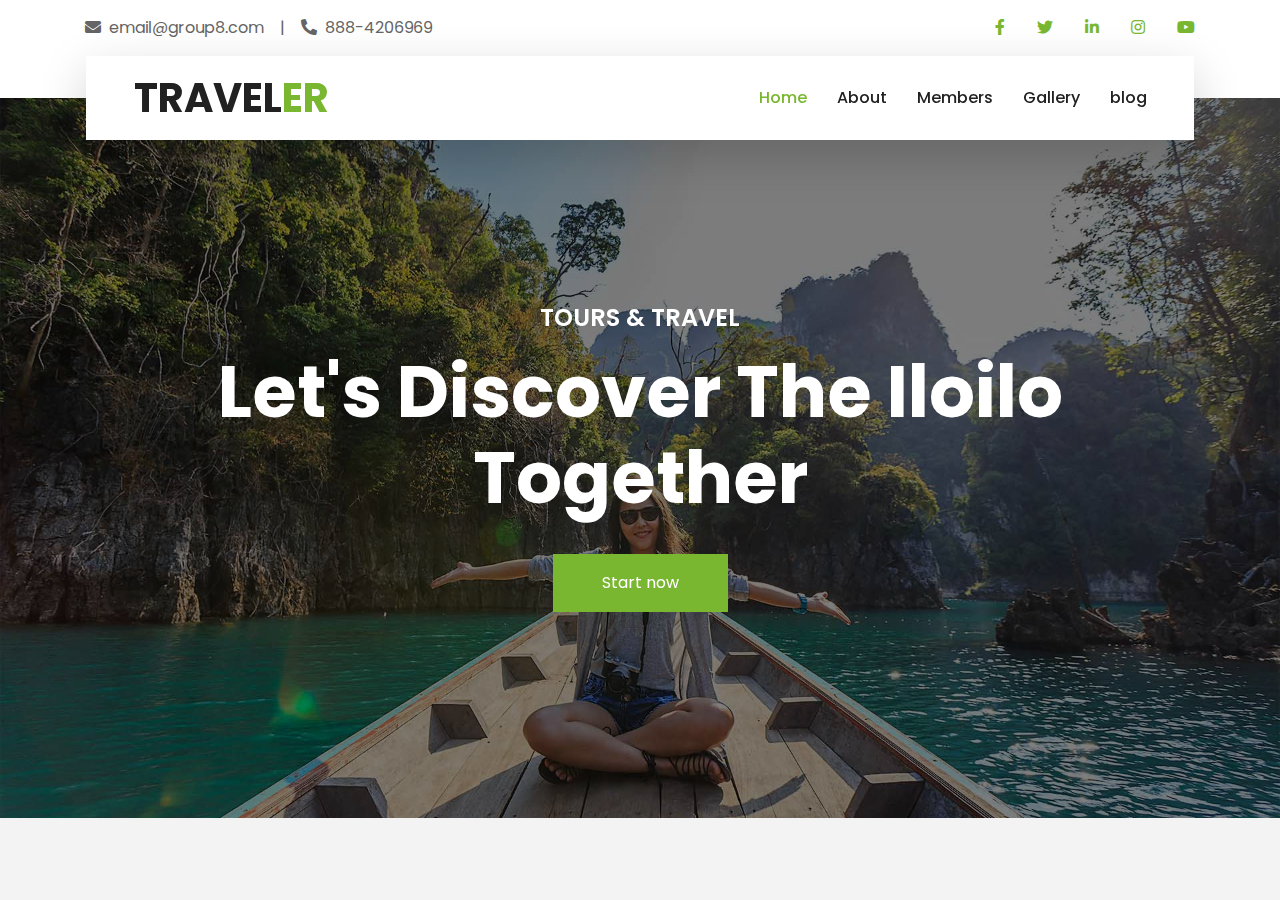
==== index.html @ b37c54ff "first comment" ====
<!DOCTYPE html>
<html lang="en">

<head>
    <meta charset="utf-8">
    <title>TRAVELER - Free Travel Website Template</title>
    <meta content="width=device-width, initial-scale=1.0" name="viewport">
    <meta content="Free HTML Templates" name="keywords">
    <meta content="Free HTML Templates" name="description">

    <!-- Favicon -->
    <link href="img/favicon.ico" rel="icon">

    <!-- Google Web Fonts -->
    <link rel="preconnect" href="https://fonts.gstatic.com">
    <link href="https://fonts.googleapis.com/css2?family=Poppins:wght@400;500;600;700&display=swap" rel="stylesheet"> 

    <!-- Font Awesome -->
    <link href="https://cdnjs.cloudflare.com/ajax/libs/font-awesome/5.10.0/css/all.min.css" rel="stylesheet">

    <!-- Libraries Stylesheet -->
    <link href="lib/owlcarousel/assets/owl.carousel.min.css" rel="stylesheet">
    <link href="lib/tempusdominus/css/tempusdominus-bootstrap-4.min.css" rel="stylesheet" />

    <!-- Customized Bootstrap Stylesheet -->
    <link href="css/style.css" rel="stylesheet">
</head>

<body>
    <!-- Topbar Start -->
    <div class="container-fluid bg-light pt-3 d-none d-lg-block">
        <div class="container">
            <div class="row">
                <div class="col-lg-6 text-center text-lg-left mb-2 mb-lg-0">
                    <div class="d-inline-flex align-items-center">
                        <p><i class="fa fa-envelope mr-2"></i>email@group8.com</p>
                        <p class="text-body px-3">|</p>
                        <p><i class="fa fa-phone-alt mr-2"></i>888-4206969</p>
                    </div>
                </div>
                <div class="col-lg-6 text-center text-lg-right">
                    <div class="d-inline-flex align-items-center">
                        <a class="text-primary px-3" href="">
                            <i class="fab fa-facebook-f"></i>
                        </a>
                        <a class="text-primary px-3" href="">
                            <i class="fab fa-twitter"></i>
                        </a>
                        <a class="text-primary px-3" href="">
                            <i class="fab fa-linkedin-in"></i>
                        </a>
                        <a class="text-primary px-3" href="">
                            <i class="fab fa-instagram"></i>
                        </a>
                        <a class="text-primary pl-3" href="">
                            <i class="fab fa-youtube"></i>
                        </a>
                    </div>
                </div>
            </div>
        </div>
    </div>
    <!-- Topbar End -->


    <!-- Navbar Start -->
    <div class="container-fluid position-relative nav-bar p-0">
        <div class="container-lg position-relative p-0 px-lg-3" style="z-index: 9;">
            <nav class="navbar navbar-expand-lg bg-light navbar-light shadow-lg py-3 py-lg-0 pl-3 pl-lg-5">
                <a href="" class="navbar-brand">
                    <h1 class="m-0 text-primary"><span class="text-dark">TRAVEL</span>ER</h1>
                </a>
                <button type="button" class="navbar-toggler" data-toggle="collapse" data-target="#navbarCollapse">
                    <span class="navbar-toggler-icon"></span>
                </button>
                <div class="collapse navbar-collapse justify-content-between px-3" id="navbarCollapse">
                    <div class="navbar-nav ml-auto py-0">
                        <a href="index.html" class="nav-item nav-link active">Home</a>
                        <a href="about.html" class="nav-item nav-link">About</a>
                        <a href="Members.html" class="nav-item nav-link">Members</a>
                        <a href="Gallery.html" class="nav-item nav-link">Gallery</a>                       
                        <a href="blog.html" class="nav-item nav-link">blog</a>
                    </div>
                </div>
            </nav>
        </div>
    </div>
    <!-- Navbar End -->


    <!-- Carousel Start -->
    <div class="container-fluid p-0">
        <div id="header-carousel" class="carousel slide" data-ride="carousel">
            <div class="carousel-inner">
                <div class="carousel-item active">
                    <img class="w-100" src="img/carousel-1.jpg" alt="Image">
                    <div class="carousel-caption d-flex flex-column align-items-center justify-content-center">
                        <div class="p-3" style="max-width: 900px;">
                            <h4 class="text-white text-uppercase mb-md-3">Tours & Travel</h4>
                            <h1 class="display-3 text-white mb-md-4">Let's Discover The Iloilo Together</h1>
                            <a href="about.html" class="btn btn-primary py-md-3 px-md-5 mt-2">Start now</a>
                        </div>
                    </div>
                </div>
                
    <!-- Carousel End -->
---- css/style.css ----
/******* Bootstrap Theming ********/
/*!
 * Bootstrap v4.5.3 (https://getbootstrap.com/)
 * Copyright 2011-2020 The Bootstrap Authors
 * Copyright 2011-2020 Twitter, Inc.
 * Licensed under MIT (https://github.com/twbs/bootstrap/blob/main/LICENSE)
 */
:root {
  --blue: #007bff;
  --indigo: #6610f2;
  --purple: #6f42c1;
  --pink: #e83e8c;
  --red: #dc3545;
  --orange: #fd7e14;
  --yellow: #ffc107;
  --green: #28a745;
  --teal: #20c997;
  --cyan: #17a2b8;
  --white: #fff;
  --gray: #6c757d;
  --gray-dark: #343a40;
  --primary: #7AB730;
  --secondary: #f4faec;
  --success: #28a745;
  --info: #17a2b8;
  --warning: #ffc107;
  --danger: #dc3545;
  --light: #FFFFFF;
  --dark: #212121;
  --breakpoint-xs: 0;
  --breakpoint-sm: 576px;
  --breakpoint-md: 768px;
  --breakpoint-lg: 992px;
  --breakpoint-xl: 1200px;
  --font-family-sans-serif: "Poppins", sans-serif;
  --font-family-monospace: SFMono-Regular, Menlo, Monaco, Consolas, "Liberation Mono", "Courier New", monospace;
}

*,
*::before,
*::after {
  box-sizing: border-box;
}

html {
  font-family: sans-serif;
  line-height: 1.15;
  -webkit-text-size-adjust: 100%;
  -webkit-tap-highlight-color: rgba(0, 0, 0, 0);
}

article, aside, figcaption, figure, footer, header, hgroup, main, nav, section {
  display: block;
}

body {
  margin: 0;
  font-family: "Poppins", sans-serif;
  font-size: 1rem;
  font-weight: 400;
  line-height: 1.5;
  color: #656565;
  text-align: left;
  background-color: #F3F3F3;
}

[tabindex="-1"]:focus:not(:focus-visible) {
  outline: 0 !important;
}

hr {
  box-sizing: content-box;
  height: 0;
  overflow: visible;
}

h1, h2, h3, h4, h5, h6 {
  margin-top: 0;
  margin-bottom: 0.5rem;
}

p {
  margin-top: 0;
  margin-bottom: 1rem;
}

abbr[title],
abbr[data-original-title] {
  text-decoration: underline;
  text-decoration: underline dotted;
  cursor: help;
  border-bottom: 0;
  text-decoration-skip-ink: none;
}

address {
  margin-bottom: 1rem;
  font-style: normal;
  line-height: inherit;
}

ol,
ul,
dl {
  margin-top: 0;
  margin-bottom: 1rem;
}

ol ol,
ul ul,
ol ul,
ul ol {
  margin-bottom: 0;
}

dt {
  font-weight: 700;
}

dd {
  margin-bottom: .5rem;
  margin-left: 0;
}

blockquote {
  margin: 0 0 1rem;
}

b,
strong {
  font-weight: bolder;
}

small {
  font-size: 80%;
}

sub,
sup {
  position: relative;
  font-size: 75%;
  line-height: 0;
  vertical-align: baseline;
}

sub {
  bottom: -.25em;
}

sup {
  top: -.5em;
}

a {
  color: #7AB730;
  text-decoration: none;
  background-color: transparent;
}

a:hover {
  color: #527a20;
  text-decoration: underline;
}

a:not([href]):not([class]) {
  color: inherit;
  text-decoration: none;
}

a:not([href]):not([class]):hover {
  color: inherit;
  text-decoration: none;
}

pre,
code,
kbd,
samp {
  font-family: SFMono-Regular, Menlo, Monaco, Consolas, "Liberation Mono", "Courier New", monospace;
  font-size: 1em;
}

pre {
  margin-top: 0;
  margin-bottom: 1rem;
  overflow: auto;
  -ms-overflow-style: scrollbar;
}

figure {
  margin: 0 0 1rem;
}

img {
  vertical-align: middle;
  border-style: none;
}

svg {
  overflow: hidden;
  vertical-align: middle;
}

table {
  border-collapse: collapse;
}

caption {
  padding-top: 0.75rem;
  padding-bottom: 0.75rem;
  color: #6c757d;
  text-align: left;
  caption-side: bottom;
}

th {
  text-align: inherit;
  text-align: -webkit-match-parent;
}

label {
  display: inline-block;
  margin-bottom: 0.5rem;
}

button {
  border-radius: 0;
}

button:focus {
  outline: 1px dotted;
  outline: 5px auto -webkit-focus-ring-color;
}

input,
button,
select,
optgroup,
textarea {
  margin: 0;
  font-family: inherit;
  font-size: inherit;
  line-height: inherit;
}

button,
input {
  overflow: visible;
}

button,
select {
  text-transform: none;
}

[role="button"] {
  cursor: pointer;
}

select {
  word-wrap: normal;
}

button,
[type="button"],
[type="reset"],
[type="submit"] {
  -webkit-appearance: button;
}

button:not(:disabled),
[type="button"]:not(:disabled),
[type="reset"]:not(:disabled),
[type="submit"]:not(:disabled) {
  cursor: pointer;
}

button::-moz-focus-inner,
[type="button"]::-moz-focus-inner,
[type="reset"]::-moz-focus-inner,
[type="submit"]::-moz-focus-inner {
  padding: 0;
  border-style: none;
}

input[type="radio"],
input[type="checkbox"] {
  box-sizing: border-box;
  padding: 0;
}

textarea {
  overflow: auto;
  resize: vertical;
}

fieldset {
  min-width: 0;
  padding: 0;
  margin: 0;
  border: 0;
}

legend {
  display: block;
  width: 100%;
  max-width: 100%;
  padding: 0;
  margin-bottom: .5rem;
  font-size: 1.5rem;
  line-height: inherit;
  color: inherit;
  white-space: normal;
}

@media (max-width: 1200px) {
  legend {
    font-size: calc(1.275rem + 0.3vw) ;
  }
}

progress {
  vertical-align: baseline;
}

[type="number"]::-webkit-inner-spin-button,
[type="number"]::-webkit-outer-spin-button {
  height: auto;
}

[type="search"] {
  outline-offset: -2px;
  -webkit-appearance: none;
}

[type="search"]::-webkit-search-decoration {
  -webkit-appearance: none;
}

::-webkit-file-upload-button {
  font: inherit;
  -webkit-appearance: button;
}

output {
  display: inline-block;
}

summary {
  display: list-item;
  cursor: pointer;
}

template {
  display: none;
}

[hidden] {
  display: none !important;
}

h1, h2, h3, h4, h5, h6,
.h1, .h2, .h3, .h4, .h5, .h6 {
  margin-bottom: 0.5rem;
  font-weight: 500;
  line-height: 1.2;
  color: #212121;
}

h1, .h1 {
  font-size: 2.5rem;
}

@media (max-width: 1200px) {
  h1, .h1 {
    font-size: calc(1.375rem + 1.5vw) ;
  }
}

h2, .h2 {
  font-size: 2rem;
}

@media (max-width: 1200px) {
  h2, .h2 {
    font-size: calc(1.325rem + 0.9vw) ;
  }
}

h3, .h3 {
  font-size: 1.75rem;
}

@media (max-width: 1200px) {
  h3, .h3 {
    font-size: calc(1.3rem + 0.6vw) ;
  }
}

h4, .h4 {
  font-size: 1.5rem;
}

@media (max-width: 1200px) {
  h4, .h4 {
    font-size: calc(1.275rem + 0.3vw) ;
  }
}

h5, .h5 {
  font-size: 1.25rem;
}

h6, .h6 {
  font-size: 1rem;
}

.lead {
  font-size: 1.25rem;
  font-weight: 300;
}

.display-1 {
  font-size: 6rem;
  font-weight: 300;
  line-height: 1.2;
}

@media (max-width: 1200px) {
  .display-1 {
    font-size: calc(1.725rem + 5.7vw) ;
  }
}

.display-2 {
  font-size: 5.5rem;
  font-weight: 300;
  line-height: 1.2;
}

@media (max-width: 1200px) {
  .display-2 {
    font-size: calc(1.675rem + 5.1vw) ;
  }
}

.display-3 {
  font-size: 4.5rem;
  font-weight: 300;
  line-height: 1.2;
}

@media (max-width: 1200px) {
  .display-3 {
    font-size: calc(1.575rem + 3.9vw) ;
  }
}

.display-4 {
  font-size: 3.5rem;
  font-weight: 300;
  line-height: 1.2;
}

@media (max-width: 1200px) {
  .display-4 {
    font-size: calc(1.475rem + 2.7vw) ;
  }
}

hr {
  margin-top: 1rem;
  margin-bottom: 1rem;
  border: 0;
  border-top: 1px solid rgba(0, 0, 0, 0.1);
}

small,
.small {
  font-size: 80%;
  font-weight: 400;
}

mark,
.mark {
  padding: 0.2em;
  background-color: #fcf8e3;
}

.list-unstyled {
  padding-left: 0;
  list-style: none;
}

.list-inline {
  padding-left: 0;
  list-style: none;
}

.list-inline-item {
  display: inline-block;
}

.list-inline-item:not(:last-child) {
  margin-right: 0.5rem;
}

.initialism {
  font-size: 90%;
  text-transform: uppercase;
}

.blockquote {
  margin-bottom: 1rem;
  font-size: 1.25rem;
}

.blockquote-footer {
  display: block;
  font-size: 80%;
  color: #6c757d;
}

.blockquote-footer::before {
  content: "\2014\00A0";
}

.img-fluid {
  max-width: 100%;
  height: auto;
}

.img-fluid2 {
  max-width: 100%;
  height: 100%;
}

.img-thumbnail {
  padding: 0.25rem;
  background-color: #F3F3F3;
  border: 1px solid #dee2e6;
  max-width: 100%;
  height: auto;
}

.figure {
  display: inline-block;
}

.figure-img {
  margin-bottom: 0.5rem;
  line-height: 1;
}

.figure-caption {
  font-size: 90%;
  color: #6c757d;
}

code {
  font-size: 87.5%;
  color: #e83e8c;
  word-wrap: break-word;
}

a > code {
  color: inherit;
}

kbd {
  padding: 0.2rem 0.4rem;
  font-size: 87.5%;
  color: #fff;
  background-color: #212529;
}

kbd kbd {
  padding: 0;
  font-size: 100%;
  font-weight: 700;
}

pre {
  display: block;
  font-size: 87.5%;
  color: #212529;
}

pre code {
  font-size: inherit;
  color: inherit;
  word-break: normal;
}

.pre-scrollable {
  max-height: 340px;
  overflow-y: scroll;
}

.container,
.container-fluid,
.container-sm,
.container-md,
.container-lg,
.container-xl {
  width: 100%;
  padding-right: 15px;
  padding-left: 15px;
  margin-right: auto;
  margin-left: auto;
}

@media (min-width: 576px) {
  .container, .container-sm {
    max-width: 540px;
  }
}

@media (min-width: 768px) {
  .container, .container-sm, .container-md {
    max-width: 720px;
  }
}

@media (min-width: 992px) {
  .container, .container-sm, .container-md, .container-lg {
    max-width: 960px;
  }
}

@media (min-width: 1200px) {
  .container, .container-sm, .container-md, .container-lg, .container-xl {
    max-width: 1140px;
  }
}

.row {
  display: flex;
  flex-wrap: wrap;
  margin-right: -15px;
  margin-left: -15px;
}

.no-gutters {
  margin-right: 0;
  margin-left: 0;
}

.no-gutters > .col,
.no-gutters > [class*="col-"] {
  padding-right: 0;
  padding-left: 0;
}

.col-1, .col-2, .col-3, .col-4, .col-5, .col-6, .col-7, .col-8, .col-9, .col-10, .col-11, .col-12, .col,
.col-auto, .col-sm-1, .col-sm-2, .col-sm-3, .col-sm-4, .col-sm-5, .col-sm-6, .col-sm-7, .col-sm-8, .col-sm-9, .col-sm-10, .col-sm-11, .col-sm-12, .col-sm,
.col-sm-auto, .col-md-1, .col-md-2, .col-md-3, .col-md-4, .col-md-5, .col-md-6, .col-md-7, .col-md-8, .col-md-9, .col-md-10, .col-md-11, .col-md-12, .col-md,
.col-md-auto, .col-lg-1, .col-lg-2, .col-lg-3, .col-lg-4, .col-lg-5, .col-lg-6, .col-lg-7, .col-lg-8, .col-lg-9, .col-lg-10, .col-lg-11, .col-lg-12, .col-lg,
.col-lg-auto, .col-xl-1, .col-xl-2, .col-xl-3, .col-xl-4, .col-xl-5, .col-xl-6, .col-xl-7, .col-xl-8, .col-xl-9, .col-xl-10, .col-xl-11, .col-xl-12, .col-xl,
.col-xl-auto {
  position: relative;
  width: 100%;
  padding-right: 15px;
  padding-left: 15px;
}

.col {
  flex-basis: 0;
  flex-grow: 1;
  max-width: 100%;
}

.row-cols-1 > * {
  flex: 0 0 100%;
  max-width: 100%;
}

.row-cols-2 > * {
  flex: 0 0 50%;
  max-width: 50%;
}

.row-cols-3 > * {
  flex: 0 0 33.33333%;
  max-width: 33.33333%;
}

.row-cols-4 > * {
  flex: 0 0 25%;
  max-width: 25%;
}

.row-cols-5 > * {
  flex: 0 0 20%;
  max-width: 20%;
}

.row-cols-6 > * {
  flex: 0 0 16.66667%;
  max-width: 16.66667%;
}

.col-auto {
  flex: 0 0 auto;
  width: auto;
  max-width: 100%;
}

.col-1 {
  flex: 0 0 8.33333%;
  max-width: 8.33333%;
}

.col-2 {
  flex: 0 0 16.66667%;
  max-width: 16.66667%;
}

.col-3 {
  flex: 0 0 25%;
  max-width: 25%;
}

.col-4 {
  flex: 0 0 33.33333%;
  max-width: 33.33333%;
}

.col-5 {
  flex: 0 0 41.66667%;
  max-width: 41.66667%;
}

.col-6 {
  flex: 0 0 50%;
  max-width: 50%;
}

.col-7 {
  flex: 0 0 58.33333%;
  max-width: 58.33333%;
}

.col-8 {
  flex: 0 0 66.66667%;
  max-width: 66.66667%;
}

.col-9 {
  flex: 0 0 75%;
  max-width: 75%;
}

.col-10 {
  flex: 0 0 83.33333%;
  max-width: 83.33333%;
}

.col-11 {
  flex: 0 0 91.66667%;
  max-width: 91.66667%;
}

.col-12 {
  flex: 0 0 100%;
  max-width: 100%;
}

.order-first {
  order: -1;
}

.order-last {
  order: 13;
}

.order-0 {
  order: 0;
}

.order-1 {
  order: 1;
}

.order-2 {
  order: 2;
}

.order-3 {
  order: 3;
}

.order-4 {
  order: 4;
}

.order-5 {
  order: 5;
}

.order-6 {
  order: 6;
}

.order-7 {
  order: 7;
}

.order-8 {
  order: 8;
}

.order-9 {
  order: 9;
}

.order-10 {
  order: 10;
}

.order-11 {
  order: 11;
}

.order-12 {
  order: 12;
}

.offset-1 {
  margin-left: 8.33333%;
}

.offset-2 {
  margin-left: 16.66667%;
}

.offset-3 {
  margin-left: 25%;
}

.offset-4 {
  margin-left: 33.33333%;
}

.offset-5 {
  margin-left: 41.66667%;
}

.offset-6 {
  margin-left: 50%;
}

.offset-7 {
  margin-left: 58.33333%;
}

.offset-8 {
  margin-left: 66.66667%;
}

.offset-9 {
  margin-left: 75%;
}

.offset-10 {
  margin-left: 83.33333%;
}

.offset-11 {
  margin-left: 91.66667%;
}

@media (min-width: 576px) {
  .col-sm {
    flex-basis: 0;
    flex-grow: 1;
    max-width: 100%;
  }
  .row-cols-sm-1 > * {
    flex: 0 0 100%;
    max-width: 100%;
  }
  .row-cols-sm-2 > * {
    flex: 0 0 50%;
    max-width: 50%;
  }
  .row-cols-sm-3 > * {
    flex: 0 0 33.33333%;
    max-width: 33.33333%;
  }
  .row-cols-sm-4 > * {
    flex: 0 0 25%;
    max-width: 25%;
  }
  .row-cols-sm-5 > * {
    flex: 0 0 20%;
    max-width: 20%;
  }
  .row-cols-sm-6 > * {
    flex: 0 0 16.66667%;
    max-width: 16.66667%;
  }
  .col-sm-auto {
    flex: 0 0 auto;
    width: auto;
    max-width: 100%;
  }
  .col-sm-1 {
    flex: 0 0 8.33333%;
    max-width: 8.33333%;
  }
  .col-sm-2 {
    flex: 0 0 16.66667%;
    max-width: 16.66667%;
  }
  .col-sm-3 {
    flex: 0 0 25%;
    max-width: 25%;
  }
  .col-sm-4 {
    flex: 0 0 33.33333%;
    max-width: 33.33333%;
  }
  .col-sm-5 {
    flex: 0 0 41.66667%;
    max-width: 41.66667%;
  }
  .col-sm-6 {
    flex: 0 0 50%;
    max-width: 50%;
  }
  .col-sm-7 {
    flex: 0 0 58.33333%;
    max-width: 58.33333%;
  }
  .col-sm-8 {
    flex: 0 0 66.66667%;
    max-width: 66.66667%;
  }
  .col-sm-9 {
    flex: 0 0 75%;
    max-width: 75%;
  }
  .col-sm-10 {
    flex: 0 0 83.33333%;
    max-width: 83.33333%;
  }
  .col-sm-11 {
    flex: 0 0 91.66667%;
    max-width: 91.66667%;
  }
  .col-sm-12 {
    flex: 0 0 100%;
    max-width: 100%;
  }
  .order-sm-first {
    order: -1;
  }
  .order-sm-last {
    order: 13;
  }
  .order-sm-0 {
    order: 0;
  }
  .order-sm-1 {
    order: 1;
  }
  .order-sm-2 {
    order: 2;
  }
  .order-sm-3 {
    order: 3;
  }
  .order-sm-4 {
    order: 4;
  }
  .order-sm-5 {
    order: 5;
  }
  .order-sm-6 {
    order: 6;
  }
  .order-sm-7 {
    order: 7;
  }
  .order-sm-8 {
    order: 8;
  }
  .order-sm-9 {
    order: 9;
  }
  .order-sm-10 {
    order: 10;
  }
  .order-sm-11 {
    order: 11;
  }
  .order-sm-12 {
    order: 12;
  }
  .offset-sm-0 {
    margin-left: 0;
  }
  .offset-sm-1 {
    margin-left: 8.33333%;
  }
  .offset-sm-2 {
    margin-left: 16.66667%;
  }
  .offset-sm-3 {
    margin-left: 25%;
  }
  .offset-sm-4 {
    margin-left: 33.33333%;
  }
  .offset-sm-5 {
    margin-left: 41.66667%;
  }
  .offset-sm-6 {
    margin-left: 50%;
  }
  .offset-sm-7 {
    margin-left: 58.33333%;
  }
  .offset-sm-8 {
    margin-left: 66.66667%;
  }
  .offset-sm-9 {
    margin-left: 75%;
  }
  .offset-sm-10 {
    margin-left: 83.33333%;
  }
  .offset-sm-11 {
    margin-left: 91.66667%;
  }
}

@media (min-width: 768px) {
  .col-md {
    flex-basis: 0;
    flex-grow: 1;
    max-width: 100%;
  }
  .row-cols-md-1 > * {
    flex: 0 0 100%;
    max-width: 100%;
  }
  .row-cols-md-2 > * {
    flex: 0 0 50%;
    max-width: 50%;
  }
  .row-cols-md-3 > * {
    flex: 0 0 33.33333%;
    max-width: 33.33333%;
  }
  .row-cols-md-4 > * {
    flex: 0 0 25%;
    max-width: 25%;
  }
  .row-cols-md-5 > * {
    flex: 0 0 20%;
    max-width: 20%;
  }
  .row-cols-md-6 > * {
    flex: 0 0 16.66667%;
    max-width: 16.66667%;
  }
  .col-md-auto {
    flex: 0 0 auto;
    width: auto;
    max-width: 100%;
  }
  .col-md-1 {
    flex: 0 0 8.33333%;
    max-width: 8.33333%;
  }
  .col-md-2 {
    flex: 0 0 16.66667%;
    max-width: 16.66667%;
  }
  .col-md-3 {
    flex: 0 0 25%;
    max-width: 25%;
  }
  .col-md-4 {
    flex: 0 0 33.33333%;
    max-width: 33.33333%;
  }
  .col-md-5 {
    flex: 0 0 41.66667%;
    max-width: 41.66667%;
  }
  .col-md-6 {
    flex: 0 0 50%;
    max-width: 50%;
  }
  .col-md-7 {
    flex: 0 0 58.33333%;
    max-width: 58.33333%;
  }
  .col-md-8 {
    flex: 0 0 66.66667%;
    max-width: 66.66667%;
  }
  .col-md-9 {
    flex: 0 0 75%;
    max-width: 75%;
  }
  .col-md-10 {
    flex: 0 0 83.33333%;
    max-width: 83.33333%;
  }
  .col-md-11 {
    flex: 0 0 91.66667%;
    max-width: 91.66667%;
  }
  .col-md-12 {
    flex: 0 0 100%;
    max-width: 100%;
  }
  .order-md-first {
    order: -1;
  }
  .order-md-last {
    order: 13;
  }
  .order-md-0 {
    order: 0;
  }
  .order-md-1 {
    order: 1;
  }
  .order-md-2 {
    order: 2;
  }
  .order-md-3 {
    order: 3;
  }
  .order-md-4 {
    order: 4;
  }
  .order-md-5 {
    order: 5;
  }
  .order-md-6 {
    order: 6;
  }
  .order-md-7 {
    order: 7;
  }
  .order-md-8 {
    order: 8;
  }
  .order-md-9 {
    order: 9;
  }
  .order-md-10 {
    order: 10;
  }
  .order-md-11 {
    order: 11;
  }
  .order-md-12 {
    order: 12;
  }
  .offset-md-0 {
    margin-left: 0;
  }
  .offset-md-1 {
    margin-left: 8.33333%;
  }
  .offset-md-2 {
    margin-left: 16.66667%;
  }
  .offset-md-3 {
    margin-left: 25%;
  }
  .offset-md-4 {
    margin-left: 33.33333%;
  }
  .offset-md-5 {
    margin-left: 41.66667%;
  }
  .offset-md-6 {
    margin-left: 50%;
  }
  .offset-md-7 {
    margin-left: 58.33333%;
  }
  .offset-md-8 {
    margin-left: 66.66667%;
  }
  .offset-md-9 {
    margin-left: 75%;
  }
  .offset-md-10 {
    margin-left: 83.33333%;
  }
  .offset-md-11 {
    margin-left: 91.66667%;
  }
}

@media (min-width: 992px) {
  .col-lg {
    flex-basis: 0;
    flex-grow: 1;
    max-width: 100%;
  }
  .row-cols-lg-1 > * {
    flex: 0 0 100%;
    max-width: 100%;
  }
  .row-cols-lg-2 > * {
    flex: 0 0 50%;
    max-width: 50%;
  }
  .row-cols-lg-3 > * {
    flex: 0 0 33.33333%;
    max-width: 33.33333%;
  }
  .row-cols-lg-4 > * {
    flex: 0 0 25%;
    max-width: 25%;
  }
  .row-cols-lg-5 > * {
    flex: 0 0 20%;
    max-width: 20%;
  }
  .row-cols-lg-6 > * {
    flex: 0 0 16.66667%;
    max-width: 16.66667%;
  }
  .col-lg-auto {
    flex: 0 0 auto;
    width: auto;
    max-width: 100%;
  }
  .col-lg-1 {
    flex: 0 0 8.33333%;
    max-width: 8.33333%;
  }
  .col-lg-2 {
    flex: 0 0 16.66667%;
    max-width: 16.66667%;
  }
  .col-lg-3 {
    flex: 0 0 25%;
    max-width: 25%;
  }
  .col-lg-4 {
    flex: 0 0 33.33333%;
    max-width: 33.33333%;
  }
  .col-lg-5 {
    flex: 0 0 41.66667%;
    max-width: 41.66667%;
  }
  .col-lg-6 {
    flex: 0 0 50%;
    max-width: 50%;
  }
  .col-lg-7 {
    flex: 0 0 58.33333%;
    max-width: 58.33333%;
  }
  .col-lg-8 {
    flex: 0 0 66.66667%;
    max-width: 66.66667%;
  }
  .col-lg-9 {
    flex: 0 0 75%;
    max-width: 75%;
  }
  .col-lg-10 {
    flex: 0 0 83.33333%;
    max-width: 83.33333%;
  }
  .col-lg-11 {
    flex: 0 0 91.66667%;
    max-width: 91.66667%;
  }
  .col-lg-12 {
    flex: 0 0 100%;
    max-width: 100%;
  }
  .order-lg-first {
    order: -1;
  }
  .order-lg-last {
    order: 13;
  }
  .order-lg-0 {
    order: 0;
  }
  .order-lg-1 {
    order: 1;
  }
  .order-lg-2 {
    order: 2;
  }
  .order-lg-3 {
    order: 3;
  }
  .order-lg-4 {
    order: 4;
  }
  .order-lg-5 {
    order: 5;
  }
  .order-lg-6 {
    order: 6;
  }
  .order-lg-7 {
    order: 7;
  }
  .order-lg-8 {
    order: 8;
  }
  .order-lg-9 {
    order: 9;
  }
  .order-lg-10 {
    order: 10;
  }
  .order-lg-11 {
    order: 11;
  }
  .order-lg-12 {
    order: 12;
  }
  .offset-lg-0 {
    margin-left: 0;
  }
  .offset-lg-1 {
    margin-left: 8.33333%;
  }
  .offset-lg-2 {
    margin-left: 16.66667%;
  }
  .offset-lg-3 {
    margin-left: 25%;
  }
  .offset-lg-4 {
    margin-left: 33.33333%;
  }
  .offset-lg-5 {
    margin-left: 41.66667%;
  }
  .offset-lg-6 {
    margin-left: 50%;
  }
  .offset-lg-7 {
    margin-left: 58.33333%;
  }
  .offset-lg-8 {
    margin-left: 66.66667%;
  }
  .offset-lg-9 {
    margin-left: 75%;
  }
  .offset-lg-10 {
    margin-left: 83.33333%;
  }
  .offset-lg-11 {
    margin-left: 91.66667%;
  }
}

@media (min-width: 1200px) {
  .col-xl {
    flex-basis: 0;
    flex-grow: 1;
    max-width: 100%;
  }
  .row-cols-xl-1 > * {
    flex: 0 0 100%;
    max-width: 100%;
  }
  .row-cols-xl-2 > * {
    flex: 0 0 50%;
    max-width: 50%;
  }
  .row-cols-xl-3 > * {
    flex: 0 0 33.33333%;
    max-width: 33.33333%;
  }
  .row-cols-xl-4 > * {
    flex: 0 0 25%;
    max-width: 25%;
  }
  .row-cols-xl-5 > * {
    flex: 0 0 20%;
    max-width: 20%;
  }
  .row-cols-xl-6 > * {
    flex: 0 0 16.66667%;
    max-width: 16.66667%;
  }
  .col-xl-auto {
    flex: 0 0 auto;
    width: auto;
    max-width: 100%;
  }
  .col-xl-1 {
    flex: 0 0 8.33333%;
    max-width: 8.33333%;
  }
  .col-xl-2 {
    flex: 0 0 16.66667%;
    max-width: 16.66667%;
  }
  .col-xl-3 {
    flex: 0 0 25%;
    max-width: 25%;
  }
  .col-xl-4 {
    flex: 0 0 33.33333%;
    max-width: 33.33333%;
  }
  .col-xl-5 {
    flex: 0 0 41.66667%;
    max-width: 41.66667%;
  }
  .col-xl-6 {
    flex: 0 0 50%;
    max-width: 50%;
  }
  .col-xl-7 {
    flex: 0 0 58.33333%;
    max-width: 58.33333%;
  }
  .col-xl-8 {
    flex: 0 0 66.66667%;
    max-width: 66.66667%;
  }
  .col-xl-9 {
    flex: 0 0 75%;
    max-width: 75%;
  }
  .col-xl-10 {
    flex: 0 0 83.33333%;
    max-width: 83.33333%;
  }
  .col-xl-11 {
    flex: 0 0 91.66667%;
    max-width: 91.66667%;
  }
  .col-xl-12 {
    flex: 0 0 100%;
    max-width: 100%;
  }
  .order-xl-first {
    order: -1;
  }
  .order-xl-last {
    order: 13;
  }
  .order-xl-0 {
    order: 0;
  }
  .order-xl-1 {
    order: 1;
  }
  .order-xl-2 {
    order: 2;
  }
  .order-xl-3 {
    order: 3;
  }
  .order-xl-4 {
    order: 4;
  }
  .order-xl-5 {
    order: 5;
  }
  .order-xl-6 {
    order: 6;
  }
  .order-xl-7 {
    order: 7;
  }
  .order-xl-8 {
    order: 8;
  }
  .order-xl-9 {
    order: 9;
  }
  .order-xl-10 {
    order: 10;
  }
  .order-xl-11 {
    order: 11;
  }
  .order-xl-12 {
    order: 12;
  }
  .offset-xl-0 {
    margin-left: 0;
  }
  .offset-xl-1 {
    margin-left: 8.33333%;
  }
  .offset-xl-2 {
    margin-left: 16.66667%;
  }
  .offset-xl-3 {
    margin-left: 25%;
  }
  .offset-xl-4 {
    margin-left: 33.33333%;
  }
  .offset-xl-5 {
    margin-left: 41.66667%;
  }
  .offset-xl-6 {
    margin-left: 50%;
  }
  .offset-xl-7 {
    margin-left: 58.33333%;
  }
  .offset-xl-8 {
    margin-left: 66.66667%;
  }
  .offset-xl-9 {
    margin-left: 75%;
  }
  .offset-xl-10 {
    margin-left: 83.33333%;
  }
  .offset-xl-11 {
    margin-left: 91.66667%;
  }
}

.table {
  width: 100%;
  margin-bottom: 1rem;
  color: #656565;
}

.table th,
.table td {
  padding: 0.75rem;
  vertical-align: top;
  border-top: 1px solid #dee2e6;
}

.table thead th {
  vertical-align: bottom;
  border-bottom: 2px solid #dee2e6;
}

.table tbody + tbody {
  border-top: 2px solid #dee2e6;
}

.table-sm th,
.table-sm td {
  padding: 0.3rem;
}

.table-bordered {
  border: 1px solid #dee2e6;
}

.table-bordered th,
.table-bordered td {
  border: 1px solid #dee2e6;
}

.table-bordered thead th,
.table-bordered thead td {
  border-bottom-width: 2px;
}

.table-borderless th,
.table-borderless td,
.table-borderless thead th,
.table-borderless tbody + tbody {
  border: 0;
}

.table-striped tbody tr:nth-of-type(odd) {
  background-color: rgba(0, 0, 0, 0.05);
}

.table-hover tbody tr:hover {
  color: #656565;
  background-color: rgba(0, 0, 0, 0.075);
}

.table-primary,
.table-primary > th,
.table-primary > td {
  background-color: #daebc5;
}

.table-primary th,
.table-primary td,
.table-primary thead th,
.table-primary tbody + tbody {
  border-color: #bada93;
}

.table-hover .table-primary:hover {
  background-color: #cee4b2;
}

.table-hover .table-primary:hover > td,
.table-hover .table-primary:hover > th {
  background-color: #cee4b2;
}

.table-secondary,
.table-secondary > th,
.table-secondary > td {
  background-color: #fcfefa;
}

.table-secondary th,
.table-secondary td,
.table-secondary thead th,
.table-secondary tbody + tbody {
  border-color: #f9fcf5;
}

.table-hover .table-secondary:hover {
  background-color: #effae5;
}

.table-hover .table-secondary:hover > td,
.table-hover .table-secondary:hover > th {
  background-color: #effae5;
}

.table-success,
.table-success > th,
.table-success > td {
  background-color: #c3e6cb;
}

.table-success th,
.table-success td,
.table-success thead th,
.table-success tbody + tbody {
  border-color: #8fd19e;
}

.table-hover .table-success:hover {
  background-color: #b1dfbb;
}

.table-hover .table-success:hover > td,
.table-hover .table-success:hover > th {
  background-color: #b1dfbb;
}

.table-info,
.table-info > th,
.table-info > td {
  background-color: #bee5eb;
}

.table-info th,
.table-info td,
.table-info thead th,
.table-info tbody + tbody {
  border-color: #86cfda;
}

.table-hover .table-info:hover {
  background-color: #abdde5;
}

.table-hover .table-info:hover > td,
.table-hover .table-info:hover > th {
  background-color: #abdde5;
}

.table-warning,
.table-warning > th,
.table-warning > td {
  background-color: #ffeeba;
}

.table-warning th,
.table-warning td,
.table-warning thead th,
.table-warning tbody + tbody {
  border-color: #ffdf7e;
}

.table-hover .table-warning:hover {
  background-color: #ffe8a1;
}

.table-hover .table-warning:hover > td,
.table-hover .table-warning:hover > th {
  background-color: #ffe8a1;
}

.table-danger,
.table-danger > th,
.table-danger > td {
  background-color: #f5c6cb;
}

.table-danger th,
.table-danger td,
.table-danger thead th,
.table-danger tbody + tbody {
  border-color: #ed969e;
}

.table-hover .table-danger:hover {
  background-color: #f1b0b7;
}

.table-hover .table-danger:hover > td,
.table-hover .table-danger:hover > th {
  background-color: #f1b0b7;
}

.table-light,
.table-light > th,
.table-light > td {
  background-color: white;
}

.table-light th,
.table-light td,
.table-light thead th,
.table-light tbody + tbody {
  border-color: white;
}

.table-hover .table-light:hover {
  background-color: #f2f2f2;
}

.table-hover .table-light:hover > td,
.table-hover .table-light:hover > th {
  background-color: #f2f2f2;
}

.table-dark,
.table-dark > th,
.table-dark > td {
  background-color: #c1c1c1;
}

.table-dark th,
.table-dark td,
.table-dark thead th,
.table-dark tbody + tbody {
  border-color: #8c8c8c;
}

.table-hover .table-dark:hover {
  background-color: #b4b4b4;
}

.table-hover .table-dark:hover > td,
.table-hover .table-dark:hover > th {
  background-color: #b4b4b4;
}

.table-active,
.table-active > th,
.table-active > td {
  background-color: rgba(0, 0, 0, 0.075);
}

.table-hover .table-active:hover {
  background-color: rgba(0, 0, 0, 0.075);
}

.table-hover .table-active:hover > td,
.table-hover .table-active:hover > th {
  background-color: rgba(0, 0, 0, 0.075);
}

.table .thead-dark th {
  color: #fff;
  background-color: #343a40;
  border-color: #454d55;
}

.table .thead-light th {
  color: #495057;
  background-color: #e9ecef;
  border-color: #dee2e6;
}

.table-dark {
  color: #fff;
  background-color: #343a40;
}

.table-dark th,
.table-dark td,
.table-dark thead th {
  border-color: #454d55;
}

.table-dark.table-bordered {
  border: 0;
}

.table-dark.table-striped tbody tr:nth-of-type(odd) {
  background-color: rgba(255, 255, 255, 0.05);
}

.table-dark.table-hover tbody tr:hover {
  color: #fff;
  background-color: rgba(255, 255, 255, 0.075);
}

@media (max-width: 575.98px) {
  .table-responsive-sm {
    display: block;
    width: 100%;
    overflow-x: auto;
    -webkit-overflow-scrolling: touch;
  }
  .table-responsive-sm > .table-bordered {
    border: 0;
  }
}

@media (max-width: 767.98px) {
  .table-responsive-md {
    display: block;
    width: 100%;
    overflow-x: auto;
    -webkit-overflow-scrolling: touch;
  }
  .table-responsive-md > .table-bordered {
    border: 0;
  }
}

@media (max-width: 991.98px) {
  .table-responsive-lg {
    display: block;
    width: 100%;
    overflow-x: auto;
    -webkit-overflow-scrolling: touch;
  }
  .table-responsive-lg > .table-bordered {
    border: 0;
  }
}

@media (max-width: 1199.98px) {
  .table-responsive-xl {
    display: block;
    width: 100%;
    overflow-x: auto;
    -webkit-overflow-scrolling: touch;
  }
  .table-responsive-xl > .table-bordered {
    border: 0;
  }
}

.table-responsive {
  display: block;
  width: 100%;
  overflow-x: auto;
  -webkit-overflow-scrolling: touch;
}

.table-responsive > .table-bordered {
  border: 0;
}

.form-control {
  display: block;
  width: 100%;
  height: calc(1.5em + 0.75rem + 2px);
  padding: 0.375rem 0.75rem;
  font-size: 1rem;
  font-weight: 400;
  line-height: 1.5;
  color: #495057;
  background-color: #fff;
  background-clip: padding-box;
  border: 1px solid #ced4da;
  border-radius: 0;
  transition: border-color 0.15s ease-in-out, box-shadow 0.15s ease-in-out;
}

@media (prefers-reduced-motion: reduce) {
  .form-control {
    transition: none;
  }
}

.form-control::-ms-expand {
  background-color: transparent;
  border: 0;
}

.form-control:-moz-focusring {
  color: transparent;
  text-shadow: 0 0 0 #495057;
}

.form-control:focus {
  color: #495057;
  background-color: #fff;
  border-color: #b8e087;
  outline: 0;
  box-shadow: 0 0 0 0.2rem rgba(122, 183, 48, 0.25);
}

.form-control::placeholder {
  color: #6c757d;
  opacity: 1;
}

.form-control:disabled, .form-control[readonly] {
  background-color: #e9ecef;
  opacity: 1;
}

input[type="date"].form-control,
input[type="time"].form-control,
input[type="datetime-local"].form-control,
input[type="month"].form-control {
  appearance: none;
}

select.form-control:focus::-ms-value {
  color: #495057;
  background-color: #fff;
}

.form-control-file,
.form-control-range {
  display: block;
  width: 100%;
}

.col-form-label {
  padding-top: calc(0.375rem + 1px);
  padding-bottom: calc(0.375rem + 1px);
  margin-bottom: 0;
  font-size: inherit;
  line-height: 1.5;
}

.col-form-label-lg {
  padding-top: calc(0.5rem + 1px);
  padding-bottom: calc(0.5rem + 1px);
  font-size: 1.25rem;
  line-height: 1.5;
}

.col-form-label-sm {
  padding-top: calc(0.25rem + 1px);
  padding-bottom: calc(0.25rem + 1px);
  font-size: 0.875rem;
  line-height: 1.5;
}

.form-control-plaintext {
  display: block;
  width: 100%;
  padding: 0.375rem 0;
  margin-bottom: 0;
  font-size: 1rem;
  line-height: 1.5;
  color: #656565;
  background-color: transparent;
  border: solid transparent;
  border-width: 1px 0;
}

.form-control-plaintext.form-control-sm, .form-control-plaintext.form-control-lg {
  padding-right: 0;
  padding-left: 0;
}

.form-control-sm {
  height: calc(1.5em + 0.5rem + 2px);
  padding: 0.25rem 0.5rem;
  font-size: 0.875rem;
  line-height: 1.5;
}

.form-control-lg {
  height: calc(1.5em + 1rem + 2px);
  padding: 0.5rem 1rem;
  font-size: 1.25rem;
  line-height: 1.5;
}

select.form-control[size], select.form-control[multiple] {
  height: auto;
}

textarea.form-control {
  height: auto;
}

.form-group {
  margin-bottom: 1rem;
}

.form-text {
  display: block;
  margin-top: 0.25rem;
}

.form-row {
  display: flex;
  flex-wrap: wrap;
  margin-right: -5px;
  margin-left: -5px;
}

.form-row > .col,
.form-row > [class*="col-"] {
  padding-right: 5px;
  padding-left: 5px;
}

.form-check {
  position: relative;
  display: block;
  padding-left: 1.25rem;
}

.form-check-input {
  position: absolute;
  margin-top: 0.3rem;
  margin-left: -1.25rem;
}

.form-check-input[disabled] ~ .form-check-label,
.form-check-input:disabled ~ .form-check-label {
  color: #6c757d;
}

.form-check-label {
  margin-bottom: 0;
}

.form-check-inline {
  display: inline-flex;
  align-items: center;
  padding-left: 0;
  margin-right: 0.75rem;
}

.form-check-inline .form-check-input {
  position: static;
  margin-top: 0;
  margin-right: 0.3125rem;
  margin-left: 0;
}

.valid-feedback {
  display: none;
  width: 100%;
  margin-top: 0.25rem;
  font-size: 80%;
  color: #28a745;
}

.valid-tooltip {
  position: absolute;
  top: 100%;
  left: 0;
  z-index: 5;
  display: none;
  max-width: 100%;
  padding: 0.25rem 0.5rem;
  margin-top: .1rem;
  font-size: 0.875rem;
  line-height: 1.5;
  color: #fff;
  background-color: rgba(40, 167, 69, 0.9);
}

.was-validated :valid ~ .valid-feedback,
.was-validated :valid ~ .valid-tooltip,
.is-valid ~ .valid-feedback,
.is-valid ~ .valid-tooltip {
  display: block;
}

.was-validated .form-control:valid, .form-control.is-valid {
  border-color: #28a745;
  padding-right: calc(1.5em + 0.75rem);
  background-image: url("data:image/svg+xml,%3csvg xmlns='http://www.w3.org/2000/svg' width='8' height='8' viewBox='0 0 8 8'%3e%3cpath fill='%2328a745' d='M2.3 6.73L.6 4.53c-.4-1.04.46-1.4 1.1-.8l1.1 1.4 3.4-3.8c.6-.63 1.6-.27 1.2.7l-4 4.6c-.43.5-.8.4-1.1.1z'/%3e%3c/svg%3e");
  background-repeat: no-repeat;
  background-position: right calc(0.375em + 0.1875rem) center;
  background-size: calc(0.75em + 0.375rem) calc(0.75em + 0.375rem);
}

.was-validated .form-control:valid:focus, .form-control.is-valid:focus {
  border-color: #28a745;
  box-shadow: 0 0 0 0.2rem rgba(40, 167, 69, 0.25);
}

.was-validated textarea.form-control:valid, textarea.form-control.is-valid {
  padding-right: calc(1.5em + 0.75rem);
  background-position: top calc(0.375em + 0.1875rem) right calc(0.375em + 0.1875rem);
}

.was-validated .custom-select:valid, .custom-select.is-valid {
  border-color: #28a745;
  padding-right: calc(0.75em + 2.3125rem);
  background: url("data:image/svg+xml,%3csvg xmlns='http://www.w3.org/2000/svg' width='4' height='5' viewBox='0 0 4 5'%3e%3cpath fill='%23343a40' d='M2 0L0 2h4zm0 5L0 3h4z'/%3e%3c/svg%3e") no-repeat right 0.75rem center/8px 10px, url("data:image/svg+xml,%3csvg xmlns='http://www.w3.org/2000/svg' width='8' height='8' viewBox='0 0 8 8'%3e%3cpath fill='%2328a745' d='M2.3 6.73L.6 4.53c-.4-1.04.46-1.4 1.1-.8l1.1 1.4 3.4-3.8c.6-.63 1.6-.27 1.2.7l-4 4.6c-.43.5-.8.4-1.1.1z'/%3e%3c/svg%3e") #fff no-repeat center right 1.75rem/calc(0.75em + 0.375rem) calc(0.75em + 0.375rem);
}

.was-validated .custom-select:valid:focus, .custom-select.is-valid:focus {
  border-color: #28a745;
  box-shadow: 0 0 0 0.2rem rgba(40, 167, 69, 0.25);
}

.was-validated .form-check-input:valid ~ .form-check-label, .form-check-input.is-valid ~ .form-check-label {
  color: #28a745;
}

.was-validated .form-check-input:valid ~ .valid-feedback,
.was-validated .form-check-input:valid ~ .valid-tooltip, .form-check-input.is-valid ~ .valid-feedback,
.form-check-input.is-valid ~ .valid-tooltip {
  display: block;
}

.was-validated .custom-control-input:valid ~ .custom-control-label, .custom-control-input.is-valid ~ .custom-control-label {
  color: #28a745;
}

.was-validated .custom-control-input:valid ~ .custom-control-label::before, .custom-control-input.is-valid ~ .custom-control-label::before {
  border-color: #28a745;
}

.was-validated .custom-control-input:valid:checked ~ .custom-control-label::before, .custom-control-input.is-valid:checked ~ .custom-control-label::before {
  border-color: #34ce57;
  background-color: #34ce57;
}

.was-validated .custom-control-input:valid:focus ~ .custom-control-label::before, .custom-control-input.is-valid:focus ~ .custom-control-label::before {
  box-shadow: 0 0 0 0.2rem rgba(40, 167, 69, 0.25);
}

.was-validated .custom-control-input:valid:focus:not(:checked) ~ .custom-control-label::before, .custom-control-input.is-valid:focus:not(:checked) ~ .custom-control-label::before {
  border-color: #28a745;
}

.was-validated .custom-file-input:valid ~ .custom-file-label, .custom-file-input.is-valid ~ .custom-file-label {
  border-color: #28a745;
}

.was-validated .custom-file-input:valid:focus ~ .custom-file-label, .custom-file-input.is-valid:focus ~ .custom-file-label {
  border-color: #28a745;
  box-shadow: 0 0 0 0.2rem rgba(40, 167, 69, 0.25);
}

.invalid-feedback {
  display: none;
  width: 100%;
  margin-top: 0.25rem;
  font-size: 80%;
  color: #dc3545;
}

.invalid-tooltip {
  position: absolute;
  top: 100%;
  left: 0;
  z-index: 5;
  display: none;
  max-width: 100%;
  padding: 0.25rem 0.5rem;
  margin-top: .1rem;
  font-size: 0.875rem;
  line-height: 1.5;
  color: #fff;
  background-color: rgba(220, 53, 69, 0.9);
}

.was-validated :invalid ~ .invalid-feedback,
.was-validated :invalid ~ .invalid-tooltip,
.is-invalid ~ .invalid-feedback,
.is-invalid ~ .invalid-tooltip {
  display: block;
}

.was-validated .form-control:invalid, .form-control.is-invalid {
  border-color: #dc3545;
  padding-right: calc(1.5em + 0.75rem);
  background-image: url("data:image/svg+xml,%3csvg xmlns='http://www.w3.org/2000/svg' width='12' height='12' fill='none' stroke='%23dc3545' viewBox='0 0 12 12'%3e%3ccircle cx='6' cy='6' r='4.5'/%3e%3cpath stroke-linejoin='round' d='M5.8 3.6h.4L6 6.5z'/%3e%3ccircle cx='6' cy='8.2' r='.6' fill='%23dc3545' stroke='none'/%3e%3c/svg%3e");
  background-repeat: no-repeat;
  background-position: right calc(0.375em + 0.1875rem) center;
  background-size: calc(0.75em + 0.375rem) calc(0.75em + 0.375rem);
}

.was-validated .form-control:invalid:focus, .form-control.is-invalid:focus {
  border-color: #dc3545;
  box-shadow: 0 0 0 0.2rem rgba(220, 53, 69, 0.25);
}

.was-validated textarea.form-control:invalid, textarea.form-control.is-invalid {
  padding-right: calc(1.5em + 0.75rem);
  background-position: top calc(0.375em + 0.1875rem) right calc(0.375em + 0.1875rem);
}

.was-validated .custom-select:invalid, .custom-select.is-invalid {
  border-color: #dc3545;
  padding-right: calc(0.75em + 2.3125rem);
  background: url("data:image/svg+xml,%3csvg xmlns='http://www.w3.org/2000/svg' width='4' height='5' viewBox='0 0 4 5'%3e%3cpath fill='%23343a40' d='M2 0L0 2h4zm0 5L0 3h4z'/%3e%3c/svg%3e") no-repeat right 0.75rem center/8px 10px, url("data:image/svg+xml,%3csvg xmlns='http://www.w3.org/2000/svg' width='12' height='12' fill='none' stroke='%23dc3545' viewBox='0 0 12 12'%3e%3ccircle cx='6' cy='6' r='4.5'/%3e%3cpath stroke-linejoin='round' d='M5.8 3.6h.4L6 6.5z'/%3e%3ccircle cx='6' cy='8.2' r='.6' fill='%23dc3545' stroke='none'/%3e%3c/svg%3e") #fff no-repeat center right 1.75rem/calc(0.75em + 0.375rem) calc(0.75em + 0.375rem);
}

.was-validated .custom-select:invalid:focus, .custom-select.is-invalid:focus {
  border-color: #dc3545;
  box-shadow: 0 0 0 0.2rem rgba(220, 53, 69, 0.25);
}

.was-validated .form-check-input:invalid ~ .form-check-label, .form-check-input.is-invalid ~ .form-check-label {
  color: #dc3545;
}

.was-validated .form-check-input:invalid ~ .invalid-feedback,
.was-validated .form-check-input:invalid ~ .invalid-tooltip, .form-check-input.is-invalid ~ .invalid-feedback,
.form-check-input.is-invalid ~ .invalid-tooltip {
  display: block;
}

.was-validated .custom-control-input:invalid ~ .custom-control-label, .custom-control-input.is-invalid ~ .custom-control-label {
  color: #dc3545;
}

.was-validated .custom-control-input:invalid ~ .custom-control-label::before, .custom-control-input.is-invalid ~ .custom-control-label::before {
  border-color: #dc3545;
}

.was-validated .custom-control-input:invalid:checked ~ .custom-control-label::before, .custom-control-input.is-invalid:checked ~ .custom-control-label::before {
  border-color: #e4606d;
  background-color: #e4606d;
}

.was-validated .custom-control-input:invalid:focus ~ .custom-control-label::before, .custom-control-input.is-invalid:focus ~ .custom-control-label::before {
  box-shadow: 0 0 0 0.2rem rgba(220, 53, 69, 0.25);
}

.was-validated .custom-control-input:invalid:focus:not(:checked) ~ .custom-control-label::before, .custom-control-input.is-invalid:focus:not(:checked) ~ .custom-control-label::before {
  border-color: #dc3545;
}

.was-validated .custom-file-input:invalid ~ .custom-file-label, .custom-file-input.is-invalid ~ .custom-file-label {
  border-color: #dc3545;
}

.was-validated .custom-file-input:invalid:focus ~ .custom-file-label, .custom-file-input.is-invalid:focus ~ .custom-file-label {
  border-color: #dc3545;
  box-shadow: 0 0 0 0.2rem rgba(220, 53, 69, 0.25);
}

.form-inline {
  display: flex;
  flex-flow: row wrap;
  align-items: center;
}

.form-inline .form-check {
  width: 100%;
}

@media (min-width: 576px) {
  .form-inline label {
    display: flex;
    align-items: center;
    justify-content: center;
    margin-bottom: 0;
  }
  .form-inline .form-group {
    display: flex;
    flex: 0 0 auto;
    flex-flow: row wrap;
    align-items: center;
    margin-bottom: 0;
  }
  .form-inline .form-control {
    display: inline-block;
    width: auto;
    vertical-align: middle;
  }
  .form-inline .form-control-plaintext {
    display: inline-block;
  }
  .form-inline .input-group,
  .form-inline .custom-select {
    width: auto;
  }
  .form-inline .form-check {
    display: flex;
    align-items: center;
    justify-content: center;
    width: auto;
    padding-left: 0;
  }
  .form-inline .form-check-input {
    position: relative;
    flex-shrink: 0;
    margin-top: 0;
    margin-right: 0.25rem;
    margin-left: 0;
  }
  .form-inline .custom-control {
    align-items: center;
    justify-content: center;
  }
  .form-inline .custom-control-label {
    margin-bottom: 0;
  }
}

.btn {
  display: inline-block;
  font-weight: 400;
  color: #656565;
  text-align: center;
  vertical-align: middle;
  user-select: none;
  background-color: transparent;
  border: 1px solid transparent;
  padding: 0.375rem 0.75rem;
  font-size: 1rem;
  line-height: 1.5;
  border-radius: 0;
  transition: color 0.15s ease-in-out, background-color 0.15s ease-in-out, border-color 0.15s ease-in-out, box-shadow 0.15s ease-in-out;
}

@media (prefers-reduced-motion: reduce) {
  .btn {
    transition: none;
  }
}

.btn:hover {
  color: #656565;
  text-decoration: none;
}

.btn:focus, .btn.focus {
  outline: 0;
  box-shadow: 0 0 0 0.2rem rgba(122, 183, 48, 0.25);
}

.btn.disabled, .btn:disabled {
  opacity: 0.65;
}

.btn:not(:disabled):not(.disabled) {
  cursor: pointer;
}

a.btn.disabled,
fieldset:disabled a.btn {
  pointer-events: none;
}

.btn-primary {
  color: #fff;
  background-color: #7AB730;
  border-color: #7AB730;
}

.btn-primary:hover {
  color: #fff;
  background-color: #669928;
  border-color: #5f8f25;
}

.btn-primary:focus, .btn-primary.focus {
  color: #fff;
  background-color: #669928;
  border-color: #5f8f25;
  box-shadow: 0 0 0 0.2rem rgba(142, 194, 79, 0.5);
}

.btn-primary.disabled, .btn-primary:disabled {
  color: #fff;
  background-color: #7AB730;
  border-color: #7AB730;
}

.btn-primary:not(:disabled):not(.disabled):active, .btn-primary:not(:disabled):not(.disabled).active,
.show > .btn-primary.dropdown-toggle {
  color: #fff;
  background-color: #5f8f25;
  border-color: #588423;
}

.btn-primary:not(:disabled):not(.disabled):active:focus, .btn-primary:not(:disabled):not(.disabled).active:focus,
.show > .btn-primary.dropdown-toggle:focus {
  box-shadow: 0 0 0 0.2rem rgba(142, 194, 79, 0.5);
}

.btn-secondary {
  color: #212529;
  background-color: #f4faec;
  border-color: #f4faec;
}

.btn-secondary:hover {
  color: #212529;
  background-color: #e2f2ce;
  border-color: #dcefc4;
}

.btn-secondary:focus, .btn-secondary.focus {
  color: #212529;
  background-color: #e2f2ce;
  border-color: #dcefc4;
  box-shadow: 0 0 0 0.2rem rgba(212, 218, 207, 0.5);
}

.btn-secondary.disabled, .btn-secondary:disabled {
  color: #212529;
  background-color: #f4faec;
  border-color: #f4faec;
}

.btn-secondary:not(:disabled):not(.disabled):active, .btn-secondary:not(:disabled):not(.disabled).active,
.show > .btn-secondary.dropdown-toggle {
  color: #212529;
  background-color: #dcefc4;
  border-color: #d6edb9;
}

.btn-secondary:not(:disabled):not(.disabled):active:focus, .btn-secondary:not(:disabled):not(.disabled).active:focus,
.show > .btn-secondary.dropdown-toggle:focus {
  box-shadow: 0 0 0 0.2rem rgba(212, 218, 207, 0.5);
}

.btn-success {
  color: #fff;
  background-color: #28a745;
  border-color: #28a745;
}

.btn-success:hover {
  color: #fff;
  background-color: #218838;
  border-color: #1e7e34;
}

.btn-success:focus, .btn-success.focus {
  color: #fff;
  background-color: #218838;
  border-color: #1e7e34;
  box-shadow: 0 0 0 0.2rem rgba(72, 180, 97, 0.5);
}

.btn-success.disabled, .btn-success:disabled {
  color: #fff;
  background-color: #28a745;
  border-color: #28a745;
}

.btn-success:not(:disabled):not(.disabled):active, .btn-success:not(:disabled):not(.disabled).active,
.show > .btn-success.dropdown-toggle {
  color: #fff;
  background-color: #1e7e34;
  border-color: #1c7430;
}

.btn-success:not(:disabled):not(.disabled):active:focus, .btn-success:not(:disabled):not(.disabled).active:focus,
.show > .btn-success.dropdown-toggle:focus {
  box-shadow: 0 0 0 0.2rem rgba(72, 180, 97, 0.5);
}

.btn-info {
  color: #fff;
  background-color: #17a2b8;
  border-color: #17a2b8;
}

.btn-info:hover {
  color: #fff;
  background-color: #138496;
  border-color: #117a8b;
}

.btn-info:focus, .btn-info.focus {
  color: #fff;
  background-color: #138496;
  border-color: #117a8b;
  box-shadow: 0 0 0 0.2rem rgba(58, 176, 195, 0.5);
}

.btn-info.disabled, .btn-info:disabled {
  color: #fff;
  background-color: #17a2b8;
  border-color: #17a2b8;
}

.btn-info:not(:disabled):not(.disabled):active, .btn-info:not(:disabled):not(.disabled).active,
.show > .btn-info.dropdown-toggle {
  color: #fff;
  background-color: #117a8b;
  border-color: #10707f;
}

.btn-info:not(:disabled):not(.disabled):active:focus, .btn-info:not(:disabled):not(.disabled).active:focus,
.show > .btn-info.dropdown-toggle:focus {
  box-shadow: 0 0 0 0.2rem rgba(58, 176, 195, 0.5);
}

.btn-warning {
  color: #212529;
  background-color: #ffc107;
  border-color: #ffc107;
}

.btn-warning:hover {
  color: #212529;
  background-color: #e0a800;
  border-color: #d39e00;
}

.btn-warning:focus, .btn-warning.focus {
  color: #212529;
  background-color: #e0a800;
  border-color: #d39e00;
  box-shadow: 0 0 0 0.2rem rgba(222, 170, 12, 0.5);
}

.btn-warning.disabled, .btn-warning:disabled {
  color: #212529;
  background-color: #ffc107;
  border-color: #ffc107;
}

.btn-warning:not(:disabled):not(.disabled):active, .btn-warning:not(:disabled):not(.disabled).active,
.show > .btn-warning.dropdown-toggle {
  color: #212529;
  background-color: #d39e00;
  border-color: #c69500;
}

.btn-warning:not(:disabled):not(.disabled):active:focus, .btn-warning:not(:disabled):not(.disabled).active:focus,
.show > .btn-warning.dropdown-toggle:focus {
  box-shadow: 0 0 0 0.2rem rgba(222, 170, 12, 0.5);
}

.btn-danger {
  color: #fff;
  background-color: #dc3545;
  border-color: #dc3545;
}

.btn-danger:hover {
  color: #fff;
  background-color: #c82333;
  border-color: #bd2130;
}

.btn-danger:focus, .btn-danger.focus {
  color: #fff;
  background-color: #c82333;
  border-color: #bd2130;
  box-shadow: 0 0 0 0.2rem rgba(225, 83, 97, 0.5);
}

.btn-danger.disabled, .btn-danger:disabled {
  color: #fff;
  background-color: #dc3545;
  border-color: #dc3545;
}

.btn-danger:not(:disabled):not(.disabled):active, .btn-danger:not(:disabled):not(.disabled).active,
.show > .btn-danger.dropdown-toggle {
  color: #fff;
  background-color: #bd2130;
  border-color: #b21f2d;
}

.btn-danger:not(:disabled):not(.disabled):active:focus, .btn-danger:not(:disabled):not(.disabled).active:focus,
.show > .btn-danger.dropdown-toggle:focus {
  box-shadow: 0 0 0 0.2rem rgba(225, 83, 97, 0.5);
}

.btn-light {
  color: #212529;
  background-color: #FFFFFF;
  border-color: #FFFFFF;
}

.btn-light:hover {
  color: #212529;
  background-color: #ececec;
  border-color: #e6e6e6;
}

.btn-light:focus, .btn-light.focus {
  color: #212529;
  background-color: #ececec;
  border-color: #e6e6e6;
  box-shadow: 0 0 0 0.2rem rgba(222, 222, 223, 0.5);
}

.btn-light.disabled, .btn-light:disabled {
  color: #212529;
  background-color: #FFFFFF;
  border-color: #FFFFFF;
}

.btn-light:not(:disabled):not(.disabled):active, .btn-light:not(:disabled):not(.disabled).active,
.show > .btn-light.dropdown-toggle {
  color: #212529;
  background-color: #e6e6e6;
  border-color: #dfdfdf;
}

.btn-light:not(:disabled):not(.disabled):active:focus, .btn-light:not(:disabled):not(.disabled).active:focus,
.show > .btn-light.dropdown-toggle:focus {
  box-shadow: 0 0 0 0.2rem rgba(222, 222, 223, 0.5);
}

.btn-dark {
  color: #fff;
  background-color: #212121;
  border-color: #212121;
}

.btn-dark:hover {
  color: #fff;
  background-color: #0e0e0e;
  border-color: #080808;
}

.btn-dark:focus, .btn-dark.focus {
  color: #fff;
  background-color: #0e0e0e;
  border-color: #080808;
  box-shadow: 0 0 0 0.2rem rgba(66, 66, 66, 0.5);
}

.btn-dark.disabled, .btn-dark:disabled {
  color: #fff;
  background-color: #212121;
  border-color: #212121;
}

.btn-dark:not(:disabled):not(.disabled):active, .btn-dark:not(:disabled):not(.disabled).active,
.show > .btn-dark.dropdown-toggle {
  color: #fff;
  background-color: #080808;
  border-color: #010101;
}

.btn-dark:not(:disabled):not(.disabled):active:focus, .btn-dark:not(:disabled):not(.disabled).active:focus,
.show > .btn-dark.dropdown-toggle:focus {
  box-shadow: 0 0 0 0.2rem rgba(66, 66, 66, 0.5);
}

.btn-outline-primary {
  color: #7AB730;
  border-color: #7AB730;
}

.btn-outline-primary:hover {
  color: #fff;
  background-color: #7AB730;
  border-color: #7AB730;
}

.btn-outline-primary:focus, .btn-outline-primary.focus {
  box-shadow: 0 0 0 0.2rem rgba(122, 183, 48, 0.5);
}

.btn-outline-primary.disabled, .btn-outline-primary:disabled {
  color: #7AB730;
  background-color: transparent;
}

.btn-outline-primary:not(:disabled):not(.disabled):active, .btn-outline-primary:not(:disabled):not(.disabled).active,
.show > .btn-outline-primary.dropdown-toggle {
  color: #fff;
  background-color: #7AB730;
  border-color: #7AB730;
}

.btn-outline-primary:not(:disabled):not(.disabled):active:focus, .btn-outline-primary:not(:disabled):not(.disabled).active:focus,
.show > .btn-outline-primary.dropdown-toggle:focus {
  box-shadow: 0 0 0 0.2rem rgba(122, 183, 48, 0.5);
}

.btn-outline-secondary {
  color: #f4faec;
  border-color: #f4faec;
}

.btn-outline-secondary:hover {
  color: #212529;
  background-color: #f4faec;
  border-color: #f4faec;
}

.btn-outline-secondary:focus, .btn-outline-secondary.focus {
  box-shadow: 0 0 0 0.2rem rgba(244, 250, 236, 0.5);
}

.btn-outline-secondary.disabled, .btn-outline-secondary:disabled {
  color: #f4faec;
  background-color: transparent;
}

.btn-outline-secondary:not(:disabled):not(.disabled):active, .btn-outline-secondary:not(:disabled):not(.disabled).active,
.show > .btn-outline-secondary.dropdown-toggle {
  color: #212529;
  background-color: #f4faec;
  border-color: #f4faec;
}

.btn-outline-secondary:not(:disabled):not(.disabled):active:focus, .btn-outline-secondary:not(:disabled):not(.disabled).active:focus,
.show > .btn-outline-secondary.dropdown-toggle:focus {
  box-shadow: 0 0 0 0.2rem rgba(244, 250, 236, 0.5);
}

.btn-outline-success {
  color: #28a745;
  border-color: #28a745;
}

.btn-outline-success:hover {
  color: #fff;
  background-color: #28a745;
  border-color: #28a745;
}

.btn-outline-success:focus, .btn-outline-success.focus {
  box-shadow: 0 0 0 0.2rem rgba(40, 167, 69, 0.5);
}

.btn-outline-success.disabled, .btn-outline-success:disabled {
  color: #28a745;
  background-color: transparent;
}

.btn-outline-success:not(:disabled):not(.disabled):active, .btn-outline-success:not(:disabled):not(.disabled).active,
.show > .btn-outline-success.dropdown-toggle {
  color: #fff;
  background-color: #28a745;
  border-color: #28a745;
}

.btn-outline-success:not(:disabled):not(.disabled):active:focus, .btn-outline-success:not(:disabled):not(.disabled).active:focus,
.show > .btn-outline-success.dropdown-toggle:focus {
  box-shadow: 0 0 0 0.2rem rgba(40, 167, 69, 0.5);
}

.btn-outline-info {
  color: #17a2b8;
  border-color: #17a2b8;
}

.btn-outline-info:hover {
  color: #fff;
  background-color: #17a2b8;
  border-color: #17a2b8;
}

.btn-outline-info:focus, .btn-outline-info.focus {
  box-shadow: 0 0 0 0.2rem rgba(23, 162, 184, 0.5);
}

.btn-outline-info.disabled, .btn-outline-info:disabled {
  color: #17a2b8;
  background-color: transparent;
}

.btn-outline-info:not(:disabled):not(.disabled):active, .btn-outline-info:not(:disabled):not(.disabled).active,
.show > .btn-outline-info.dropdown-toggle {
  color: #fff;
  background-color: #17a2b8;
  border-color: #17a2b8;
}

.btn-outline-info:not(:disabled):not(.disabled):active:focus, .btn-outline-info:not(:disabled):not(.disabled).active:focus,
.show > .btn-outline-info.dropdown-toggle:focus {
  box-shadow: 0 0 0 0.2rem rgba(23, 162, 184, 0.5);
}

.btn-outline-warning {
  color: #ffc107;
  border-color: #ffc107;
}

.btn-outline-warning:hover {
  color: #212529;
  background-color: #ffc107;
  border-color: #ffc107;
}

.btn-outline-warning:focus, .btn-outline-warning.focus {
  box-shadow: 0 0 0 0.2rem rgba(255, 193, 7, 0.5);
}

.btn-outline-warning.disabled, .btn-outline-warning:disabled {
  color: #ffc107;
  background-color: transparent;
}

.btn-outline-warning:not(:disabled):not(.disabled):active, .btn-outline-warning:not(:disabled):not(.disabled).active,
.show > .btn-outline-warning.dropdown-toggle {
  color: #212529;
  background-color: #ffc107;
  border-color: #ffc107;
}

.btn-outline-warning:not(:disabled):not(.disabled):active:focus, .btn-outline-warning:not(:disabled):not(.disabled).active:focus,
.show > .btn-outline-warning.dropdown-toggle:focus {
  box-shadow: 0 0 0 0.2rem rgba(255, 193, 7, 0.5);
}

.btn-outline-danger {
  color: #dc3545;
  border-color: #dc3545;
}

.btn-outline-danger:hover {
  color: #fff;
  background-color: #dc3545;
  border-color: #dc3545;
}

.btn-outline-danger:focus, .btn-outline-danger.focus {
  box-shadow: 0 0 0 0.2rem rgba(220, 53, 69, 0.5);
}

.btn-outline-danger.disabled, .btn-outline-danger:disabled {
  color: #dc3545;
  background-color: transparent;
}

.btn-outline-danger:not(:disabled):not(.disabled):active, .btn-outline-danger:not(:disabled):not(.disabled).active,
.show > .btn-outline-danger.dropdown-toggle {
  color: #fff;
  background-color: #dc3545;
  border-color: #dc3545;
}

.btn-outline-danger:not(:disabled):not(.disabled):active:focus, .btn-outline-danger:not(:disabled):not(.disabled).active:focus,
.show > .btn-outline-danger.dropdown-toggle:focus {
  box-shadow: 0 0 0 0.2rem rgba(220, 53, 69, 0.5);
}

.btn-outline-light {
  color: #FFFFFF;
  border-color: #FFFFFF;
}

.btn-outline-light:hover {
  color: #212529;
  background-color: #FFFFFF;
  border-color: #FFFFFF;
}

.btn-outline-light:focus, .btn-outline-light.focus {
  box-shadow: 0 0 0 0.2rem rgba(255, 255, 255, 0.5);
}

.btn-outline-light.disabled, .btn-outline-light:disabled {
  color: #FFFFFF;
  background-color: transparent;
}

.btn-outline-light:not(:disabled):not(.disabled):active, .btn-outline-light:not(:disabled):not(.disabled).active,
.show > .btn-outline-light.dropdown-toggle {
  color: #212529;
  background-color: #FFFFFF;
  border-color: #FFFFFF;
}

.btn-outline-light:not(:disabled):not(.disabled):active:focus, .btn-outline-light:not(:disabled):not(.disabled).active:focus,
.show > .btn-outline-light.dropdown-toggle:focus {
  box-shadow: 0 0 0 0.2rem rgba(255, 255, 255, 0.5);
}

.btn-outline-dark {
  color: #212121;
  border-color: #212121;
}

.btn-outline-dark:hover {
  color: #fff;
  background-color: #212121;
  border-color: #212121;
}

.btn-outline-dark:focus, .btn-outline-dark.focus {
  box-shadow: 0 0 0 0.2rem rgba(33, 33, 33, 0.5);
}

.btn-outline-dark.disabled, .btn-outline-dark:disabled {
  color: #212121;
  background-color: transparent;
}

.btn-outline-dark:not(:disabled):not(.disabled):active, .btn-outline-dark:not(:disabled):not(.disabled).active,
.show > .btn-outline-dark.dropdown-toggle {
  color: #fff;
  background-color: #212121;
  border-color: #212121;
}

.btn-outline-dark:not(:disabled):not(.disabled):active:focus, .btn-outline-dark:not(:disabled):not(.disabled).active:focus,
.show > .btn-outline-dark.dropdown-toggle:focus {
  box-shadow: 0 0 0 0.2rem rgba(33, 33, 33, 0.5);
}

.btn-link {
  font-weight: 400;
  color: #7AB730;
  text-decoration: none;
}

.btn-link:hover {
  color: #527a20;
  text-decoration: underline;
}

.btn-link:focus, .btn-link.focus {
  text-decoration: underline;
}

.btn-link:disabled, .btn-link.disabled {
  color: #6c757d;
  pointer-events: none;
}

.btn-lg, .btn-group-lg > .btn {
  padding: 0.5rem 1rem;
  font-size: 1.25rem;
  line-height: 1.5;
  border-radius: 0;
}

.btn-sm, .btn-group-sm > .btn {
  padding: 0.25rem 0.5rem;
  font-size: 0.875rem;
  line-height: 1.5;
  border-radius: 0;
}

.btn-block {
  display: block;
  width: 100%;
}

.btn-block + .btn-block {
  margin-top: 0.5rem;
}

input[type="submit"].btn-block,
input[type="reset"].btn-block,
input[type="button"].btn-block {
  width: 100%;
}

.fade {
  transition: opacity 0.15s linear;
}

@media (prefers-reduced-motion: reduce) {
  .fade {
    transition: none;
  }
}

.fade:not(.show) {
  opacity: 0;
}

.collapse:not(.show) {
  display: none;
}

.collapsing {
  position: relative;
  height: 0;
  overflow: hidden;
  transition: height 0.35s ease;
}

@media (prefers-reduced-motion: reduce) {
  .collapsing {
    transition: none;
  }
}

.dropup,
.dropright,
.dropdown,
.dropleft {
  position: relative;
}

.dropdown-toggle {
  white-space: nowrap;
}

.dropdown-toggle::after {
  display: inline-block;
  margin-left: 0.255em;
  vertical-align: 0.255em;
  content: "";
  border-top: 0.3em solid;
  border-right: 0.3em solid transparent;
  border-bottom: 0;
  border-left: 0.3em solid transparent;
}

.dropdown-toggle:empty::after {
  margin-left: 0;
}

.dropdown-menu {
  position: absolute;
  top: 100%;
  left: 0;
  z-index: 1000;
  display: none;
  float: left;
  min-width: 10rem;
  padding: 0.5rem 0;
  margin: 0.125rem 0 0;
  font-size: 1rem;
  color: #656565;
  text-align: left;
  list-style: none;
  background-color: #fff;
  background-clip: padding-box;
  border: 1px solid rgba(0, 0, 0, 0.15);
}

.dropdown-menu-left {
  right: auto;
  left: 0;
}

.dropdown-menu-right {
  right: 0;
  left: auto;
}

@media (min-width: 576px) {
  .dropdown-menu-sm-left {
    right: auto;
    left: 0;
  }
  .dropdown-menu-sm-right {
    right: 0;
    left: auto;
  }
}

@media (min-width: 768px) {
  .dropdown-menu-md-left {
    right: auto;
    left: 0;
  }
  .dropdown-menu-md-right {
    right: 0;
    left: auto;
  }
}

@media (min-width: 992px) {
  .dropdown-menu-lg-left {
    right: auto;
    left: 0;
  }
  .dropdown-menu-lg-right {
    right: 0;
    left: auto;
  }
}

@media (min-width: 1200px) {
  .dropdown-menu-xl-left {
    right: auto;
    left: 0;
  }
  .dropdown-menu-xl-right {
    right: 0;
    left: auto;
  }
}

.dropup .dropdown-menu {
  top: auto;
  bottom: 100%;
  margin-top: 0;
  margin-bottom: 0.125rem;
}

.dropup .dropdown-toggle::after {
  display: inline-block;
  margin-left: 0.255em;
  vertical-align: 0.255em;
  content: "";
  border-top: 0;
  border-right: 0.3em solid transparent;
  border-bottom: 0.3em solid;
  border-left: 0.3em solid transparent;
}

.dropup .dropdown-toggle:empty::after {
  margin-left: 0;
}

.dropright .dropdown-menu {
  top: 0;
  right: auto;
  left: 100%;
  margin-top: 0;
  margin-left: 0.125rem;
}

.dropright .dropdown-toggle::after {
  display: inline-block;
  margin-left: 0.255em;
  vertical-align: 0.255em;
  content: "";
  border-top: 0.3em solid transparent;
  border-right: 0;
  border-bottom: 0.3em solid transparent;
  border-left: 0.3em solid;
}

.dropright .dropdown-toggle:empty::after {
  margin-left: 0;
}

.dropright .dropdown-toggle::after {
  vertical-align: 0;
}

.dropleft .dropdown-menu {
  top: 0;
  right: 100%;
  left: auto;
  margin-top: 0;
  margin-right: 0.125rem;
}

.dropleft .dropdown-toggle::after {
  display: inline-block;
  margin-left: 0.255em;
  vertical-align: 0.255em;
  content: "";
}

.dropleft .dropdown-toggle::after {
  display: none;
}

.dropleft .dropdown-toggle::before {
  display: inline-block;
  margin-right: 0.255em;
  vertical-align: 0.255em;
  content: "";
  border-top: 0.3em solid transparent;
  border-right: 0.3em solid;
  border-bottom: 0.3em solid transparent;
}

.dropleft .dropdown-toggle:empty::after {
  margin-left: 0;
}

.dropleft .dropdown-toggle::before {
  vertical-align: 0;
}

.dropdown-menu[x-placement^="top"], .dropdown-menu[x-placement^="right"], .dropdown-menu[x-placement^="bottom"], .dropdown-menu[x-placement^="left"] {
  right: auto;
  bottom: auto;
}

.dropdown-divider {
  height: 0;
  margin: 0.5rem 0;
  overflow: hidden;
  border-top: 1px solid #e9ecef;
}

.dropdown-item {
  display: block;
  width: 100%;
  padding: 0.25rem 1.5rem;
  clear: both;
  font-weight: 400;
  color: #212529;
  text-align: inherit;
  white-space: nowrap;
  background-color: transparent;
  border: 0;
}

.dropdown-item:hover, .dropdown-item:focus {
  color: #16181b;
  text-decoration: none;
  background-color: #f8f9fa;
}

.dropdown-item.active, .dropdown-item:active {
  color: #fff;
  text-decoration: none;
  background-color: #7AB730;
}

.dropdown-item.disabled, .dropdown-item:disabled {
  color: #6c757d;
  pointer-events: none;
  background-color: transparent;
}

.dropdown-menu.show {
  display: block;
}

.dropdown-header {
  display: block;
  padding: 0.5rem 1.5rem;
  margin-bottom: 0;
  font-size: 0.875rem;
  color: #6c757d;
  white-space: nowrap;
}

.dropdown-item-text {
  display: block;
  padding: 0.25rem 1.5rem;
  color: #212529;
}

.btn-group,
.btn-group-vertical {
  position: relative;
  display: inline-flex;
  vertical-align: middle;
}

.btn-group > .btn,
.btn-group-vertical > .btn {
  position: relative;
  flex: 1 1 auto;
}

.btn-group > .btn:hover,
.btn-group-vertical > .btn:hover {
  z-index: 1;
}

.btn-group > .btn:focus, .btn-group > .btn:active, .btn-group > .btn.active,
.btn-group-vertical > .btn:focus,
.btn-group-vertical > .btn:active,
.btn-group-vertical > .btn.active {
  z-index: 1;
}

.btn-toolbar {
  display: flex;
  flex-wrap: wrap;
  justify-content: flex-start;
}

.btn-toolbar .input-group {
  width: auto;
}

.btn-group > .btn:not(:first-child),
.btn-group > .btn-group:not(:first-child) {
  margin-left: -1px;
}

.dropdown-toggle-split {
  padding-right: 0.5625rem;
  padding-left: 0.5625rem;
}

.dropdown-toggle-split::after,
.dropup .dropdown-toggle-split::after,
.dropright .dropdown-toggle-split::after {
  margin-left: 0;
}

.dropleft .dropdown-toggle-split::before {
  margin-right: 0;
}

.btn-sm + .dropdown-toggle-split, .btn-group-sm > .btn + .dropdown-toggle-split {
  padding-right: 0.375rem;
  padding-left: 0.375rem;
}

.btn-lg + .dropdown-toggle-split, .btn-group-lg > .btn + .dropdown-toggle-split {
  padding-right: 0.75rem;
  padding-left: 0.75rem;
}

.btn-group-vertical {
  flex-direction: column;
  align-items: flex-start;
  justify-content: center;
}

.btn-group-vertical > .btn,
.btn-group-vertical > .btn-group {
  width: 100%;
}

.btn-group-vertical > .btn:not(:first-child),
.btn-group-vertical > .btn-group:not(:first-child) {
  margin-top: -1px;
}

.btn-group-toggle > .btn,
.btn-group-toggle > .btn-group > .btn {
  margin-bottom: 0;
}

.btn-group-toggle > .btn input[type="radio"],
.btn-group-toggle > .btn input[type="checkbox"],
.btn-group-toggle > .btn-group > .btn input[type="radio"],
.btn-group-toggle > .btn-group > .btn input[type="checkbox"] {
  position: absolute;
  clip: rect(0, 0, 0, 0);
  pointer-events: none;
}

.input-group {
  position: relative;
  display: flex;
  flex-wrap: wrap;
  align-items: stretch;
  width: 100%;
}

.input-group > .form-control,
.input-group > .form-control-plaintext,
.input-group > .custom-select,
.input-group > .custom-file {
  position: relative;
  flex: 1 1 auto;
  width: 1%;
  min-width: 0;
  margin-bottom: 0;
}

.input-group > .form-control + .form-control,
.input-group > .form-control + .custom-select,
.input-group > .form-control + .custom-file,
.input-group > .form-control-plaintext + .form-control,
.input-group > .form-control-plaintext + .custom-select,
.input-group > .form-control-plaintext + .custom-file,
.input-group > .custom-select + .form-control,
.input-group > .custom-select + .custom-select,
.input-group > .custom-select + .custom-file,
.input-group > .custom-file + .form-control,
.input-group > .custom-file + .custom-select,
.input-group > .custom-file + .custom-file {
  margin-left: -1px;
}

.input-group > .form-control:focus,
.input-group > .custom-select:focus,
.input-group > .custom-file .custom-file-input:focus ~ .custom-file-label {
  z-index: 3;
}

.input-group > .custom-file .custom-file-input:focus {
  z-index: 4;
}

.input-group > .custom-file {
  display: flex;
  align-items: center;
}

.input-group-prepend,
.input-group-append {
  display: flex;
}

.input-group-prepend .btn,
.input-group-append .btn {
  position: relative;
  z-index: 2;
}

.input-group-prepend .btn:focus,
.input-group-append .btn:focus {
  z-index: 3;
}

.input-group-prepend .btn + .btn,
.input-group-prepend .btn + .input-group-text,
.input-group-prepend .input-group-text + .input-group-text,
.input-group-prepend .input-group-text + .btn,
.input-group-append .btn + .btn,
.input-group-append .btn + .input-group-text,
.input-group-append .input-group-text + .input-group-text,
.input-group-append .input-group-text + .btn {
  margin-left: -1px;
}

.input-group-prepend {
  margin-right: -1px;
}

.input-group-append {
  margin-left: -1px;
}

.input-group-text {
  display: flex;
  align-items: center;
  padding: 0.375rem 0.75rem;
  margin-bottom: 0;
  font-size: 1rem;
  font-weight: 400;
  line-height: 1.5;
  color: #495057;
  text-align: center;
  white-space: nowrap;
  background-color: #e9ecef;
  border: 1px solid #ced4da;
}

.input-group-text input[type="radio"],
.input-group-text input[type="checkbox"] {
  margin-top: 0;
}

.input-group-lg > .form-control:not(textarea),
.input-group-lg > .custom-select {
  height: calc(1.5em + 1rem + 2px);
}

.input-group-lg > .form-control,
.input-group-lg > .custom-select,
.input-group-lg > .input-group-prepend > .input-group-text,
.input-group-lg > .input-group-append > .input-group-text,
.input-group-lg > .input-group-prepend > .btn,
.input-group-lg > .input-group-append > .btn {
  padding: 0.5rem 1rem;
  font-size: 1.25rem;
  line-height: 1.5;
}

.input-group-sm > .form-control:not(textarea),
.input-group-sm > .custom-select {
  height: calc(1.5em + 0.5rem + 2px);
}

.input-group-sm > .form-control,
.input-group-sm > .custom-select,
.input-group-sm > .input-group-prepend > .input-group-text,
.input-group-sm > .input-group-append > .input-group-text,
.input-group-sm > .input-group-prepend > .btn,
.input-group-sm > .input-group-append > .btn {
  padding: 0.25rem 0.5rem;
  font-size: 0.875rem;
  line-height: 1.5;
}

.input-group-lg > .custom-select,
.input-group-sm > .custom-select {
  padding-right: 1.75rem;
}

.custom-control {
  position: relative;
  z-index: 1;
  display: block;
  min-height: 1.5rem;
  padding-left: 1.5rem;
  color-adjust: exact;
}

.custom-control-inline {
  display: inline-flex;
  margin-right: 1rem;
}

.custom-control-input {
  position: absolute;
  left: 0;
  z-index: -1;
  width: 1rem;
  height: 1.25rem;
  opacity: 0;
}

.custom-control-input:checked ~ .custom-control-label::before {
  color: #fff;
  border-color: #7AB730;
  background-color: #7AB730;
}

.custom-control-input:focus ~ .custom-control-label::before {
  box-shadow: 0 0 0 0.2rem rgba(122, 183, 48, 0.25);
}

.custom-control-input:focus:not(:checked) ~ .custom-control-label::before {
  border-color: #b8e087;
}

.custom-control-input:not(:disabled):active ~ .custom-control-label::before {
  color: #fff;
  background-color: #d0eaaf;
  border-color: #d0eaaf;
}

.custom-control-input[disabled] ~ .custom-control-label, .custom-control-input:disabled ~ .custom-control-label {
  color: #6c757d;
}

.custom-control-input[disabled] ~ .custom-control-label::before, .custom-control-input:disabled ~ .custom-control-label::before {
  background-color: #e9ecef;
}

.custom-control-label {
  position: relative;
  margin-bottom: 0;
  vertical-align: top;
}

.custom-control-label::before {
  position: absolute;
  top: 0.25rem;
  left: -1.5rem;
  display: block;
  width: 1rem;
  height: 1rem;
  pointer-events: none;
  content: "";
  background-color: #fff;
  border: #adb5bd solid 1px;
}

.custom-control-label::after {
  position: absolute;
  top: 0.25rem;
  left: -1.5rem;
  display: block;
  width: 1rem;
  height: 1rem;
  content: "";
  background: no-repeat 50% / 50% 50%;
}

.custom-checkbox .custom-control-input:checked ~ .custom-control-label::after {
  background-image: url("data:image/svg+xml,%3csvg xmlns='http://www.w3.org/2000/svg' width='8' height='8' viewBox='0 0 8 8'%3e%3cpath fill='%23fff' d='M6.564.75l-3.59 3.612-1.538-1.55L0 4.26l2.974 2.99L8 2.193z'/%3e%3c/svg%3e");
}

.custom-checkbox .custom-control-input:indeterminate ~ .custom-control-label::before {
  border-color: #7AB730;
  background-color: #7AB730;
}

.custom-checkbox .custom-control-input:indeterminate ~ .custom-control-label::after {
  background-image: url("data:image/svg+xml,%3csvg xmlns='http://www.w3.org/2000/svg' width='4' height='4' viewBox='0 0 4 4'%3e%3cpath stroke='%23fff' d='M0 2h4'/%3e%3c/svg%3e");
}

.custom-checkbox .custom-control-input:disabled:checked ~ .custom-control-label::before {
  background-color: rgba(122, 183, 48, 0.5);
}

.custom-checkbox .custom-control-input:disabled:indeterminate ~ .custom-control-label::before {
  background-color: rgba(122, 183, 48, 0.5);
}

.custom-radio .custom-control-label::before {
  border-radius: 50%;
}

.custom-radio .custom-control-input:checked ~ .custom-control-label::after {
  background-image: url("data:image/svg+xml,%3csvg xmlns='http://www.w3.org/2000/svg' width='12' height='12' viewBox='-4 -4 8 8'%3e%3ccircle r='3' fill='%23fff'/%3e%3c/svg%3e");
}

.custom-radio .custom-control-input:disabled:checked ~ .custom-control-label::before {
  background-color: rgba(122, 183, 48, 0.5);
}

.custom-switch {
  padding-left: 2.25rem;
}

.custom-switch .custom-control-label::before {
  left: -2.25rem;
  width: 1.75rem;
  pointer-events: all;
  border-radius: 0.5rem;
}

.custom-switch .custom-control-label::after {
  top: calc(0.25rem + 2px);
  left: calc(-2.25rem + 2px);
  width: calc(1rem - 4px);
  height: calc(1rem - 4px);
  background-color: #adb5bd;
  border-radius: 0.5rem;
  transition: transform 0.15s ease-in-out, background-color 0.15s ease-in-out, border-color 0.15s ease-in-out, box-shadow 0.15s ease-in-out;
}

@media (prefers-reduced-motion: reduce) {
  .custom-switch .custom-control-label::after {
    transition: none;
  }
}

.custom-switch .custom-control-input:checked ~ .custom-control-label::after {
  background-color: #fff;
  transform: translateX(0.75rem);
}

.custom-switch .custom-control-input:disabled:checked ~ .custom-control-label::before {
  background-color: rgba(122, 183, 48, 0.5);
}

.custom-select {
  display: inline-block;
  width: 100%;
  height: calc(1.5em + 0.75rem + 2px);
  padding: 0.375rem 1.75rem 0.375rem 0.75rem;
  font-size: 1rem;
  font-weight: 400;
  line-height: 1.5;
  color: #495057;
  vertical-align: middle;
  background: #fff url("data:image/svg+xml,%3csvg xmlns='http://www.w3.org/2000/svg' width='4' height='5' viewBox='0 0 4 5'%3e%3cpath fill='%23343a40' d='M2 0L0 2h4zm0 5L0 3h4z'/%3e%3c/svg%3e") no-repeat right 0.75rem center/8px 10px;
  border: 1px solid #ced4da;
  border-radius: 0;
  appearance: none;
}

.custom-select:focus {
  border-color: #b8e087;
  outline: 0;
  box-shadow: 0 0 0 0.2rem rgba(122, 183, 48, 0.25);
}

.custom-select:focus::-ms-value {
  color: #495057;
  background-color: #fff;
}

.custom-select[multiple], .custom-select[size]:not([size="1"]) {
  height: auto;
  padding-right: 0.75rem;
  background-image: none;
}

.custom-select:disabled {
  color: #6c757d;
  background-color: #e9ecef;
}

.custom-select::-ms-expand {
  display: none;
}

.custom-select:-moz-focusring {
  color: transparent;
  text-shadow: 0 0 0 #495057;
}

.custom-select-sm {
  height: calc(1.5em + 0.5rem + 2px);
  padding-top: 0.25rem;
  padding-bottom: 0.25rem;
  padding-left: 0.5rem;
  font-size: 0.875rem;
}

.custom-select-lg {
  height: calc(1.5em + 1rem + 2px);
  padding-top: 0.5rem;
  padding-bottom: 0.5rem;
  padding-left: 1rem;
  font-size: 1.25rem;
}

.custom-file {
  position: relative;
  display: inline-block;
  width: 100%;
  height: calc(1.5em + 0.75rem + 2px);
  margin-bottom: 0;
}

.custom-file-input {
  position: relative;
  z-index: 2;
  width: 100%;
  height: calc(1.5em + 0.75rem + 2px);
  margin: 0;
  opacity: 0;
}

.custom-file-input:focus ~ .custom-file-label {
  border-color: #b8e087;
  box-shadow: 0 0 0 0.2rem rgba(122, 183, 48, 0.25);
}

.custom-file-input[disabled] ~ .custom-file-label,
.custom-file-input:disabled ~ .custom-file-label {
  background-color: #e9ecef;
}

.custom-file-input:lang(en) ~ .custom-file-label::after {
  content: "Browse";
}

.custom-file-input ~ .custom-file-label[data-browse]::after {
  content: attr(data-browse);
}

.custom-file-label {
  position: absolute;
  top: 0;
  right: 0;
  left: 0;
  z-index: 1;
  height: calc(1.5em + 0.75rem + 2px);
  padding: 0.375rem 0.75rem;
  font-weight: 400;
  line-height: 1.5;
  color: #495057;
  background-color: #fff;
  border: 1px solid #ced4da;
}

.custom-file-label::after {
  position: absolute;
  top: 0;
  right: 0;
  bottom: 0;
  z-index: 3;
  display: block;
  height: calc(1.5em + 0.75rem);
  padding: 0.375rem 0.75rem;
  line-height: 1.5;
  color: #495057;
  content: "Browse";
  background-color: #e9ecef;
  border-left: inherit;
}

.custom-range {
  width: 100%;
  height: 1.4rem;
  padding: 0;
  background-color: transparent;
  appearance: none;
}

.custom-range:focus {
  outline: none;
}

.custom-range:focus::-webkit-slider-thumb {
  box-shadow: 0 0 0 1px #F3F3F3, 0 0 0 0.2rem rgba(122, 183, 48, 0.25);
}

.custom-range:focus::-moz-range-thumb {
  box-shadow: 0 0 0 1px #F3F3F3, 0 0 0 0.2rem rgba(122, 183, 48, 0.25);
}

.custom-range:focus::-ms-thumb {
  box-shadow: 0 0 0 1px #F3F3F3, 0 0 0 0.2rem rgba(122, 183, 48, 0.25);
}

.custom-range::-moz-focus-outer {
  border: 0;
}

.custom-range::-webkit-slider-thumb {
  width: 1rem;
  height: 1rem;
  margin-top: -0.25rem;
  background-color: #7AB730;
  border: 0;
  transition: background-color 0.15s ease-in-out, border-color 0.15s ease-in-out, box-shadow 0.15s ease-in-out;
  appearance: none;
}

@media (prefers-reduced-motion: reduce) {
  .custom-range::-webkit-slider-thumb {
    transition: none;
  }
}

.custom-range::-webkit-slider-thumb:active {
  background-color: #d0eaaf;
}

.custom-range::-webkit-slider-runnable-track {
  width: 100%;
  height: 0.5rem;
  color: transparent;
  cursor: pointer;
  background-color: #dee2e6;
  border-color: transparent;
}

.custom-range::-moz-range-thumb {
  width: 1rem;
  height: 1rem;
  background-color: #7AB730;
  border: 0;
  transition: background-color 0.15s ease-in-out, border-color 0.15s ease-in-out, box-shadow 0.15s ease-in-out;
  appearance: none;
}

@media (prefers-reduced-motion: reduce) {
  .custom-range::-moz-range-thumb {
    transition: none;
  }
}

.custom-range::-moz-range-thumb:active {
  background-color: #d0eaaf;
}

.custom-range::-moz-range-track {
  width: 100%;
  height: 0.5rem;
  color: transparent;
  cursor: pointer;
  background-color: #dee2e6;
  border-color: transparent;
}

.custom-range::-ms-thumb {
  width: 1rem;
  height: 1rem;
  margin-top: 0;
  margin-right: 0.2rem;
  margin-left: 0.2rem;
  background-color: #7AB730;
  border: 0;
  transition: background-color 0.15s ease-in-out, border-color 0.15s ease-in-out, box-shadow 0.15s ease-in-out;
  appearance: none;
}

@media (prefers-reduced-motion: reduce) {
  .custom-range::-ms-thumb {
    transition: none;
  }
}

.custom-range::-ms-thumb:active {
  background-color: #d0eaaf;
}

.custom-range::-ms-track {
  width: 100%;
  height: 0.5rem;
  color: transparent;
  cursor: pointer;
  background-color: transparent;
  border-color: transparent;
  border-width: 0.5rem;
}

.custom-range::-ms-fill-lower {
  background-color: #dee2e6;
}

.custom-range::-ms-fill-upper {
  margin-right: 15px;
  background-color: #dee2e6;
}

.custom-range:disabled::-webkit-slider-thumb {
  background-color: #adb5bd;
}

.custom-range:disabled::-webkit-slider-runnable-track {
  cursor: default;
}

.custom-range:disabled::-moz-range-thumb {
  background-color: #adb5bd;
}

.custom-range:disabled::-moz-range-track {
  cursor: default;
}

.custom-range:disabled::-ms-thumb {
  background-color: #adb5bd;
}

.custom-control-label::before,
.custom-file-label,
.custom-select {
  transition: background-color 0.15s ease-in-out, border-color 0.15s ease-in-out, box-shadow 0.15s ease-in-out;
}

@media (prefers-reduced-motion: reduce) {
  .custom-control-label::before,
  .custom-file-label,
  .custom-select {
    transition: none;
  }
}

.nav {
  display: flex;
  flex-wrap: wrap;
  padding-left: 0;
  margin-bottom: 0;
  list-style: none;
}

.nav-link {
  display: block;
  padding: 0.5rem 1rem;
}

.nav-link:hover, .nav-link:focus {
  text-decoration: none;
}

.nav-link.disabled {
  color: #6c757d;
  pointer-events: none;
  cursor: default;
}

.nav-tabs {
  border-bottom: 1px solid #dee2e6;
}

.nav-tabs .nav-item {
  margin-bottom: -1px;
}

.nav-tabs .nav-link {
  border: 1px solid transparent;
}

.nav-tabs .nav-link:hover, .nav-tabs .nav-link:focus {
  border-color: #e9ecef #e9ecef #dee2e6;
}

.nav-tabs .nav-link.disabled {
  color: #6c757d;
  background-color: transparent;
  border-color: transparent;
}

.nav-tabs .nav-link.active,
.nav-tabs .nav-item.show .nav-link {
  color: #495057;
  background-color: #F3F3F3;
  border-color: #dee2e6 #dee2e6 #F3F3F3;
}

.nav-tabs .dropdown-menu {
  margin-top: -1px;
}

.nav-pills .nav-link.active,
.nav-pills .show > .nav-link {
  color: #fff;
  background-color: #7AB730;
}

.nav-fill > .nav-link,
.nav-fill .nav-item {
  flex: 1 1 auto;
  text-align: center;
}

.nav-justified > .nav-link,
.nav-justified .nav-item {
  flex-basis: 0;
  flex-grow: 1;
  text-align: center;
}

.tab-content > .tab-pane {
  display: none;
}

.tab-content > .active {
  display: block;
}

.navbar {
  position: relative;
  display: flex;
  flex-wrap: wrap;
  align-items: center;
  justify-content: space-between;
  padding: 0.5rem 1rem;
}

.navbar .container,
.navbar .container-fluid, .navbar .container-sm, .navbar .container-md, .navbar .container-lg, .navbar .container-xl {
  display: flex;
  flex-wrap: wrap;
  align-items: center;
  justify-content: space-between;
}

.navbar-brand {
  display: inline-block;
  padding-top: 0.3125rem;
  padding-bottom: 0.3125rem;
  margin-right: 1rem;
  font-size: 1.25rem;
  line-height: inherit;
  white-space: nowrap;
}

.navbar-brand:hover, .navbar-brand:focus {
  text-decoration: none;
}

.navbar-nav {
  display: flex;
  flex-direction: column;
  padding-left: 0;
  margin-bottom: 0;
  list-style: none;
}

.navbar-nav .nav-link {
  padding-right: 0;
  padding-left: 0;
}

.navbar-nav .dropdown-menu {
  position: static;
  float: none;
}

.navbar-text {
  display: inline-block;
  padding-top: 0.5rem;
  padding-bottom: 0.5rem;
}

.navbar-collapse {
  flex-basis: 100%;
  flex-grow: 1;
  align-items: center;
}

.navbar-toggler {
  padding: 0.25rem 0.75rem;
  font-size: 1.25rem;
  line-height: 1;
  background-color: transparent;
  border: 1px solid transparent;
}

.navbar-toggler:hover, .navbar-toggler:focus {
  text-decoration: none;
}

.navbar-toggler-icon {
  display: inline-block;
  width: 1.5em;
  height: 1.5em;
  vertical-align: middle;
  content: "";
  background: no-repeat center center;
  background-size: 100% 100%;
}

@media (max-width: 575.98px) {
  .navbar-expand-sm > .container,
  .navbar-expand-sm > .container-fluid, .navbar-expand-sm > .container-sm, .navbar-expand-sm > .container-md, .navbar-expand-sm > .container-lg, .navbar-expand-sm > .container-xl {
    padding-right: 0;
    padding-left: 0;
  }
}

@media (min-width: 576px) {
  .navbar-expand-sm {
    flex-flow: row nowrap;
    justify-content: flex-start;
  }
  .navbar-expand-sm .navbar-nav {
    flex-direction: row;
  }
  .navbar-expand-sm .navbar-nav .dropdown-menu {
    position: absolute;
  }
  .navbar-expand-sm .navbar-nav .nav-link {
    padding-right: 0.5rem;
    padding-left: 0.5rem;
  }
  .navbar-expand-sm > .container,
  .navbar-expand-sm > .container-fluid, .navbar-expand-sm > .container-sm, .navbar-expand-sm > .container-md, .navbar-expand-sm > .container-lg, .navbar-expand-sm > .container-xl {
    flex-wrap: nowrap;
  }
  .navbar-expand-sm .navbar-collapse {
    display: flex !important;
    flex-basis: auto;
  }
  .navbar-expand-sm .navbar-toggler {
    display: none;
  }
}

@media (max-width: 767.98px) {
  .navbar-expand-md > .container,
  .navbar-expand-md > .container-fluid, .navbar-expand-md > .container-sm, .navbar-expand-md > .container-md, .navbar-expand-md > .container-lg, .navbar-expand-md > .container-xl {
    padding-right: 0;
    padding-left: 0;
  }
}

@media (min-width: 768px) {
  .navbar-expand-md {
    flex-flow: row nowrap;
    justify-content: flex-start;
  }
  .navbar-expand-md .navbar-nav {
    flex-direction: row;
  }
  .navbar-expand-md .navbar-nav .dropdown-menu {
    position: absolute;
  }
  .navbar-expand-md .navbar-nav .nav-link {
    padding-right: 0.5rem;
    padding-left: 0.5rem;
  }
  .navbar-expand-md > .container,
  .navbar-expand-md > .container-fluid, .navbar-expand-md > .container-sm, .navbar-expand-md > .container-md, .navbar-expand-md > .container-lg, .navbar-expand-md > .container-xl {
    flex-wrap: nowrap;
  }
  .navbar-expand-md .navbar-collapse {
    display: flex !important;
    flex-basis: auto;
  }
  .navbar-expand-md .navbar-toggler {
    display: none;
  }
}

@media (max-width: 991.98px) {
  .navbar-expand-lg > .container,
  .navbar-expand-lg > .container-fluid, .navbar-expand-lg > .container-sm, .navbar-expand-lg > .container-md, .navbar-expand-lg > .container-lg, .navbar-expand-lg > .container-xl {
    padding-right: 0;
    padding-left: 0;
  }
}

@media (min-width: 992px) {
  .navbar-expand-lg {
    flex-flow: row nowrap;
    justify-content: flex-start;
  }
  .navbar-expand-lg .navbar-nav {
    flex-direction: row;
  }
  .navbar-expand-lg .navbar-nav .dropdown-menu {
    position: absolute;
  }
  .navbar-expand-lg .navbar-nav .nav-link {
    padding-right: 0.5rem;
    padding-left: 0.5rem;
  }
  .navbar-expand-lg > .container,
  .navbar-expand-lg > .container-fluid, .navbar-expand-lg > .container-sm, .navbar-expand-lg > .container-md, .navbar-expand-lg > .container-lg, .navbar-expand-lg > .container-xl {
    flex-wrap: nowrap;
  }
  .navbar-expand-lg .navbar-collapse {
    display: flex !important;
    flex-basis: auto;
  }
  .navbar-expand-lg .navbar-toggler {
    display: none;
  }
}

@media (max-width: 1199.98px) {
  .navbar-expand-xl > .container,
  .navbar-expand-xl > .container-fluid, .navbar-expand-xl > .container-sm, .navbar-expand-xl > .container-md, .navbar-expand-xl > .container-lg, .navbar-expand-xl > .container-xl {
    padding-right: 0;
    padding-left: 0;
  }
}

@media (min-width: 1200px) {
  .navbar-expand-xl {
    flex-flow: row nowrap;
    justify-content: flex-start;
  }
  .navbar-expand-xl .navbar-nav {
    flex-direction: row;
  }
  .navbar-expand-xl .navbar-nav .dropdown-menu {
    position: absolute;
  }
  .navbar-expand-xl .navbar-nav .nav-link {
    padding-right: 0.5rem;
    padding-left: 0.5rem;
  }
  .navbar-expand-xl > .container,
  .navbar-expand-xl > .container-fluid, .navbar-expand-xl > .container-sm, .navbar-expand-xl > .container-md, .navbar-expand-xl > .container-lg, .navbar-expand-xl > .container-xl {
    flex-wrap: nowrap;
  }
  .navbar-expand-xl .navbar-collapse {
    display: flex !important;
    flex-basis: auto;
  }
  .navbar-expand-xl .navbar-toggler {
    display: none;
  }
}

.navbar-expand {
  flex-flow: row nowrap;
  justify-content: flex-start;
}

.navbar-expand > .container,
.navbar-expand > .container-fluid, .navbar-expand > .container-sm, .navbar-expand > .container-md, .navbar-expand > .container-lg, .navbar-expand > .container-xl {
  padding-right: 0;
  padding-left: 0;
}

.navbar-expand .navbar-nav {
  flex-direction: row;
}

.navbar-expand .navbar-nav .dropdown-menu {
  position: absolute;
}

.navbar-expand .navbar-nav .nav-link {
  padding-right: 0.5rem;
  padding-left: 0.5rem;
}

.navbar-expand > .container,
.navbar-expand > .container-fluid, .navbar-expand > .container-sm, .navbar-expand > .container-md, .navbar-expand > .container-lg, .navbar-expand > .container-xl {
  flex-wrap: nowrap;
}

.navbar-expand .navbar-collapse {
  display: flex !important;
  flex-basis: auto;
}

.navbar-expand .navbar-toggler {
  display: none;
}

.navbar-light .navbar-brand {
  color: rgba(0, 0, 0, 0.9);
}

.navbar-light .navbar-brand:hover, .navbar-light .navbar-brand:focus {
  color: rgba(0, 0, 0, 0.9);
}

.navbar-light .navbar-nav .nav-link {
  color: rgba(0, 0, 0, 0.5);
}

.navbar-light .navbar-nav .nav-link:hover, .navbar-light .navbar-nav .nav-link:focus {
  color: rgba(0, 0, 0, 0.7);
}

.navbar-light .navbar-nav .nav-link.disabled {
  color: rgba(0, 0, 0, 0.3);
}

.navbar-light .navbar-nav .show > .nav-link,
.navbar-light .navbar-nav .active > .nav-link,
.navbar-light .navbar-nav .nav-link.show,
.navbar-light .navbar-nav .nav-link.active {
  color: rgba(0, 0, 0, 0.9);
}

.navbar-light .navbar-toggler {
  color: rgba(0, 0, 0, 0.5);
  border-color: rgba(0, 0, 0, 0.1);
}

.navbar-light .navbar-toggler-icon {
  background-image: url("data:image/svg+xml,%3csvg xmlns='http://www.w3.org/2000/svg' width='30' height='30' viewBox='0 0 30 30'%3e%3cpath stroke='rgba%280, 0, 0, 0.5%29' stroke-linecap='round' stroke-miterlimit='10' stroke-width='2' d='M4 7h22M4 15h22M4 23h22'/%3e%3c/svg%3e");
}

.navbar-light .navbar-text {
  color: rgba(0, 0, 0, 0.5);
}

.navbar-light .navbar-text a {
  color: rgba(0, 0, 0, 0.9);
}

.navbar-light .navbar-text a:hover, .navbar-light .navbar-text a:focus {
  color: rgba(0, 0, 0, 0.9);
}

.navbar-dark .navbar-brand {
  color: #fff;
}

.navbar-dark .navbar-brand:hover, .navbar-dark .navbar-brand:focus {
  color: #fff;
}

.navbar-dark .navbar-nav .nav-link {
  color: rgba(255, 255, 255, 0.5);
}

.navbar-dark .navbar-nav .nav-link:hover, .navbar-dark .navbar-nav .nav-link:focus {
  color: rgba(255, 255, 255, 0.75);
}

.navbar-dark .navbar-nav .nav-link.disabled {
  color: rgba(255, 255, 255, 0.25);
}

.navbar-dark .navbar-nav .show > .nav-link,
.navbar-dark .navbar-nav .active > .nav-link,
.navbar-dark .navbar-nav .nav-link.show,
.navbar-dark .navbar-nav .nav-link.active {
  color: #fff;
}

.navbar-dark .navbar-toggler {
  color: rgba(255, 255, 255, 0.5);
  border-color: rgba(255, 255, 255, 0.1);
}

.navbar-dark .navbar-toggler-icon {
  background-image: url("data:image/svg+xml,%3csvg xmlns='http://www.w3.org/2000/svg' width='30' height='30' viewBox='0 0 30 30'%3e%3cpath stroke='rgba%28255, 255, 255, 0.5%29' stroke-linecap='round' stroke-miterlimit='10' stroke-width='2' d='M4 7h22M4 15h22M4 23h22'/%3e%3c/svg%3e");
}

.navbar-dark .navbar-text {
  color: rgba(255, 255, 255, 0.5);
}

.navbar-dark .navbar-text a {
  color: #fff;
}

.navbar-dark .navbar-text a:hover, .navbar-dark .navbar-text a:focus {
  color: #fff;
}

.card {
  position: relative;
  display: flex;
  flex-direction: column;
  min-width: 0;
  word-wrap: break-word;
  background-color: #fff;
  background-clip: border-box;
  border: 1px solid rgba(0, 0, 0, 0.125);
}

.card > hr {
  margin-right: 0;
  margin-left: 0;
}

.card > .list-group {
  border-top: inherit;
  border-bottom: inherit;
}

.card > .list-group:first-child {
  border-top-width: 0;
}

.card > .list-group:last-child {
  border-bottom-width: 0;
}

.card > .card-header + .list-group,
.card > .list-group + .card-footer {
  border-top: 0;
}

.card-body {
  flex: 1 1 auto;
  min-height: 1px;
  padding: 1.25rem;
}

.card-title {
  margin-bottom: 0.75rem;
}

.card-subtitle {
  margin-top: -0.375rem;
  margin-bottom: 0;
}

.card-text:last-child {
  margin-bottom: 0;
}

.card-link:hover {
  text-decoration: none;
}

.card-link + .card-link {
  margin-left: 1.25rem;
}

.card-header {
  padding: 0.75rem 1.25rem;
  margin-bottom: 0;
  background-color: rgba(0, 0, 0, 0.03);
  border-bottom: 1px solid rgba(0, 0, 0, 0.125);
}

.card-footer {
  padding: 0.75rem 1.25rem;
  background-color: rgba(0, 0, 0, 0.03);
  border-top: 1px solid rgba(0, 0, 0, 0.125);
}

.card-header-tabs {
  margin-right: -0.625rem;
  margin-bottom: -0.75rem;
  margin-left: -0.625rem;
  border-bottom: 0;
}

.card-header-pills {
  margin-right: -0.625rem;
  margin-left: -0.625rem;
}

.card-img-overlay {
  position: absolute;
  top: 0;
  right: 0;
  bottom: 0;
  left: 0;
  padding: 1.25rem;
}

.card-img,
.card-img-top,
.card-img-bottom {
  flex-shrink: 0;
  width: 100%;
}

.card-deck .card {
  margin-bottom: 15px;
}

@media (min-width: 576px) {
  .card-deck {
    display: flex;
    flex-flow: row wrap;
    margin-right: -15px;
    margin-left: -15px;
  }
  .card-deck .card {
    flex: 1 0 0%;
    margin-right: 15px;
    margin-bottom: 0;
    margin-left: 15px;
  }
}

.card-group > .card {
  margin-bottom: 15px;
}

@media (min-width: 576px) {
  .card-group {
    display: flex;
    flex-flow: row wrap;
  }
  .card-group > .card {
    flex: 1 0 0%;
    margin-bottom: 0;
  }
  .card-group > .card + .card {
    margin-left: 0;
    border-left: 0;
  }
}

.card-columns .card {
  margin-bottom: 0.75rem;
}

@media (min-width: 576px) {
  .card-columns {
    column-count: 3;
    column-gap: 1.25rem;
    orphans: 1;
    widows: 1;
  }
  .card-columns .card {
    display: inline-block;
    width: 100%;
  }
}

.accordion {
  overflow-anchor: none;
}

.accordion > .card {
  overflow: hidden;
}

.accordion > .card:not(:last-of-type) {
  border-bottom: 0;
}

.accordion > .card > .card-header {
  margin-bottom: -1px;
}

.breadcrumb {
  display: flex;
  flex-wrap: wrap;
  padding: 0.75rem 1rem;
  margin-bottom: 1rem;
  list-style: none;
  background-color: #e9ecef;
}

.breadcrumb-item {
  display: flex;
}

.breadcrumb-item + .breadcrumb-item {
  padding-left: 0.5rem;
}

.breadcrumb-item + .breadcrumb-item::before {
  display: inline-block;
  padding-right: 0.5rem;
  color: #6c757d;
  content: "/";
}

.breadcrumb-item + .breadcrumb-item:hover::before {
  text-decoration: underline;
}

.breadcrumb-item + .breadcrumb-item:hover::before {
  text-decoration: none;
}

.breadcrumb-item.active {
  color: #6c757d;
}

.pagination {
  display: flex;
  padding-left: 0;
  list-style: none;
}

.page-link {
  position: relative;
  display: block;
  padding: 0.5rem 0.75rem;
  margin-left: -1px;
  line-height: 1.25;
  color: #7AB730;
  background-color: #fff;
  border: 1px solid #dee2e6;
}

.page-link:hover {
  z-index: 2;
  color: #527a20;
  text-decoration: none;
  background-color: #e9ecef;
  border-color: #dee2e6;
}

.page-link:focus {
  z-index: 3;
  outline: 0;
  box-shadow: 0 0 0 0.2rem rgba(122, 183, 48, 0.25);
}

.page-item:first-child .page-link {
  margin-left: 0;
}

.page-item.active .page-link {
  z-index: 3;
  color: #fff;
  background-color: #7AB730;
  border-color: #7AB730;
}

.page-item.disabled .page-link {
  color: #6c757d;
  pointer-events: none;
  cursor: auto;
  background-color: #fff;
  border-color: #dee2e6;
}

.pagination-lg .page-link {
  padding: 0.75rem 1.5rem;
  font-size: 1.25rem;
  line-height: 1.5;
}

.pagination-sm .page-link {
  padding: 0.25rem 0.5rem;
  font-size: 0.875rem;
  line-height: 1.5;
}

.badge {
  display: inline-block;
  padding: 0.25em 0.4em;
  font-size: 75%;
  font-weight: 700;
  line-height: 1;
  text-align: center;
  white-space: nowrap;
  vertical-align: baseline;
  transition: color 0.15s ease-in-out, background-color 0.15s ease-in-out, border-color 0.15s ease-in-out, box-shadow 0.15s ease-in-out;
}

@media (prefers-reduced-motion: reduce) {
  .badge {
    transition: none;
  }
}

a.badge:hover, a.badge:focus {
  text-decoration: none;
}

.badge:empty {
  display: none;
}

.btn .badge {
  position: relative;
  top: -1px;
}

.badge-pill {
  padding-right: 0.6em;
  padding-left: 0.6em;
}

.badge-primary {
  color: #fff;
  background-color: #7AB730;
}

a.badge-primary:hover, a.badge-primary:focus {
  color: #fff;
  background-color: #5f8f25;
}

a.badge-primary:focus, a.badge-primary.focus {
  outline: 0;
  box-shadow: 0 0 0 0.2rem rgba(122, 183, 48, 0.5);
}

.badge-secondary {
  color: #212529;
  background-color: #f4faec;
}

a.badge-secondary:hover, a.badge-secondary:focus {
  color: #212529;
  background-color: #dcefc4;
}

a.badge-secondary:focus, a.badge-secondary.focus {
  outline: 0;
  box-shadow: 0 0 0 0.2rem rgba(244, 250, 236, 0.5);
}

.badge-success {
  color: #fff;
  background-color: #28a745;
}

a.badge-success:hover, a.badge-success:focus {
  color: #fff;
  background-color: #1e7e34;
}

a.badge-success:focus, a.badge-success.focus {
  outline: 0;
  box-shadow: 0 0 0 0.2rem rgba(40, 167, 69, 0.5);
}

.badge-info {
  color: #fff;
  background-color: #17a2b8;
}

a.badge-info:hover, a.badge-info:focus {
  color: #fff;
  background-color: #117a8b;
}

a.badge-info:focus, a.badge-info.focus {
  outline: 0;
  box-shadow: 0 0 0 0.2rem rgba(23, 162, 184, 0.5);
}

.badge-warning {
  color: #212529;
  background-color: #ffc107;
}

a.badge-warning:hover, a.badge-warning:focus {
  color: #212529;
  background-color: #d39e00;
}

a.badge-warning:focus, a.badge-warning.focus {
  outline: 0;
  box-shadow: 0 0 0 0.2rem rgba(255, 193, 7, 0.5);
}

.badge-danger {
  color: #fff;
  background-color: #dc3545;
}

a.badge-danger:hover, a.badge-danger:focus {
  color: #fff;
  background-color: #bd2130;
}

a.badge-danger:focus, a.badge-danger.focus {
  outline: 0;
  box-shadow: 0 0 0 0.2rem rgba(220, 53, 69, 0.5);
}

.badge-light {
  color: #212529;
  background-color: #FFFFFF;
}

a.badge-light:hover, a.badge-light:focus {
  color: #212529;
  background-color: #e6e6e6;
}

a.badge-light:focus, a.badge-light.focus {
  outline: 0;
  box-shadow: 0 0 0 0.2rem rgba(255, 255, 255, 0.5);
}

.badge-dark {
  color: #fff;
  background-color: #212121;
}

a.badge-dark:hover, a.badge-dark:focus {
  color: #fff;
  background-color: #080808;
}

a.badge-dark:focus, a.badge-dark.focus {
  outline: 0;
  box-shadow: 0 0 0 0.2rem rgba(33, 33, 33, 0.5);
}

.jumbotron {
  padding: 2rem 1rem;
  margin-bottom: 2rem;
  background-color: #e9ecef;
}

@media (min-width: 576px) {
  .jumbotron {
    padding: 4rem 2rem;
  }
}

.jumbotron-fluid {
  padding-right: 0;
  padding-left: 0;
}

.alert {
  position: relative;
  padding: 0.75rem 1.25rem;
  margin-bottom: 1rem;
  border: 1px solid transparent;
}

.alert-heading {
  color: inherit;
}

.alert-link {
  font-weight: 700;
}

.alert-dismissible {
  padding-right: 4rem;
}

.alert-dismissible .close {
  position: absolute;
  top: 0;
  right: 0;
  z-index: 2;
  padding: 0.75rem 1.25rem;
  color: inherit;
}

.alert-primary {
  color: #3f5f19;
  background-color: #e4f1d6;
  border-color: #daebc5;
}

.alert-primary hr {
  border-top-color: #cee4b2;
}

.alert-primary .alert-link {
  color: #24370e;
}

.alert-secondary {
  color: #7f827b;
  background-color: #fdfefb;
  border-color: #fcfefa;
}

.alert-secondary hr {
  border-top-color: #effae5;
}

.alert-secondary .alert-link {
  color: #656862;
}

.alert-success {
  color: #155724;
  background-color: #d4edda;
  border-color: #c3e6cb;
}

.alert-success hr {
  border-top-color: #b1dfbb;
}

.alert-success .alert-link {
  color: #0b2e13;
}

.alert-info {
  color: #0c5460;
  background-color: #d1ecf1;
  border-color: #bee5eb;
}

.alert-info hr {
  border-top-color: #abdde5;
}

.alert-info .alert-link {
  color: #062c33;
}

.alert-warning {
  color: #856404;
  background-color: #fff3cd;
  border-color: #ffeeba;
}

.alert-warning hr {
  border-top-color: #ffe8a1;
}

.alert-warning .alert-link {
  color: #533f03;
}

.alert-danger {
  color: #721c24;
  background-color: #f8d7da;
  border-color: #f5c6cb;
}

.alert-danger hr {
  border-top-color: #f1b0b7;
}

.alert-danger .alert-link {
  color: #491217;
}

.alert-light {
  color: #858585;
  background-color: white;
  border-color: white;
}

.alert-light hr {
  border-top-color: #f2f2f2;
}

.alert-light .alert-link {
  color: #6c6c6c;
}

.alert-dark {
  color: #111111;
  background-color: lightgray;
  border-color: #c1c1c1;
}

.alert-dark hr {
  border-top-color: #b4b4b4;
}

.alert-dark .alert-link {
  color: black;
}

@keyframes progress-bar-stripes {
  from {
    background-position: 1rem 0;
  }
  to {
    background-position: 0 0;
  }
}

.progress {
  display: flex;
  height: 1rem;
  overflow: hidden;
  line-height: 0;
  font-size: 0.75rem;
  background-color: #e9ecef;
}

.progress-bar {
  display: flex;
  flex-direction: column;
  justify-content: center;
  overflow: hidden;
  color: #fff;
  text-align: center;
  white-space: nowrap;
  background-color: #7AB730;
  transition: width 0.6s ease;
}

@media (prefers-reduced-motion: reduce) {
  .progress-bar {
    transition: none;
  }
}

.progress-bar-striped {
  background-image: linear-gradient(45deg, rgba(255, 255, 255, 0.15) 25%, transparent 25%, transparent 50%, rgba(255, 255, 255, 0.15) 50%, rgba(255, 255, 255, 0.15) 75%, transparent 75%, transparent);
  background-size: 1rem 1rem;
}

.progress-bar-animated {
  animation: progress-bar-stripes 1s linear infinite;
}

@media (prefers-reduced-motion: reduce) {
  .progress-bar-animated {
    animation: none;
  }
}

.media {
  display: flex;
  align-items: flex-start;
}

.media-body {
  flex: 1;
}

.list-group {
  display: flex;
  flex-direction: column;
  padding-left: 0;
  margin-bottom: 0;
}

.list-group-item-action {
  width: 100%;
  color: #495057;
  text-align: inherit;
}

.list-group-item-action:hover, .list-group-item-action:focus {
  z-index: 1;
  color: #495057;
  text-decoration: none;
  background-color: #f8f9fa;
}

.list-group-item-action:active {
  color: #656565;
  background-color: #e9ecef;
}

.list-group-item {
  position: relative;
  display: block;
  padding: 0.75rem 1.25rem;
  background-color: #fff;
  border: 1px solid rgba(0, 0, 0, 0.125);
}

.list-group-item.disabled, .list-group-item:disabled {
  color: #6c757d;
  pointer-events: none;
  background-color: #fff;
}

.list-group-item.active {
  z-index: 2;
  color: #fff;
  background-color: #7AB730;
  border-color: #7AB730;
}

.list-group-item + .list-group-item {
  border-top-width: 0;
}

.list-group-item + .list-group-item.active {
  margin-top: -1px;
  border-top-width: 1px;
}

.list-group-horizontal {
  flex-direction: row;
}

.list-group-horizontal > .list-group-item.active {
  margin-top: 0;
}

.list-group-horizontal > .list-group-item + .list-group-item {
  border-top-width: 1px;
  border-left-width: 0;
}

.list-group-horizontal > .list-group-item + .list-group-item.active {
  margin-left: -1px;
  border-left-width: 1px;
}

@media (min-width: 576px) {
  .list-group-horizontal-sm {
    flex-direction: row;
  }
  .list-group-horizontal-sm > .list-group-item.active {
    margin-top: 0;
  }
  .list-group-horizontal-sm > .list-group-item + .list-group-item {
    border-top-width: 1px;
    border-left-width: 0;
  }
  .list-group-horizontal-sm > .list-group-item + .list-group-item.active {
    margin-left: -1px;
    border-left-width: 1px;
  }
}

@media (min-width: 768px) {
  .list-group-horizontal-md {
    flex-direction: row;
  }
  .list-group-horizontal-md > .list-group-item.active {
    margin-top: 0;
  }
  .list-group-horizontal-md > .list-group-item + .list-group-item {
    border-top-width: 1px;
    border-left-width: 0;
  }
  .list-group-horizontal-md > .list-group-item + .list-group-item.active {
    margin-left: -1px;
    border-left-width: 1px;
  }
}

@media (min-width: 992px) {
  .list-group-horizontal-lg {
    flex-direction: row;
  }
  .list-group-horizontal-lg > .list-group-item.active {
    margin-top: 0;
  }
  .list-group-horizontal-lg > .list-group-item + .list-group-item {
    border-top-width: 1px;
    border-left-width: 0;
  }
  .list-group-horizontal-lg > .list-group-item + .list-group-item.active {
    margin-left: -1px;
    border-left-width: 1px;
  }
}

@media (min-width: 1200px) {
  .list-group-horizontal-xl {
    flex-direction: row;
  }
  .list-group-horizontal-xl > .list-group-item.active {
    margin-top: 0;
  }
  .list-group-horizontal-xl > .list-group-item + .list-group-item {
    border-top-width: 1px;
    border-left-width: 0;
  }
  .list-group-horizontal-xl > .list-group-item + .list-group-item.active {
    margin-left: -1px;
    border-left-width: 1px;
  }
}

.list-group-flush > .list-group-item {
  border-width: 0 0 1px;
}

.list-group-flush > .list-group-item:last-child {
  border-bottom-width: 0;
}

.list-group-item-primary {
  color: #3f5f19;
  background-color: #daebc5;
}

.list-group-item-primary.list-group-item-action:hover, .list-group-item-primary.list-group-item-action:focus {
  color: #3f5f19;
  background-color: #cee4b2;
}

.list-group-item-primary.list-group-item-action.active {
  color: #fff;
  background-color: #3f5f19;
  border-color: #3f5f19;
}

.list-group-item-secondary {
  color: #7f827b;
  background-color: #fcfefa;
}

.list-group-item-secondary.list-group-item-action:hover, .list-group-item-secondary.list-group-item-action:focus {
  color: #7f827b;
  background-color: #effae5;
}

.list-group-item-secondary.list-group-item-action.active {
  color: #fff;
  background-color: #7f827b;
  border-color: #7f827b;
}

.list-group-item-success {
  color: #155724;
  background-color: #c3e6cb;
}

.list-group-item-success.list-group-item-action:hover, .list-group-item-success.list-group-item-action:focus {
  color: #155724;
  background-color: #b1dfbb;
}

.list-group-item-success.list-group-item-action.active {
  color: #fff;
  background-color: #155724;
  border-color: #155724;
}

.list-group-item-info {
  color: #0c5460;
  background-color: #bee5eb;
}

.list-group-item-info.list-group-item-action:hover, .list-group-item-info.list-group-item-action:focus {
  color: #0c5460;
  background-color: #abdde5;
}

.list-group-item-info.list-group-item-action.active {
  color: #fff;
  background-color: #0c5460;
  border-color: #0c5460;
}

.list-group-item-warning {
  color: #856404;
  background-color: #ffeeba;
}

.list-group-item-warning.list-group-item-action:hover, .list-group-item-warning.list-group-item-action:focus {
  color: #856404;
  background-color: #ffe8a1;
}

.list-group-item-warning.list-group-item-action.active {
  color: #fff;
  background-color: #856404;
  border-color: #856404;
}

.list-group-item-danger {
  color: #721c24;
  background-color: #f5c6cb;
}

.list-group-item-danger.list-group-item-action:hover, .list-group-item-danger.list-group-item-action:focus {
  color: #721c24;
  background-color: #f1b0b7;
}

.list-group-item-danger.list-group-item-action.active {
  color: #fff;
  background-color: #721c24;
  border-color: #721c24;
}

.list-group-item-light {
  color: #858585;
  background-color: white;
}

.list-group-item-light.list-group-item-action:hover, .list-group-item-light.list-group-item-action:focus {
  color: #858585;
  background-color: #f2f2f2;
}

.list-group-item-light.list-group-item-action.active {
  color: #fff;
  background-color: #858585;
  border-color: #858585;
}

.list-group-item-dark {
  color: #111111;
  background-color: #c1c1c1;
}

.list-group-item-dark.list-group-item-action:hover, .list-group-item-dark.list-group-item-action:focus {
  color: #111111;
  background-color: #b4b4b4;
}

.list-group-item-dark.list-group-item-action.active {
  color: #fff;
  background-color: #111111;
  border-color: #111111;
}

.close {
  float: right;
  font-size: 1.5rem;
  font-weight: 700;
  line-height: 1;
  color: #000;
  text-shadow: 0 1px 0 #fff;
  opacity: .5;
}

@media (max-width: 1200px) {
  .close {
    font-size: calc(1.275rem + 0.3vw) ;
  }
}

.close:hover {
  color: #000;
  text-decoration: none;
}

.close:not(:disabled):not(.disabled):hover, .close:not(:disabled):not(.disabled):focus {
  opacity: .75;
}

button.close {
  padding: 0;
  background-color: transparent;
  border: 0;
}

a.close.disabled {
  pointer-events: none;
}

.toast {
  flex-basis: 350px;
  max-width: 350px;
  font-size: 0.875rem;
  background-color: rgba(255, 255, 255, 0.85);
  background-clip: padding-box;
  border: 1px solid rgba(0, 0, 0, 0.1);
  box-shadow: 0 0.25rem 0.75rem rgba(0, 0, 0, 0.1);
  opacity: 0;
}

.toast:not(:last-child) {
  margin-bottom: 0.75rem;
}

.toast.showing {
  opacity: 1;
}

.toast.show {
  display: block;
  opacity: 1;
}

.toast.hide {
  display: none;
}

.toast-header {
  display: flex;
  align-items: center;
  padding: 0.25rem 0.75rem;
  color: #6c757d;
  background-color: rgba(255, 255, 255, 0.85);
  background-clip: padding-box;
  border-bottom: 1px solid rgba(0, 0, 0, 0.05);
}

.toast-body {
  padding: 0.75rem;
}

.modal-open {
  overflow: hidden;
}

.modal-open .modal {
  overflow-x: hidden;
  overflow-y: auto;
}

.modal {
  position: fixed;
  top: 0;
  left: 0;
  z-index: 1050;
  display: none;
  width: 100%;
  height: 100%;
  overflow: hidden;
  outline: 0;
}

.modal-dialog {
  position: relative;
  width: auto;
  margin: 0.5rem;
  pointer-events: none;
}

.modal.fade .modal-dialog {
  transition: transform 0.3s ease-out;
  transform: translate(0, -50px);
}

@media (prefers-reduced-motion: reduce) {
  .modal.fade .modal-dialog {
    transition: none;
  }
}

.modal.show .modal-dialog {
  transform: none;
}

.modal.modal-static .modal-dialog {
  transform: scale(1.02);
}

.modal-dialog-scrollable {
  display: flex;
  max-height: calc(100% - 1rem);
}

.modal-dialog-scrollable .modal-content {
  max-height: calc(100vh - 1rem);
  overflow: hidden;
}

.modal-dialog-scrollable .modal-header,
.modal-dialog-scrollable .modal-footer {
  flex-shrink: 0;
}

.modal-dialog-scrollable .modal-body {
  overflow-y: auto;
}

.modal-dialog-centered {
  display: flex;
  align-items: center;
  min-height: calc(100% - 1rem);
}

.modal-dialog-centered::before {
  display: block;
  height: calc(100vh - 1rem);
  height: min-content;
  content: "";
}

.modal-dialog-centered.modal-dialog-scrollable {
  flex-direction: column;
  justify-content: center;
  height: 100%;
}

.modal-dialog-centered.modal-dialog-scrollable .modal-content {
  max-height: none;
}

.modal-dialog-centered.modal-dialog-scrollable::before {
  content: none;
}

.modal-content {
  position: relative;
  display: flex;
  flex-direction: column;
  width: 100%;
  pointer-events: auto;
  background-color: #fff;
  background-clip: padding-box;
  border: 1px solid rgba(0, 0, 0, 0.2);
  outline: 0;
}

.modal-backdrop {
  position: fixed;
  top: 0;
  left: 0;
  z-index: 1040;
  width: 100vw;
  height: 100vh;
  background-color: #000;
}

.modal-backdrop.fade {
  opacity: 0;
}

.modal-backdrop.show {
  opacity: 0.5;
}

.modal-header {
  display: flex;
  align-items: flex-start;
  justify-content: space-between;
  padding: 1rem 1rem;
  border-bottom: 1px solid #dee2e6;
}

.modal-header .close {
  padding: 1rem 1rem;
  margin: -1rem -1rem -1rem auto;
}

.modal-title {
  margin-bottom: 0;
  line-height: 1.5;
}

.modal-body {
  position: relative;
  flex: 1 1 auto;
  padding: 1rem;
}

.modal-footer {
  display: flex;
  flex-wrap: wrap;
  align-items: center;
  justify-content: flex-end;
  padding: 0.75rem;
  border-top: 1px solid #dee2e6;
}

.modal-footer > * {
  margin: 0.25rem;
}

.modal-scrollbar-measure {
  position: absolute;
  top: -9999px;
  width: 50px;
  height: 50px;
  overflow: scroll;
}

@media (min-width: 576px) {
  .modal-dialog {
    max-width: 500px;
    margin: 1.75rem auto;
  }
  .modal-dialog-scrollable {
    max-height: calc(100% - 3.5rem);
  }
  .modal-dialog-scrollable .modal-content {
    max-height: calc(100vh - 3.5rem);
  }
  .modal-dialog-centered {
    min-height: calc(100% - 3.5rem);
  }
  .modal-dialog-centered::before {
    height: calc(100vh - 3.5rem);
    height: min-content;
  }
  .modal-sm {
    max-width: 300px;
  }
}

@media (min-width: 992px) {
  .modal-lg,
  .modal-xl {
    max-width: 800px;
  }
}

@media (min-width: 1200px) {
  .modal-xl {
    max-width: 1140px;
  }
}

.tooltip {
  position: absolute;
  z-index: 1070;
  display: block;
  margin: 0;
  font-family: "Poppins", sans-serif;
  font-style: normal;
  font-weight: 400;
  line-height: 1.5;
  text-align: left;
  text-align: start;
  text-decoration: none;
  text-shadow: none;
  text-transform: none;
  letter-spacing: normal;
  word-break: normal;
  word-spacing: normal;
  white-space: normal;
  line-break: auto;
  font-size: 0.875rem;
  word-wrap: break-word;
  opacity: 0;
}

.tooltip.show {
  opacity: 0.9;
}

.tooltip .arrow {
  position: absolute;
  display: block;
  width: 0.8rem;
  height: 0.4rem;
}

.tooltip .arrow::before {
  position: absolute;
  content: "";
  border-color: transparent;
  border-style: solid;
}

.bs-tooltip-top, .bs-tooltip-auto[x-placement^="top"] {
  padding: 0.4rem 0;
}

.bs-tooltip-top .arrow, .bs-tooltip-auto[x-placement^="top"] .arrow {
  bottom: 0;
}

.bs-tooltip-top .arrow::before, .bs-tooltip-auto[x-placement^="top"] .arrow::before {
  top: 0;
  border-width: 0.4rem 0.4rem 0;
  border-top-color: #000;
}

.bs-tooltip-right, .bs-tooltip-auto[x-placement^="right"] {
  padding: 0 0.4rem;
}

.bs-tooltip-right .arrow, .bs-tooltip-auto[x-placement^="right"] .arrow {
  left: 0;
  width: 0.4rem;
  height: 0.8rem;
}

.bs-tooltip-right .arrow::before, .bs-tooltip-auto[x-placement^="right"] .arrow::before {
  right: 0;
  border-width: 0.4rem 0.4rem 0.4rem 0;
  border-right-color: #000;
}

.bs-tooltip-bottom, .bs-tooltip-auto[x-placement^="bottom"] {
  padding: 0.4rem 0;
}

.bs-tooltip-bottom .arrow, .bs-tooltip-auto[x-placement^="bottom"] .arrow {
  top: 0;
}

.bs-tooltip-bottom .arrow::before, .bs-tooltip-auto[x-placement^="bottom"] .arrow::before {
  bottom: 0;
  border-width: 0 0.4rem 0.4rem;
  border-bottom-color: #000;
}

.bs-tooltip-left, .bs-tooltip-auto[x-placement^="left"] {
  padding: 0 0.4rem;
}

.bs-tooltip-left .arrow, .bs-tooltip-auto[x-placement^="left"] .arrow {
  right: 0;
  width: 0.4rem;
  height: 0.8rem;
}

.bs-tooltip-left .arrow::before, .bs-tooltip-auto[x-placement^="left"] .arrow::before {
  left: 0;
  border-width: 0.4rem 0 0.4rem 0.4rem;
  border-left-color: #000;
}

.tooltip-inner {
  max-width: 200px;
  padding: 0.25rem 0.5rem;
  color: #fff;
  text-align: center;
  background-color: #000;
}

.popover {
  position: absolute;
  top: 0;
  left: 0;
  z-index: 1060;
  display: block;
  max-width: 276px;
  font-family: "Poppins", sans-serif;
  font-style: normal;
  font-weight: 400;
  line-height: 1.5;
  text-align: left;
  text-align: start;
  text-decoration: none;
  text-shadow: none;
  text-transform: none;
  letter-spacing: normal;
  word-break: normal;
  word-spacing: normal;
  white-space: normal;
  line-break: auto;
  font-size: 0.875rem;
  word-wrap: break-word;
  background-color: #fff;
  background-clip: padding-box;
  border: 1px solid rgba(0, 0, 0, 0.2);
}

.popover .arrow {
  position: absolute;
  display: block;
  width: 1rem;
  height: 0.5rem;
  margin: 0 0.3rem;
}

.popover .arrow::before, .popover .arrow::after {
  position: absolute;
  display: block;
  content: "";
  border-color: transparent;
  border-style: solid;
}

.bs-popover-top, .bs-popover-auto[x-placement^="top"] {
  margin-bottom: 0.5rem;
}

.bs-popover-top > .arrow, .bs-popover-auto[x-placement^="top"] > .arrow {
  bottom: calc(-0.5rem - 1px);
}

.bs-popover-top > .arrow::before, .bs-popover-auto[x-placement^="top"] > .arrow::before {
  bottom: 0;
  border-width: 0.5rem 0.5rem 0;
  border-top-color: rgba(0, 0, 0, 0.25);
}

.bs-popover-top > .arrow::after, .bs-popover-auto[x-placement^="top"] > .arrow::after {
  bottom: 1px;
  border-width: 0.5rem 0.5rem 0;
  border-top-color: #fff;
}

.bs-popover-right, .bs-popover-auto[x-placement^="right"] {
  margin-left: 0.5rem;
}

.bs-popover-right > .arrow, .bs-popover-auto[x-placement^="right"] > .arrow {
  left: calc(-0.5rem - 1px);
  width: 0.5rem;
  height: 1rem;
  margin: 0.3rem 0;
}

.bs-popover-right > .arrow::before, .bs-popover-auto[x-placement^="right"] > .arrow::before {
  left: 0;
  border-width: 0.5rem 0.5rem 0.5rem 0;
  border-right-color: rgba(0, 0, 0, 0.25);
}

.bs-popover-right > .arrow::after, .bs-popover-auto[x-placement^="right"] > .arrow::after {
  left: 1px;
  border-width: 0.5rem 0.5rem 0.5rem 0;
  border-right-color: #fff;
}

.bs-popover-bottom, .bs-popover-auto[x-placement^="bottom"] {
  margin-top: 0.5rem;
}

.bs-popover-bottom > .arrow, .bs-popover-auto[x-placement^="bottom"] > .arrow {
  top: calc(-0.5rem - 1px);
}

.bs-popover-bottom > .arrow::before, .bs-popover-auto[x-placement^="bottom"] > .arrow::before {
  top: 0;
  border-width: 0 0.5rem 0.5rem 0.5rem;
  border-bottom-color: rgba(0, 0, 0, 0.25);
}

.bs-popover-bottom > .arrow::after, .bs-popover-auto[x-placement^="bottom"] > .arrow::after {
  top: 1px;
  border-width: 0 0.5rem 0.5rem 0.5rem;
  border-bottom-color: #fff;
}

.bs-popover-bottom .popover-header::before, .bs-popover-auto[x-placement^="bottom"] .popover-header::before {
  position: absolute;
  top: 0;
  left: 50%;
  display: block;
  width: 1rem;
  margin-left: -0.5rem;
  content: "";
  border-bottom: 1px solid #f7f7f7;
}

.bs-popover-left, .bs-popover-auto[x-placement^="left"] {
  margin-right: 0.5rem;
}

.bs-popover-left > .arrow, .bs-popover-auto[x-placement^="left"] > .arrow {
  right: calc(-0.5rem - 1px);
  width: 0.5rem;
  height: 1rem;
  margin: 0.3rem 0;
}

.bs-popover-left > .arrow::before, .bs-popover-auto[x-placement^="left"] > .arrow::before {
  right: 0;
  border-width: 0.5rem 0 0.5rem 0.5rem;
  border-left-color: rgba(0, 0, 0, 0.25);
}

.bs-popover-left > .arrow::after, .bs-popover-auto[x-placement^="left"] > .arrow::after {
  right: 1px;
  border-width: 0.5rem 0 0.5rem 0.5rem;
  border-left-color: #fff;
}

.popover-header {
  padding: 0.5rem 0.75rem;
  margin-bottom: 0;
  font-size: 1rem;
  color: #212121;
  background-color: #f7f7f7;
  border-bottom: 1px solid #ebebeb;
}

.popover-header:empty {
  display: none;
}

.popover-body {
  padding: 0.5rem 0.75rem;
  color: #656565;
}

.carousel {
  position: relative;
}

.carousel.pointer-event {
  touch-action: pan-y;
}

.carousel-inner {
  position: relative;
  width: 100%;
  overflow: hidden;
}

.carousel-inner::after {
  display: block;
  clear: both;
  content: "";
}

.carousel-item {
  position: relative;
  display: none;
  float: left;
  width: 100%;
  margin-right: -100%;
  backface-visibility: hidden;
  transition: transform 0.6s ease-in-out;
}

@media (prefers-reduced-motion: reduce) {
  .carousel-item {
    transition: none;
  }
}

.carousel-item.active,
.carousel-item-next,
.carousel-item-prev {
  display: block;
}

.carousel-item-next:not(.carousel-item-left),
.active.carousel-item-right {
  transform: translateX(100%);
}

.carousel-item-prev:not(.carousel-item-right),
.active.carousel-item-left {
  transform: translateX(-100%);
}

.carousel-fade .carousel-item {
  opacity: 0;
  transition-property: opacity;
  transform: none;
}

.carousel-fade .carousel-item.active,
.carousel-fade .carousel-item-next.carousel-item-left,
.carousel-fade .carousel-item-prev.carousel-item-right {
  z-index: 1;
  opacity: 1;
}

.carousel-fade .active.carousel-item-left,
.carousel-fade .active.carousel-item-right {
  z-index: 0;
  opacity: 0;
  transition: opacity 0s 0.6s;
}

@media (prefers-reduced-motion: reduce) {
  .carousel-fade .active.carousel-item-left,
  .carousel-fade .active.carousel-item-right {
    transition: none;
  }
}

.carousel-control-prev,
.carousel-control-next {
  position: absolute;
  top: 0;
  bottom: 0;
  z-index: 1;
  display: flex;
  align-items: center;
  justify-content: center;
  width: 15%;
  color: #fff;
  text-align: center;
  opacity: 0.5;
  transition: opacity 0.15s ease;
}

@media (prefers-reduced-motion: reduce) {
  .carousel-control-prev,
  .carousel-control-next {
    transition: none;
  }
}

.carousel-control-prev:hover, .carousel-control-prev:focus,
.carousel-control-next:hover,
.carousel-control-next:focus {
  color: #fff;
  text-decoration: none;
  outline: 0;
  opacity: 0.9;
}

.carousel-control-prev {
  left: 0;
}

.carousel-control-next {
  right: 0;
}

.carousel-control-prev-icon,
.carousel-control-next-icon {
  display: inline-block;
  width: 20px;
  height: 20px;
  background: no-repeat 50% / 100% 100%;
}

.carousel-control-prev-icon {
  background-image: url("data:image/svg+xml,%3csvg xmlns='http://www.w3.org/2000/svg' fill='%23fff' width='8' height='8' viewBox='0 0 8 8'%3e%3cpath d='M5.25 0l-4 4 4 4 1.5-1.5L4.25 4l2.5-2.5L5.25 0z'/%3e%3c/svg%3e");
}

.carousel-control-next-icon {
  background-image: url("data:image/svg+xml,%3csvg xmlns='http://www.w3.org/2000/svg' fill='%23fff' width='8' height='8' viewBox='0 0 8 8'%3e%3cpath d='M2.75 0l-1.5 1.5L3.75 4l-2.5 2.5L2.75 8l4-4-4-4z'/%3e%3c/svg%3e");
}

.carousel-indicators {
  position: absolute;
  right: 0;
  bottom: 0;
  left: 0;
  z-index: 15;
  display: flex;
  justify-content: center;
  padding-left: 0;
  margin-right: 15%;
  margin-left: 15%;
  list-style: none;
}

.carousel-indicators li {
  box-sizing: content-box;
  flex: 0 1 auto;
  width: 30px;
  height: 3px;
  margin-right: 3px;
  margin-left: 3px;
  text-indent: -999px;
  cursor: pointer;
  background-color: #fff;
  background-clip: padding-box;
  border-top: 10px solid transparent;
  border-bottom: 10px solid transparent;
  opacity: .5;
  transition: opacity 0.6s ease;
}

@media (prefers-reduced-motion: reduce) {
  .carousel-indicators li {
    transition: none;
  }
}

.carousel-indicators .active {
  opacity: 1;
}

.carousel-caption {
  position: absolute;
  right: 15%;
  bottom: 20px;
  left: 15%;
  z-index: 10;
  padding-top: 20px;
  padding-bottom: 20px;
  color: #fff;
  text-align: center;
}

@keyframes spinner-border {
  to {
    transform: rotate(360deg);
  }
}

.spinner-border {
  display: inline-block;
  width: 2rem;
  height: 2rem;
  vertical-align: text-bottom;
  border: 0.25em solid currentColor;
  border-right-color: transparent;
  border-radius: 50%;
  animation: spinner-border .75s linear infinite;
}

.spinner-border-sm {
  width: 1rem;
  height: 1rem;
  border-width: 0.2em;
}

@keyframes spinner-grow {
  0% {
    transform: scale(0);
  }
  50% {
    opacity: 1;
    transform: none;
  }
}

.spinner-grow {
  display: inline-block;
  width: 2rem;
  height: 2rem;
  vertical-align: text-bottom;
  background-color: currentColor;
  border-radius: 50%;
  opacity: 0;
  animation: spinner-grow .75s linear infinite;
}

.spinner-grow-sm {
  width: 1rem;
  height: 1rem;
}

.align-baseline {
  vertical-align: baseline !important;
}

.align-top {
  vertical-align: top !important;
}

.align-middle {
  vertical-align: middle !important;
}

.align-bottom {
  vertical-align: bottom !important;
}

.align-text-bottom {
  vertical-align: text-bottom !important;
}

.align-text-top {
  vertical-align: text-top !important;
}

.bg-primary {
  background-color: #7AB730 !important;
}

a.bg-primary:hover, a.bg-primary:focus,
button.bg-primary:hover,
button.bg-primary:focus {
  background-color: #5f8f25 !important;
}

.bg-secondary {
  background-color: #f4faec !important;
}

a.bg-secondary:hover, a.bg-secondary:focus,
button.bg-secondary:hover,
button.bg-secondary:focus {
  background-color: #dcefc4 !important;
}

.bg-success {
  background-color: #28a745 !important;
}

a.bg-success:hover, a.bg-success:focus,
button.bg-success:hover,
button.bg-success:focus {
  background-color: #1e7e34 !important;
}

.bg-info {
  background-color: #17a2b8 !important;
}

a.bg-info:hover, a.bg-info:focus,
button.bg-info:hover,
button.bg-info:focus {
  background-color: #117a8b !important;
}

.bg-warning {
  background-color: #ffc107 !important;
}

a.bg-warning:hover, a.bg-warning:focus,
button.bg-warning:hover,
button.bg-warning:focus {
  background-color: #d39e00 !important;
}

.bg-danger {
  background-color: #dc3545 !important;
}

a.bg-danger:hover, a.bg-danger:focus,
button.bg-danger:hover,
button.bg-danger:focus {
  background-color: #bd2130 !important;
}

.bg-light {
  background-color: #FFFFFF !important;
}

a.bg-light:hover, a.bg-light:focus,
button.bg-light:hover,
button.bg-light:focus {
  background-color: #e6e6e6 !important;
}

.bg-dark {
  background-color: #212121 !important;
}

a.bg-dark:hover, a.bg-dark:focus,
button.bg-dark:hover,
button.bg-dark:focus {
  background-color: #080808 !important;
}

.bg-white {
  background-color: #fff !important;
}

.bg-transparent {
  background-color: transparent !important;
}

.border {
  border: 1px solid #dee2e6 !important;
}

.border-top {
  border-top: 1px solid #dee2e6 !important;
}

.border-right {
  border-right: 1px solid #dee2e6 !important;
}

.border-bottom {
  border-bottom: 1px solid #dee2e6 !important;
}

.border-left {
  border-left: 1px solid #dee2e6 !important;
}

.border-0 {
  border: 0 !important;
}

.border-top-0 {
  border-top: 0 !important;
}

.border-right-0 {
  border-right: 0 !important;
}

.border-bottom-0 {
  border-bottom: 0 !important;
}

.border-left-0 {
  border-left: 0 !important;
}

.border-primary {
  border-color: #7AB730 !important;
}

.border-secondary {
  border-color: #f4faec !important;
}

.border-success {
  border-color: #28a745 !important;
}

.border-info {
  border-color: #17a2b8 !important;
}

.border-warning {
  border-color: #ffc107 !important;
}

.border-danger {
  border-color: #dc3545 !important;
}

.border-light {
  border-color: #FFFFFF !important;
}

.border-dark {
  border-color: #212121 !important;
}

.border-white {
  border-color: #fff !important;
}

.rounded-sm {
  border-radius: 0.2rem !important;
}

.rounded {
  border-radius: 0.25rem !important;
}

.rounded-top {
  border-top-left-radius: 0.25rem !important;
  border-top-right-radius: 0.25rem !important;
}

.rounded-right {
  border-top-right-radius: 0.25rem !important;
  border-bottom-right-radius: 0.25rem !important;
}

.rounded-bottom {
  border-bottom-right-radius: 0.25rem !important;
  border-bottom-left-radius: 0.25rem !important;
}

.rounded-left {
  border-top-left-radius: 0.25rem !important;
  border-bottom-left-radius: 0.25rem !important;
}

.rounded-lg {
  border-radius: 0.3rem !important;
}

.rounded-circle {
  border-radius: 50% !important;
}

.rounded-pill {
  border-radius: 50rem !important;
}

.rounded-0 {
  border-radius: 0 !important;
}

.clearfix::after {
  display: block;
  clear: both;
  content: "";
}

.d-none {
  display: none !important;
}

.d-inline {
  display: inline !important;
}

.d-inline-block {
  display: inline-block !important;
}

.d-block {
  display: block !important;
}

.d-table {
  display: table !important;
}

.d-table-row {
  display: table-row !important;
}

.d-table-cell {
  display: table-cell !important;
}

.d-flex {
  display: flex !important;
}

.d-inline-flex {
  display: inline-flex !important;
}

@media (min-width: 576px) {
  .d-sm-none {
    display: none !important;
  }
  .d-sm-inline {
    display: inline !important;
  }
  .d-sm-inline-block {
    display: inline-block !important;
  }
  .d-sm-block {
    display: block !important;
  }
  .d-sm-table {
    display: table !important;
  }
  .d-sm-table-row {
    display: table-row !important;
  }
  .d-sm-table-cell {
    display: table-cell !important;
  }
  .d-sm-flex {
    display: flex !important;
  }
  .d-sm-inline-flex {
    display: inline-flex !important;
  }
}

@media (min-width: 768px) {
  .d-md-none {
    display: none !important;
  }
  .d-md-inline {
    display: inline !important;
  }
  .d-md-inline-block {
    display: inline-block !important;
  }
  .d-md-block {
    display: block !important;
  }
  .d-md-table {
    display: table !important;
  }
  .d-md-table-row {
    display: table-row !important;
  }
  .d-md-table-cell {
    display: table-cell !important;
  }
  .d-md-flex {
    display: flex !important;
  }
  .d-md-inline-flex {
    display: inline-flex !important;
  }
}

@media (min-width: 992px) {
  .d-lg-none {
    display: none !important;
  }
  .d-lg-inline {
    display: inline !important;
  }
  .d-lg-inline-block {
    display: inline-block !important;
  }
  .d-lg-block {
    display: block !important;
  }
  .d-lg-table {
    display: table !important;
  }
  .d-lg-table-row {
    display: table-row !important;
  }
  .d-lg-table-cell {
    display: table-cell !important;
  }
  .d-lg-flex {
    display: flex !important;
  }
  .d-lg-inline-flex {
    display: inline-flex !important;
  }
}

@media (min-width: 1200px) {
  .d-xl-none {
    display: none !important;
  }
  .d-xl-inline {
    display: inline !important;
  }
  .d-xl-inline-block {
    display: inline-block !important;
  }
  .d-xl-block {
    display: block !important;
  }
  .d-xl-table {
    display: table !important;
  }
  .d-xl-table-row {
    display: table-row !important;
  }
  .d-xl-table-cell {
    display: table-cell !important;
  }
  .d-xl-flex {
    display: flex !important;
  }
  .d-xl-inline-flex {
    display: inline-flex !important;
  }
}

@media print {
  .d-print-none {
    display: none !important;
  }
  .d-print-inline {
    display: inline !important;
  }
  .d-print-inline-block {
    display: inline-block !important;
  }
  .d-print-block {
    display: block !important;
  }
  .d-print-table {
    display: table !important;
  }
  .d-print-table-row {
    display: table-row !important;
  }
  .d-print-table-cell {
    display: table-cell !important;
  }
  .d-print-flex {
    display: flex !important;
  }
  .d-print-inline-flex {
    display: inline-flex !important;
  }
}

.embed-responsive {
  position: relative;
  display: block;
  width: 100%;
  padding: 0;
  overflow: hidden;
}

.embed-responsive::before {
  display: block;
  content: "";
}

.embed-responsive .embed-responsive-item,
.embed-responsive iframe,
.embed-responsive embed,
.embed-responsive object,
.embed-responsive video {
  position: absolute;
  top: 0;
  bottom: 0;
  left: 0;
  width: 100%;
  height: 100%;
  border: 0;
}

.embed-responsive-21by9::before {
  padding-top: 42.85714%;
}

.embed-responsive-16by9::before {
  padding-top: 56.25%;
}

.embed-responsive-4by3::before {
  padding-top: 75%;
}

.embed-responsive-1by1::before {
  padding-top: 100%;
}

.flex-row {
  flex-direction: row !important;
}

.flex-column {
  flex-direction: column !important;
}

.flex-row-reverse {
  flex-direction: row-reverse !important;
}

.flex-column-reverse {
  flex-direction: column-reverse !important;
}

.flex-wrap {
  flex-wrap: wrap !important;
}

.flex-nowrap {
  flex-wrap: nowrap !important;
}

.flex-wrap-reverse {
  flex-wrap: wrap-reverse !important;
}

.flex-fill {
  flex: 1 1 auto !important;
}

.flex-grow-0 {
  flex-grow: 0 !important;
}

.flex-grow-1 {
  flex-grow: 1 !important;
}

.flex-shrink-0 {
  flex-shrink: 0 !important;
}

.flex-shrink-1 {
  flex-shrink: 1 !important;
}

.justify-content-start {
  justify-content: flex-start !important;
}

.justify-content-end {
  justify-content: flex-end !important;
}

.justify-content-center {
  justify-content: center !important;
}

.justify-content-between {
  justify-content: space-between !important;
}

.justify-content-around {
  justify-content: space-around !important;
}

.align-items-start {
  align-items: flex-start !important;
}

.align-items-end {
  align-items: flex-end !important;
}

.align-items-center {
  align-items: center !important;
}

.align-items-baseline {
  align-items: baseline !important;
}

.align-items-stretch {
  align-items: stretch !important;
}

.align-content-start {
  align-content: flex-start !important;
}

.align-content-end {
  align-content: flex-end !important;
}

.align-content-center {
  align-content: center !important;
}

.align-content-between {
  align-content: space-between !important;
}

.align-content-around {
  align-content: space-around !important;
}

.align-content-stretch {
  align-content: stretch !important;
}

.align-self-auto {
  align-self: auto !important;
}

.align-self-start {
  align-self: flex-start !important;
}

.align-self-end {
  align-self: flex-end !important;
}

.align-self-center {
  align-self: center !important;
}

.align-self-baseline {
  align-self: baseline !important;
}

.align-self-stretch {
  align-self: stretch !important;
}

@media (min-width: 576px) {
  .flex-sm-row {
    flex-direction: row !important;
  }
  .flex-sm-column {
    flex-direction: column !important;
  }
  .flex-sm-row-reverse {
    flex-direction: row-reverse !important;
  }
  .flex-sm-column-reverse {
    flex-direction: column-reverse !important;
  }
  .flex-sm-wrap {
    flex-wrap: wrap !important;
  }
  .flex-sm-nowrap {
    flex-wrap: nowrap !important;
  }
  .flex-sm-wrap-reverse {
    flex-wrap: wrap-reverse !important;
  }
  .flex-sm-fill {
    flex: 1 1 auto !important;
  }
  .flex-sm-grow-0 {
    flex-grow: 0 !important;
  }
  .flex-sm-grow-1 {
    flex-grow: 1 !important;
  }
  .flex-sm-shrink-0 {
    flex-shrink: 0 !important;
  }
  .flex-sm-shrink-1 {
    flex-shrink: 1 !important;
  }
  .justify-content-sm-start {
    justify-content: flex-start !important;
  }
  .justify-content-sm-end {
    justify-content: flex-end !important;
  }
  .justify-content-sm-center {
    justify-content: center !important;
  }
  .justify-content-sm-between {
    justify-content: space-between !important;
  }
  .justify-content-sm-around {
    justify-content: space-around !important;
  }
  .align-items-sm-start {
    align-items: flex-start !important;
  }
  .align-items-sm-end {
    align-items: flex-end !important;
  }
  .align-items-sm-center {
    align-items: center !important;
  }
  .align-items-sm-baseline {
    align-items: baseline !important;
  }
  .align-items-sm-stretch {
    align-items: stretch !important;
  }
  .align-content-sm-start {
    align-content: flex-start !important;
  }
  .align-content-sm-end {
    align-content: flex-end !important;
  }
  .align-content-sm-center {
    align-content: center !important;
  }
  .align-content-sm-between {
    align-content: space-between !important;
  }
  .align-content-sm-around {
    align-content: space-around !important;
  }
  .align-content-sm-stretch {
    align-content: stretch !important;
  }
  .align-self-sm-auto {
    align-self: auto !important;
  }
  .align-self-sm-start {
    align-self: flex-start !important;
  }
  .align-self-sm-end {
    align-self: flex-end !important;
  }
  .align-self-sm-center {
    align-self: center !important;
  }
  .align-self-sm-baseline {
    align-self: baseline !important;
  }
  .align-self-sm-stretch {
    align-self: stretch !important;
  }
}

@media (min-width: 768px) {
  .flex-md-row {
    flex-direction: row !important;
  }
  .flex-md-column {
    flex-direction: column !important;
  }
  .flex-md-row-reverse {
    flex-direction: row-reverse !important;
  }
  .flex-md-column-reverse {
    flex-direction: column-reverse !important;
  }
  .flex-md-wrap {
    flex-wrap: wrap !important;
  }
  .flex-md-nowrap {
    flex-wrap: nowrap !important;
  }
  .flex-md-wrap-reverse {
    flex-wrap: wrap-reverse !important;
  }
  .flex-md-fill {
    flex: 1 1 auto !important;
  }
  .flex-md-grow-0 {
    flex-grow: 0 !important;
  }
  .flex-md-grow-1 {
    flex-grow: 1 !important;
  }
  .flex-md-shrink-0 {
    flex-shrink: 0 !important;
  }
  .flex-md-shrink-1 {
    flex-shrink: 1 !important;
  }
  .justify-content-md-start {
    justify-content: flex-start !important;
  }
  .justify-content-md-end {
    justify-content: flex-end !important;
  }
  .justify-content-md-center {
    justify-content: center !important;
  }
  .justify-content-md-between {
    justify-content: space-between !important;
  }
  .justify-content-md-around {
    justify-content: space-around !important;
  }
  .align-items-md-start {
    align-items: flex-start !important;
  }
  .align-items-md-end {
    align-items: flex-end !important;
  }
  .align-items-md-center {
    align-items: center !important;
  }
  .align-items-md-baseline {
    align-items: baseline !important;
  }
  .align-items-md-stretch {
    align-items: stretch !important;
  }
  .align-content-md-start {
    align-content: flex-start !important;
  }
  .align-content-md-end {
    align-content: flex-end !important;
  }
  .align-content-md-center {
    align-content: center !important;
  }
  .align-content-md-between {
    align-content: space-between !important;
  }
  .align-content-md-around {
    align-content: space-around !important;
  }
  .align-content-md-stretch {
    align-content: stretch !important;
  }
  .align-self-md-auto {
    align-self: auto !important;
  }
  .align-self-md-start {
    align-self: flex-start !important;
  }
  .align-self-md-end {
    align-self: flex-end !important;
  }
  .align-self-md-center {
    align-self: center !important;
  }
  .align-self-md-baseline {
    align-self: baseline !important;
  }
  .align-self-md-stretch {
    align-self: stretch !important;
  }
}

@media (min-width: 992px) {
  .flex-lg-row {
    flex-direction: row !important;
  }
  .flex-lg-column {
    flex-direction: column !important;
  }
  .flex-lg-row-reverse {
    flex-direction: row-reverse !important;
  }
  .flex-lg-column-reverse {
    flex-direction: column-reverse !important;
  }
  .flex-lg-wrap {
    flex-wrap: wrap !important;
  }
  .flex-lg-nowrap {
    flex-wrap: nowrap !important;
  }
  .flex-lg-wrap-reverse {
    flex-wrap: wrap-reverse !important;
  }
  .flex-lg-fill {
    flex: 1 1 auto !important;
  }
  .flex-lg-grow-0 {
    flex-grow: 0 !important;
  }
  .flex-lg-grow-1 {
    flex-grow: 1 !important;
  }
  .flex-lg-shrink-0 {
    flex-shrink: 0 !important;
  }
  .flex-lg-shrink-1 {
    flex-shrink: 1 !important;
  }
  .justify-content-lg-start {
    justify-content: flex-start !important;
  }
  .justify-content-lg-end {
    justify-content: flex-end !important;
  }
  .justify-content-lg-center {
    justify-content: center !important;
  }
  .justify-content-lg-between {
    justify-content: space-between !important;
  }
  .justify-content-lg-around {
    justify-content: space-around !important;
  }
  .align-items-lg-start {
    align-items: flex-start !important;
  }
  .align-items-lg-end {
    align-items: flex-end !important;
  }
  .align-items-lg-center {
    align-items: center !important;
  }
  .align-items-lg-baseline {
    align-items: baseline !important;
  }
  .align-items-lg-stretch {
    align-items: stretch !important;
  }
  .align-content-lg-start {
    align-content: flex-start !important;
  }
  .align-content-lg-end {
    align-content: flex-end !important;
  }
  .align-content-lg-center {
    align-content: center !important;
  }
  .align-content-lg-between {
    align-content: space-between !important;
  }
  .align-content-lg-around {
    align-content: space-around !important;
  }
  .align-content-lg-stretch {
    align-content: stretch !important;
  }
  .align-self-lg-auto {
    align-self: auto !important;
  }
  .align-self-lg-start {
    align-self: flex-start !important;
  }
  .align-self-lg-end {
    align-self: flex-end !important;
  }
  .align-self-lg-center {
    align-self: center !important;
  }
  .align-self-lg-baseline {
    align-self: baseline !important;
  }
  .align-self-lg-stretch {
    align-self: stretch !important;
  }
}

@media (min-width: 1200px) {
  .flex-xl-row {
    flex-direction: row !important;
  }
  .flex-xl-column {
    flex-direction: column !important;
  }
  .flex-xl-row-reverse {
    flex-direction: row-reverse !important;
  }
  .flex-xl-column-reverse {
    flex-direction: column-reverse !important;
  }
  .flex-xl-wrap {
    flex-wrap: wrap !important;
  }
  .flex-xl-nowrap {
    flex-wrap: nowrap !important;
  }
  .flex-xl-wrap-reverse {
    flex-wrap: wrap-reverse !important;
  }
  .flex-xl-fill {
    flex: 1 1 auto !important;
  }
  .flex-xl-grow-0 {
    flex-grow: 0 !important;
  }
  .flex-xl-grow-1 {
    flex-grow: 1 !important;
  }
  .flex-xl-shrink-0 {
    flex-shrink: 0 !important;
  }
  .flex-xl-shrink-1 {
    flex-shrink: 1 !important;
  }
  .justify-content-xl-start {
    justify-content: flex-start !important;
  }
  .justify-content-xl-end {
    justify-content: flex-end !important;
  }
  .justify-content-xl-center {
    justify-content: center !important;
  }
  .justify-content-xl-between {
    justify-content: space-between !important;
  }
  .justify-content-xl-around {
    justify-content: space-around !important;
  }
  .align-items-xl-start {
    align-items: flex-start !important;
  }
  .align-items-xl-end {
    align-items: flex-end !important;
  }
  .align-items-xl-center {
    align-items: center !important;
  }
  .align-items-xl-baseline {
    align-items: baseline !important;
  }
  .align-items-xl-stretch {
    align-items: stretch !important;
  }
  .align-content-xl-start {
    align-content: flex-start !important;
  }
  .align-content-xl-end {
    align-content: flex-end !important;
  }
  .align-content-xl-center {
    align-content: center !important;
  }
  .align-content-xl-between {
    align-content: space-between !important;
  }
  .align-content-xl-around {
    align-content: space-around !important;
  }
  .align-content-xl-stretch {
    align-content: stretch !important;
  }
  .align-self-xl-auto {
    align-self: auto !important;
  }
  .align-self-xl-start {
    align-self: flex-start !important;
  }
  .align-self-xl-end {
    align-self: flex-end !important;
  }
  .align-self-xl-center {
    align-self: center !important;
  }
  .align-self-xl-baseline {
    align-self: baseline !important;
  }
  .align-self-xl-stretch {
    align-self: stretch !important;
  }
}

.float-left {
  float: left !important;
}

.float-right {
  float: right !important;
}

.float-none {
  float: none !important;
}

@media (min-width: 576px) {
  .float-sm-left {
    float: left !important;
  }
  .float-sm-right {
    float: right !important;
  }
  .float-sm-none {
    float: none !important;
  }
}

@media (min-width: 768px) {
  .float-md-left {
    float: left !important;
  }
  .float-md-right {
    float: right !important;
  }
  .float-md-none {
    float: none !important;
  }
}

@media (min-width: 992px) {
  .float-lg-left {
    float: left !important;
  }
  .float-lg-right {
    float: right !important;
  }
  .float-lg-none {
    float: none !important;
  }
}

@media (min-width: 1200px) {
  .float-xl-left {
    float: left !important;
  }
  .float-xl-right {
    float: right !important;
  }
  .float-xl-none {
    float: none !important;
  }
}

.user-select-all {
  user-select: all !important;
}

.user-select-auto {
  user-select: auto !important;
}

.user-select-none {
  user-select: none !important;
}

.overflow-auto {
  overflow: auto !important;
}

.overflow-hidden {
  overflow: hidden !important;
}

.position-static {
  position: static !important;
}

.position-relative {
  position: relative !important;
}

.position-absolute {
  position: absolute !important;
}

.position-fixed {
  position: fixed !important;
}

.position-sticky {
  position: sticky !important;
}

.fixed-top {
  position: fixed;
  top: 0;
  right: 0;
  left: 0;
  z-index: 1030;
}

.fixed-bottom {
  position: fixed;
  right: 0;
  bottom: 0;
  left: 0;
  z-index: 1030;
}

@supports (position: sticky) {
  .sticky-top {
    position: sticky;
    top: 0;
    z-index: 1020;
  }
}

.sr-only {
  position: absolute;
  width: 1px;
  height: 1px;
  padding: 0;
  margin: -1px;
  overflow: hidden;
  clip: rect(0, 0, 0, 0);
  white-space: nowrap;
  border: 0;
}

.sr-only-focusable:active, .sr-only-focusable:focus {
  position: static;
  width: auto;
  height: auto;
  overflow: visible;
  clip: auto;
  white-space: normal;
}

.shadow-sm {
  box-shadow: 0 0.125rem 0.25rem rgba(0, 0, 0, 0.075) !important;
}

.shadow {
  box-shadow: 0 0.5rem 1rem rgba(0, 0, 0, 0.15) !important;
}

.shadow-lg {
  box-shadow: 0 1rem 3rem rgba(0, 0, 0, 0.175) !important;
}

.shadow-none {
  box-shadow: none !important;
}

.w-25 {
  width: 25% !important;
}

.w-50 {
  width: 50% !important;
}

.w-75 {
  width: 75% !important;
}

.w-100 {
  width: 100% !important;
}

.w-auto {
  width: auto !important;
}

.h-25 {
  height: 25% !important;
}

.h-50 {
  height: 50% !important;
}

.h-75 {
  height: 75% !important;
}

.h-100 {
  height: 100% !important;
}

.h-auto {
  height: auto !important;
}

.mw-100 {
  max-width: 100% !important;
}

.mh-100 {
  max-height: 100% !important;
}

.min-vw-100 {
  min-width: 100vw !important;
}

.min-vh-100 {
  min-height: 100vh !important;
}

.vw-100 {
  width: 100vw !important;
}

.vh-100 {
  height: 100vh !important;
}

.m-0 {
  margin: 0 !important;
}

.mt-0,
.my-0 {
  margin-top: 0 !important;
}

.mr-0,
.mx-0 {
  margin-right: 0 !important;
}

.mb-0,
.my-0 {
  margin-bottom: 0 !important;
}

.ml-0,
.mx-0 {
  margin-left: 0 !important;
}

.m-1 {
  margin: 0.25rem !important;
}

.mt-1,
.my-1 {
  margin-top: 0.25rem !important;
}

.mr-1,
.mx-1 {
  margin-right: 0.25rem !important;
}

.mb-1,
.my-1 {
  margin-bottom: 0.25rem !important;
}

.ml-1,
.mx-1 {
  margin-left: 0.25rem !important;
}

.m-2 {
  margin: 0.5rem !important;
}

.mt-2,
.my-2 {
  margin-top: 0.5rem !important;
}

.mr-2,
.mx-2 {
  margin-right: 0.5rem !important;
}

.mb-2,
.my-2 {
  margin-bottom: 0.5rem !important;
}

.ml-2,
.mx-2 {
  margin-left: 0.5rem !important;
}

.m-3 {
  margin: 1rem !important;
}

.mt-3,
.my-3 {
  margin-top: 1rem !important;
}

.mr-3,
.mx-3 {
  margin-right: 1rem !important;
}

.mb-3,
.my-3 {
  margin-bottom: 1rem !important;
}

.ml-3,
.mx-3 {
  margin-left: 1rem !important;
}

.m-4 {
  margin: 1.5rem !important;
}

.mt-4,
.my-4 {
  margin-top: 1.5rem !important;
}

.mr-4,
.mx-4 {
  margin-right: 1.5rem !important;
}

.mb-4,
.my-4 {
  margin-bottom: 1.5rem !important;
}

.ml-4,
.mx-4 {
  margin-left: 1.5rem !important;
}

.m-5 {
  margin: 3rem !important;
}

.mt-5,
.my-5 {
  margin-top: 3rem !important;
}

.mr-5,
.mx-5 {
  margin-right: 3rem !important;
}

.mb-5,
.my-5 {
  margin-bottom: 3rem !important;
}

.ml-5,
.mx-5 {
  margin-left: 3rem !important;
}

.p-0 {
  padding: 0 !important;
}

.pt-0,
.py-0 {
  padding-top: 0 !important;
}

.pr-0,
.px-0 {
  padding-right: 0 !important;
}

.pb-0,
.py-0 {
  padding-bottom: 0 !important;
}

.pl-0,
.px-0 {
  padding-left: 0 !important;
}

.p-1 {
  padding: 0.25rem !important;
}

.pt-1,
.py-1 {
  padding-top: 0.25rem !important;
}

.pr-1,
.px-1 {
  padding-right: 0.25rem !important;
}

.pb-1,
.py-1 {
  padding-bottom: 0.25rem !important;
}

.pl-1,
.px-1 {
  padding-left: 0.25rem !important;
}

.p-2 {
  padding: 0.5rem !important;
}

.pt-2,
.py-2 {
  padding-top: 0.5rem !important;
}

.pr-2,
.px-2 {
  padding-right: 0.5rem !important;
}

.pb-2,
.py-2 {
  padding-bottom: 0.5rem !important;
}

.pl-2,
.px-2 {
  padding-left: 0.5rem !important;
}

.p-3 {
  padding: 1rem !important;
}

.pt-3,
.py-3 {
  padding-top: 1rem !important;
}

.pr-3,
.px-3 {
  padding-right: 1rem !important;
}

.pb-3,
.py-3 {
  padding-bottom: 1rem !important;
}

.pl-3,
.px-3 {
  padding-left: 1rem !important;
}

.p-4 {
  padding: 1.5rem !important;
}

.pt-4,
.py-4 {
  padding-top: 1.5rem !important;
}

.pr-4,
.px-4 {
  padding-right: 1.5rem !important;
}

.pb-4,
.py-4 {
  padding-bottom: 1.5rem !important;
}

.pl-4,
.px-4 {
  padding-left: 1.5rem !important;
}

.p-5 {
  padding: 3rem !important;
}

.pt-5,
.py-5 {
  padding-top: 3rem !important;
}

.pr-5,
.px-5 {
  padding-right: 3rem !important;
}

.pb-5,
.py-5 {
  padding-bottom: 3rem !important;
}

.pl-5,
.px-5 {
  padding-left: 3rem !important;
}

.m-n1 {
  margin: -0.25rem !important;
}

.mt-n1,
.my-n1 {
  margin-top: -0.25rem !important;
}

.mr-n1,
.mx-n1 {
  margin-right: -0.25rem !important;
}

.mb-n1,
.my-n1 {
  margin-bottom: -0.25rem !important;
}

.ml-n1,
.mx-n1 {
  margin-left: -0.25rem !important;
}

.m-n2 {
  margin: -0.5rem !important;
}

.mt-n2,
.my-n2 {
  margin-top: -0.5rem !important;
}

.mr-n2,
.mx-n2 {
  margin-right: -0.5rem !important;
}

.mb-n2,
.my-n2 {
  margin-bottom: -0.5rem !important;
}

.ml-n2,
.mx-n2 {
  margin-left: -0.5rem !important;
}

.m-n3 {
  margin: -1rem !important;
}

.mt-n3,
.my-n3 {
  margin-top: -1rem !important;
}

.mr-n3,
.mx-n3 {
  margin-right: -1rem !important;
}

.mb-n3,
.my-n3 {
  margin-bottom: -1rem !important;
}

.ml-n3,
.mx-n3 {
  margin-left: -1rem !important;
}

.m-n4 {
  margin: -1.5rem !important;
}

.mt-n4,
.my-n4 {
  margin-top: -1.5rem !important;
}

.mr-n4,
.mx-n4 {
  margin-right: -1.5rem !important;
}

.mb-n4,
.my-n4 {
  margin-bottom: -1.5rem !important;
}

.ml-n4,
.mx-n4 {
  margin-left: -1.5rem !important;
}

.m-n5 {
  margin: -3rem !important;
}

.mt-n5,
.my-n5 {
  margin-top: -3rem !important;
}

.mr-n5,
.mx-n5 {
  margin-right: -3rem !important;
}

.mb-n5,
.my-n5 {
  margin-bottom: -3rem !important;
}

.ml-n5,
.mx-n5 {
  margin-left: -3rem !important;
}

.m-auto {
  margin: auto !important;
}

.mt-auto,
.my-auto {
  margin-top: auto !important;
}

.mr-auto,
.mx-auto {
  margin-right: auto !important;
}

.mb-auto,
.my-auto {
  margin-bottom: auto !important;
}

.ml-auto,
.mx-auto {
  margin-left: auto !important;
}

@media (min-width: 576px) {
  .m-sm-0 {
    margin: 0 !important;
  }
  .mt-sm-0,
  .my-sm-0 {
    margin-top: 0 !important;
  }
  .mr-sm-0,
  .mx-sm-0 {
    margin-right: 0 !important;
  }
  .mb-sm-0,
  .my-sm-0 {
    margin-bottom: 0 !important;
  }
  .ml-sm-0,
  .mx-sm-0 {
    margin-left: 0 !important;
  }
  .m-sm-1 {
    margin: 0.25rem !important;
  }
  .mt-sm-1,
  .my-sm-1 {
    margin-top: 0.25rem !important;
  }
  .mr-sm-1,
  .mx-sm-1 {
    margin-right: 0.25rem !important;
  }
  .mb-sm-1,
  .my-sm-1 {
    margin-bottom: 0.25rem !important;
  }
  .ml-sm-1,
  .mx-sm-1 {
    margin-left: 0.25rem !important;
  }
  .m-sm-2 {
    margin: 0.5rem !important;
  }
  .mt-sm-2,
  .my-sm-2 {
    margin-top: 0.5rem !important;
  }
  .mr-sm-2,
  .mx-sm-2 {
    margin-right: 0.5rem !important;
  }
  .mb-sm-2,
  .my-sm-2 {
    margin-bottom: 0.5rem !important;
  }
  .ml-sm-2,
  .mx-sm-2 {
    margin-left: 0.5rem !important;
  }
  .m-sm-3 {
    margin: 1rem !important;
  }
  .mt-sm-3,
  .my-sm-3 {
    margin-top: 1rem !important;
  }
  .mr-sm-3,
  .mx-sm-3 {
    margin-right: 1rem !important;
  }
  .mb-sm-3,
  .my-sm-3 {
    margin-bottom: 1rem !important;
  }
  .ml-sm-3,
  .mx-sm-3 {
    margin-left: 1rem !important;
  }
  .m-sm-4 {
    margin: 1.5rem !important;
  }
  .mt-sm-4,
  .my-sm-4 {
    margin-top: 1.5rem !important;
  }
  .mr-sm-4,
  .mx-sm-4 {
    margin-right: 1.5rem !important;
  }
  .mb-sm-4,
  .my-sm-4 {
    margin-bottom: 1.5rem !important;
  }
  .ml-sm-4,
  .mx-sm-4 {
    margin-left: 1.5rem !important;
  }
  .m-sm-5 {
    margin: 3rem !important;
  }
  .mt-sm-5,
  .my-sm-5 {
    margin-top: 3rem !important;
  }
  .mr-sm-5,
  .mx-sm-5 {
    margin-right: 3rem !important;
  }
  .mb-sm-5,
  .my-sm-5 {
    margin-bottom: 3rem !important;
  }
  .ml-sm-5,
  .mx-sm-5 {
    margin-left: 3rem !important;
  }
  .p-sm-0 {
    padding: 0 !important;
  }
  .pt-sm-0,
  .py-sm-0 {
    padding-top: 0 !important;
  }
  .pr-sm-0,
  .px-sm-0 {
    padding-right: 0 !important;
  }
  .pb-sm-0,
  .py-sm-0 {
    padding-bottom: 0 !important;
  }
  .pl-sm-0,
  .px-sm-0 {
    padding-left: 0 !important;
  }
  .p-sm-1 {
    padding: 0.25rem !important;
  }
  .pt-sm-1,
  .py-sm-1 {
    padding-top: 0.25rem !important;
  }
  .pr-sm-1,
  .px-sm-1 {
    padding-right: 0.25rem !important;
  }
  .pb-sm-1,
  .py-sm-1 {
    padding-bottom: 0.25rem !important;
  }
  .pl-sm-1,
  .px-sm-1 {
    padding-left: 0.25rem !important;
  }
  .p-sm-2 {
    padding: 0.5rem !important;
  }
  .pt-sm-2,
  .py-sm-2 {
    padding-top: 0.5rem !important;
  }
  .pr-sm-2,
  .px-sm-2 {
    padding-right: 0.5rem !important;
  }
  .pb-sm-2,
  .py-sm-2 {
    padding-bottom: 0.5rem !important;
  }
  .pl-sm-2,
  .px-sm-2 {
    padding-left: 0.5rem !important;
  }
  .p-sm-3 {
    padding: 1rem !important;
  }
  .pt-sm-3,
  .py-sm-3 {
    padding-top: 1rem !important;
  }
  .pr-sm-3,
  .px-sm-3 {
    padding-right: 1rem !important;
  }
  .pb-sm-3,
  .py-sm-3 {
    padding-bottom: 1rem !important;
  }
  .pl-sm-3,
  .px-sm-3 {
    padding-left: 1rem !important;
  }
  .p-sm-4 {
    padding: 1.5rem !important;
  }
  .pt-sm-4,
  .py-sm-4 {
    padding-top: 1.5rem !important;
  }
  .pr-sm-4,
  .px-sm-4 {
    padding-right: 1.5rem !important;
  }
  .pb-sm-4,
  .py-sm-4 {
    padding-bottom: 1.5rem !important;
  }
  .pl-sm-4,
  .px-sm-4 {
    padding-left: 1.5rem !important;
  }
  .p-sm-5 {
    padding: 3rem !important;
  }
  .pt-sm-5,
  .py-sm-5 {
    padding-top: 3rem !important;
  }
  .pr-sm-5,
  .px-sm-5 {
    padding-right: 3rem !important;
  }
  .pb-sm-5,
  .py-sm-5 {
    padding-bottom: 3rem !important;
  }
  .pl-sm-5,
  .px-sm-5 {
    padding-left: 3rem !important;
  }
  .m-sm-n1 {
    margin: -0.25rem !important;
  }
  .mt-sm-n1,
  .my-sm-n1 {
    margin-top: -0.25rem !important;
  }
  .mr-sm-n1,
  .mx-sm-n1 {
    margin-right: -0.25rem !important;
  }
  .mb-sm-n1,
  .my-sm-n1 {
    margin-bottom: -0.25rem !important;
  }
  .ml-sm-n1,
  .mx-sm-n1 {
    margin-left: -0.25rem !important;
  }
  .m-sm-n2 {
    margin: -0.5rem !important;
  }
  .mt-sm-n2,
  .my-sm-n2 {
    margin-top: -0.5rem !important;
  }
  .mr-sm-n2,
  .mx-sm-n2 {
    margin-right: -0.5rem !important;
  }
  .mb-sm-n2,
  .my-sm-n2 {
    margin-bottom: -0.5rem !important;
  }
  .ml-sm-n2,
  .mx-sm-n2 {
    margin-left: -0.5rem !important;
  }
  .m-sm-n3 {
    margin: -1rem !important;
  }
  .mt-sm-n3,
  .my-sm-n3 {
    margin-top: -1rem !important;
  }
  .mr-sm-n3,
  .mx-sm-n3 {
    margin-right: -1rem !important;
  }
  .mb-sm-n3,
  .my-sm-n3 {
    margin-bottom: -1rem !important;
  }
  .ml-sm-n3,
  .mx-sm-n3 {
    margin-left: -1rem !important;
  }
  .m-sm-n4 {
    margin: -1.5rem !important;
  }
  .mt-sm-n4,
  .my-sm-n4 {
    margin-top: -1.5rem !important;
  }
  .mr-sm-n4,
  .mx-sm-n4 {
    margin-right: -1.5rem !important;
  }
  .mb-sm-n4,
  .my-sm-n4 {
    margin-bottom: -1.5rem !important;
  }
  .ml-sm-n4,
  .mx-sm-n4 {
    margin-left: -1.5rem !important;
  }
  .m-sm-n5 {
    margin: -3rem !important;
  }
  .mt-sm-n5,
  .my-sm-n5 {
    margin-top: -3rem !important;
  }
  .mr-sm-n5,
  .mx-sm-n5 {
    margin-right: -3rem !important;
  }
  .mb-sm-n5,
  .my-sm-n5 {
    margin-bottom: -3rem !important;
  }
  .ml-sm-n5,
  .mx-sm-n5 {
    margin-left: -3rem !important;
  }
  .m-sm-auto {
    margin: auto !important;
  }
  .mt-sm-auto,
  .my-sm-auto {
    margin-top: auto !important;
  }
  .mr-sm-auto,
  .mx-sm-auto {
    margin-right: auto !important;
  }
  .mb-sm-auto,
  .my-sm-auto {
    margin-bottom: auto !important;
  }
  .ml-sm-auto,
  .mx-sm-auto {
    margin-left: auto !important;
  }
}

@media (min-width: 768px) {
  .m-md-0 {
    margin: 0 !important;
  }
  .mt-md-0,
  .my-md-0 {
    margin-top: 0 !important;
  }
  .mr-md-0,
  .mx-md-0 {
    margin-right: 0 !important;
  }
  .mb-md-0,
  .my-md-0 {
    margin-bottom: 0 !important;
  }
  .ml-md-0,
  .mx-md-0 {
    margin-left: 0 !important;
  }
  .m-md-1 {
    margin: 0.25rem !important;
  }
  .mt-md-1,
  .my-md-1 {
    margin-top: 0.25rem !important;
  }
  .mr-md-1,
  .mx-md-1 {
    margin-right: 0.25rem !important;
  }
  .mb-md-1,
  .my-md-1 {
    margin-bottom: 0.25rem !important;
  }
  .ml-md-1,
  .mx-md-1 {
    margin-left: 0.25rem !important;
  }
  .m-md-2 {
    margin: 0.5rem !important;
  }
  .mt-md-2,
  .my-md-2 {
    margin-top: 0.5rem !important;
  }
  .mr-md-2,
  .mx-md-2 {
    margin-right: 0.5rem !important;
  }
  .mb-md-2,
  .my-md-2 {
    margin-bottom: 0.5rem !important;
  }
  .ml-md-2,
  .mx-md-2 {
    margin-left: 0.5rem !important;
  }
  .m-md-3 {
    margin: 1rem !important;
  }
  .mt-md-3,
  .my-md-3 {
    margin-top: 1rem !important;
  }
  .mr-md-3,
  .mx-md-3 {
    margin-right: 1rem !important;
  }
  .mb-md-3,
  .my-md-3 {
    margin-bottom: 1rem !important;
  }
  .ml-md-3,
  .mx-md-3 {
    margin-left: 1rem !important;
  }
  .m-md-4 {
    margin: 1.5rem !important;
  }
  .mt-md-4,
  .my-md-4 {
    margin-top: 1.5rem !important;
  }
  .mr-md-4,
  .mx-md-4 {
    margin-right: 1.5rem !important;
  }
  .mb-md-4,
  .my-md-4 {
    margin-bottom: 1.5rem !important;
  }
  .ml-md-4,
  .mx-md-4 {
    margin-left: 1.5rem !important;
  }
  .m-md-5 {
    margin: 3rem !important;
  }
  .mt-md-5,
  .my-md-5 {
    margin-top: 3rem !important;
  }
  .mr-md-5,
  .mx-md-5 {
    margin-right: 3rem !important;
  }
  .mb-md-5,
  .my-md-5 {
    margin-bottom: 3rem !important;
  }
  .ml-md-5,
  .mx-md-5 {
    margin-left: 3rem !important;
  }
  .p-md-0 {
    padding: 0 !important;
  }
  .pt-md-0,
  .py-md-0 {
    padding-top: 0 !important;
  }
  .pr-md-0,
  .px-md-0 {
    padding-right: 0 !important;
  }
  .pb-md-0,
  .py-md-0 {
    padding-bottom: 0 !important;
  }
  .pl-md-0,
  .px-md-0 {
    padding-left: 0 !important;
  }
  .p-md-1 {
    padding: 0.25rem !important;
  }
  .pt-md-1,
  .py-md-1 {
    padding-top: 0.25rem !important;
  }
  .pr-md-1,
  .px-md-1 {
    padding-right: 0.25rem !important;
  }
  .pb-md-1,
  .py-md-1 {
    padding-bottom: 0.25rem !important;
  }
  .pl-md-1,
  .px-md-1 {
    padding-left: 0.25rem !important;
  }
  .p-md-2 {
    padding: 0.5rem !important;
  }
  .pt-md-2,
  .py-md-2 {
    padding-top: 0.5rem !important;
  }
  .pr-md-2,
  .px-md-2 {
    padding-right: 0.5rem !important;
  }
  .pb-md-2,
  .py-md-2 {
    padding-bottom: 0.5rem !important;
  }
  .pl-md-2,
  .px-md-2 {
    padding-left: 0.5rem !important;
  }
  .p-md-3 {
    padding: 1rem !important;
  }
  .pt-md-3,
  .py-md-3 {
    padding-top: 1rem !important;
  }
  .pr-md-3,
  .px-md-3 {
    padding-right: 1rem !important;
  }
  .pb-md-3,
  .py-md-3 {
    padding-bottom: 1rem !important;
  }
  .pl-md-3,
  .px-md-3 {
    padding-left: 1rem !important;
  }
  .p-md-4 {
    padding: 1.5rem !important;
  }
  .pt-md-4,
  .py-md-4 {
    padding-top: 1.5rem !important;
  }
  .pr-md-4,
  .px-md-4 {
    padding-right: 1.5rem !important;
  }
  .pb-md-4,
  .py-md-4 {
    padding-bottom: 1.5rem !important;
  }
  .pl-md-4,
  .px-md-4 {
    padding-left: 1.5rem !important;
  }
  .p-md-5 {
    padding: 3rem !important;
  }
  .pt-md-5,
  .py-md-5 {
    padding-top: 3rem !important;
  }
  .pr-md-5,
  .px-md-5 {
    padding-right: 3rem !important;
  }
  .pb-md-5,
  .py-md-5 {
    padding-bottom: 3rem !important;
  }
  .pl-md-5,
  .px-md-5 {
    padding-left: 3rem !important;
  }
  .m-md-n1 {
    margin: -0.25rem !important;
  }
  .mt-md-n1,
  .my-md-n1 {
    margin-top: -0.25rem !important;
  }
  .mr-md-n1,
  .mx-md-n1 {
    margin-right: -0.25rem !important;
  }
  .mb-md-n1,
  .my-md-n1 {
    margin-bottom: -0.25rem !important;
  }
  .ml-md-n1,
  .mx-md-n1 {
    margin-left: -0.25rem !important;
  }
  .m-md-n2 {
    margin: -0.5rem !important;
  }
  .mt-md-n2,
  .my-md-n2 {
    margin-top: -0.5rem !important;
  }
  .mr-md-n2,
  .mx-md-n2 {
    margin-right: -0.5rem !important;
  }
  .mb-md-n2,
  .my-md-n2 {
    margin-bottom: -0.5rem !important;
  }
  .ml-md-n2,
  .mx-md-n2 {
    margin-left: -0.5rem !important;
  }
  .m-md-n3 {
    margin: -1rem !important;
  }
  .mt-md-n3,
  .my-md-n3 {
    margin-top: -1rem !important;
  }
  .mr-md-n3,
  .mx-md-n3 {
    margin-right: -1rem !important;
  }
  .mb-md-n3,
  .my-md-n3 {
    margin-bottom: -1rem !important;
  }
  .ml-md-n3,
  .mx-md-n3 {
    margin-left: -1rem !important;
  }
  .m-md-n4 {
    margin: -1.5rem !important;
  }
  .mt-md-n4,
  .my-md-n4 {
    margin-top: -1.5rem !important;
  }
  .mr-md-n4,
  .mx-md-n4 {
    margin-right: -1.5rem !important;
  }
  .mb-md-n4,
  .my-md-n4 {
    margin-bottom: -1.5rem !important;
  }
  .ml-md-n4,
  .mx-md-n4 {
    margin-left: -1.5rem !important;
  }
  .m-md-n5 {
    margin: -3rem !important;
  }
  .mt-md-n5,
  .my-md-n5 {
    margin-top: -3rem !important;
  }
  .mr-md-n5,
  .mx-md-n5 {
    margin-right: -3rem !important;
  }
  .mb-md-n5,
  .my-md-n5 {
    margin-bottom: -3rem !important;
  }
  .ml-md-n5,
  .mx-md-n5 {
    margin-left: -3rem !important;
  }
  .m-md-auto {
    margin: auto !important;
  }
  .mt-md-auto,
  .my-md-auto {
    margin-top: auto !important;
  }
  .mr-md-auto,
  .mx-md-auto {
    margin-right: auto !important;
  }
  .mb-md-auto,
  .my-md-auto {
    margin-bottom: auto !important;
  }
  .ml-md-auto,
  .mx-md-auto {
    margin-left: auto !important;
  }
}

@media (min-width: 992px) {
  .m-lg-0 {
    margin: 0 !important;
  }
  .mt-lg-0,
  .my-lg-0 {
    margin-top: 0 !important;
  }
  .mr-lg-0,
  .mx-lg-0 {
    margin-right: 0 !important;
  }
  .mb-lg-0,
  .my-lg-0 {
    margin-bottom: 0 !important;
  }
  .ml-lg-0,
  .mx-lg-0 {
    margin-left: 0 !important;
  }
  .m-lg-1 {
    margin: 0.25rem !important;
  }
  .mt-lg-1,
  .my-lg-1 {
    margin-top: 0.25rem !important;
  }
  .mr-lg-1,
  .mx-lg-1 {
    margin-right: 0.25rem !important;
  }
  .mb-lg-1,
  .my-lg-1 {
    margin-bottom: 0.25rem !important;
  }
  .ml-lg-1,
  .mx-lg-1 {
    margin-left: 0.25rem !important;
  }
  .m-lg-2 {
    margin: 0.5rem !important;
  }
  .mt-lg-2,
  .my-lg-2 {
    margin-top: 0.5rem !important;
  }
  .mr-lg-2,
  .mx-lg-2 {
    margin-right: 0.5rem !important;
  }
  .mb-lg-2,
  .my-lg-2 {
    margin-bottom: 0.5rem !important;
  }
  .ml-lg-2,
  .mx-lg-2 {
    margin-left: 0.5rem !important;
  }
  .m-lg-3 {
    margin: 1rem !important;
  }
  .mt-lg-3,
  .my-lg-3 {
    margin-top: 1rem !important;
  }
  .mr-lg-3,
  .mx-lg-3 {
    margin-right: 1rem !important;
  }
  .mb-lg-3,
  .my-lg-3 {
    margin-bottom: 1rem !important;
  }
  .ml-lg-3,
  .mx-lg-3 {
    margin-left: 1rem !important;
  }
  .m-lg-4 {
    margin: 1.5rem !important;
  }
  .mt-lg-4,
  .my-lg-4 {
    margin-top: 1.5rem !important;
  }
  .mr-lg-4,
  .mx-lg-4 {
    margin-right: 1.5rem !important;
  }
  .mb-lg-4,
  .my-lg-4 {
    margin-bottom: 1.5rem !important;
  }
  .ml-lg-4,
  .mx-lg-4 {
    margin-left: 1.5rem !important;
  }
  .m-lg-5 {
    margin: 3rem !important;
  }
  .mt-lg-5,
  .my-lg-5 {
    margin-top: 3rem !important;
  }
  .mr-lg-5,
  .mx-lg-5 {
    margin-right: 3rem !important;
  }
  .mb-lg-5,
  .my-lg-5 {
    margin-bottom: 3rem !important;
  }
  .ml-lg-5,
  .mx-lg-5 {
    margin-left: 3rem !important;
  }
  .p-lg-0 {
    padding: 0 !important;
  }
  .pt-lg-0,
  .py-lg-0 {
    padding-top: 0 !important;
  }
  .pr-lg-0,
  .px-lg-0 {
    padding-right: 0 !important;
  }
  .pb-lg-0,
  .py-lg-0 {
    padding-bottom: 0 !important;
  }
  .pl-lg-0,
  .px-lg-0 {
    padding-left: 0 !important;
  }
  .p-lg-1 {
    padding: 0.25rem !important;
  }
  .pt-lg-1,
  .py-lg-1 {
    padding-top: 0.25rem !important;
  }
  .pr-lg-1,
  .px-lg-1 {
    padding-right: 0.25rem !important;
  }
  .pb-lg-1,
  .py-lg-1 {
    padding-bottom: 0.25rem !important;
  }
  .pl-lg-1,
  .px-lg-1 {
    padding-left: 0.25rem !important;
  }
  .p-lg-2 {
    padding: 0.5rem !important;
  }
  .pt-lg-2,
  .py-lg-2 {
    padding-top: 0.5rem !important;
  }
  .pr-lg-2,
  .px-lg-2 {
    padding-right: 0.5rem !important;
  }
  .pb-lg-2,
  .py-lg-2 {
    padding-bottom: 0.5rem !important;
  }
  .pl-lg-2,
  .px-lg-2 {
    padding-left: 0.5rem !important;
  }
  .p-lg-3 {
    padding: 1rem !important;
  }
  .pt-lg-3,
  .py-lg-3 {
    padding-top: 1rem !important;
  }
  .pr-lg-3,
  .px-lg-3 {
    padding-right: 1rem !important;
  }
  .pb-lg-3,
  .py-lg-3 {
    padding-bottom: 1rem !important;
  }
  .pl-lg-3,
  .px-lg-3 {
    padding-left: 1rem !important;
  }
  .p-lg-4 {
    padding: 1.5rem !important;
  }
  .pt-lg-4,
  .py-lg-4 {
    padding-top: 1.5rem !important;
  }
  .pr-lg-4,
  .px-lg-4 {
    padding-right: 1.5rem !important;
  }
  .pb-lg-4,
  .py-lg-4 {
    padding-bottom: 1.5rem !important;
  }
  .pl-lg-4,
  .px-lg-4 {
    padding-left: 1.5rem !important;
  }
  .p-lg-5 {
    padding: 3rem !important;
  }
  .pt-lg-5,
  .py-lg-5 {
    padding-top: 3rem !important;
  }
  .pr-lg-5,
  .px-lg-5 {
    padding-right: 3rem !important;
  }
  .pb-lg-5,
  .py-lg-5 {
    padding-bottom: 3rem !important;
  }
  .pl-lg-5,
  .px-lg-5 {
    padding-left: 3rem !important;
  }
  .m-lg-n1 {
    margin: -0.25rem !important;
  }
  .mt-lg-n1,
  .my-lg-n1 {
    margin-top: -0.25rem !important;
  }
  .mr-lg-n1,
  .mx-lg-n1 {
    margin-right: -0.25rem !important;
  }
  .mb-lg-n1,
  .my-lg-n1 {
    margin-bottom: -0.25rem !important;
  }
  .ml-lg-n1,
  .mx-lg-n1 {
    margin-left: -0.25rem !important;
  }
  .m-lg-n2 {
    margin: -0.5rem !important;
  }
  .mt-lg-n2,
  .my-lg-n2 {
    margin-top: -0.5rem !important;
  }
  .mr-lg-n2,
  .mx-lg-n2 {
    margin-right: -0.5rem !important;
  }
  .mb-lg-n2,
  .my-lg-n2 {
    margin-bottom: -0.5rem !important;
  }
  .ml-lg-n2,
  .mx-lg-n2 {
    margin-left: -0.5rem !important;
  }
  .m-lg-n3 {
    margin: -1rem !important;
  }
  .mt-lg-n3,
  .my-lg-n3 {
    margin-top: -1rem !important;
  }
  .mr-lg-n3,
  .mx-lg-n3 {
    margin-right: -1rem !important;
  }
  .mb-lg-n3,
  .my-lg-n3 {
    margin-bottom: -1rem !important;
  }
  .ml-lg-n3,
  .mx-lg-n3 {
    margin-left: -1rem !important;
  }
  .m-lg-n4 {
    margin: -1.5rem !important;
  }
  .mt-lg-n4,
  .my-lg-n4 {
    margin-top: -1.5rem !important;
  }
  .mr-lg-n4,
  .mx-lg-n4 {
    margin-right: -1.5rem !important;
  }
  .mb-lg-n4,
  .my-lg-n4 {
    margin-bottom: -1.5rem !important;
  }
  .ml-lg-n4,
  .mx-lg-n4 {
    margin-left: -1.5rem !important;
  }
  .m-lg-n5 {
    margin: -3rem !important;
  }
  .mt-lg-n5,
  .my-lg-n5 {
    margin-top: -3rem !important;
  }
  .mr-lg-n5,
  .mx-lg-n5 {
    margin-right: -3rem !important;
  }
  .mb-lg-n5,
  .my-lg-n5 {
    margin-bottom: -3rem !important;
  }
  .ml-lg-n5,
  .mx-lg-n5 {
    margin-left: -3rem !important;
  }
  .m-lg-auto {
    margin: auto !important;
  }
  .mt-lg-auto,
  .my-lg-auto {
    margin-top: auto !important;
  }
  .mr-lg-auto,
  .mx-lg-auto {
    margin-right: auto !important;
  }
  .mb-lg-auto,
  .my-lg-auto {
    margin-bottom: auto !important;
  }
  .ml-lg-auto,
  .mx-lg-auto {
    margin-left: auto !important;
  }
}

@media (min-width: 1200px) {
  .m-xl-0 {
    margin: 0 !important;
  }
  .mt-xl-0,
  .my-xl-0 {
    margin-top: 0 !important;
  }
  .mr-xl-0,
  .mx-xl-0 {
    margin-right: 0 !important;
  }
  .mb-xl-0,
  .my-xl-0 {
    margin-bottom: 0 !important;
  }
  .ml-xl-0,
  .mx-xl-0 {
    margin-left: 0 !important;
  }
  .m-xl-1 {
    margin: 0.25rem !important;
  }
  .mt-xl-1,
  .my-xl-1 {
    margin-top: 0.25rem !important;
  }
  .mr-xl-1,
  .mx-xl-1 {
    margin-right: 0.25rem !important;
  }
  .mb-xl-1,
  .my-xl-1 {
    margin-bottom: 0.25rem !important;
  }
  .ml-xl-1,
  .mx-xl-1 {
    margin-left: 0.25rem !important;
  }
  .m-xl-2 {
    margin: 0.5rem !important;
  }
  .mt-xl-2,
  .my-xl-2 {
    margin-top: 0.5rem !important;
  }
  .mr-xl-2,
  .mx-xl-2 {
    margin-right: 0.5rem !important;
  }
  .mb-xl-2,
  .my-xl-2 {
    margin-bottom: 0.5rem !important;
  }
  .ml-xl-2,
  .mx-xl-2 {
    margin-left: 0.5rem !important;
  }
  .m-xl-3 {
    margin: 1rem !important;
  }
  .mt-xl-3,
  .my-xl-3 {
    margin-top: 1rem !important;
  }
  .mr-xl-3,
  .mx-xl-3 {
    margin-right: 1rem !important;
  }
  .mb-xl-3,
  .my-xl-3 {
    margin-bottom: 1rem !important;
  }
  .ml-xl-3,
  .mx-xl-3 {
    margin-left: 1rem !important;
  }
  .m-xl-4 {
    margin: 1.5rem !important;
  }
  .mt-xl-4,
  .my-xl-4 {
    margin-top: 1.5rem !important;
  }
  .mr-xl-4,
  .mx-xl-4 {
    margin-right: 1.5rem !important;
  }
  .mb-xl-4,
  .my-xl-4 {
    margin-bottom: 1.5rem !important;
  }
  .ml-xl-4,
  .mx-xl-4 {
    margin-left: 1.5rem !important;
  }
  .m-xl-5 {
    margin: 3rem !important;
  }
  .mt-xl-5,
  .my-xl-5 {
    margin-top: 3rem !important;
  }
  .mr-xl-5,
  .mx-xl-5 {
    margin-right: 3rem !important;
  }
  .mb-xl-5,
  .my-xl-5 {
    margin-bottom: 3rem !important;
  }
  .ml-xl-5,
  .mx-xl-5 {
    margin-left: 3rem !important;
  }
  .p-xl-0 {
    padding: 0 !important;
  }
  .pt-xl-0,
  .py-xl-0 {
    padding-top: 0 !important;
  }
  .pr-xl-0,
  .px-xl-0 {
    padding-right: 0 !important;
  }
  .pb-xl-0,
  .py-xl-0 {
    padding-bottom: 0 !important;
  }
  .pl-xl-0,
  .px-xl-0 {
    padding-left: 0 !important;
  }
  .p-xl-1 {
    padding: 0.25rem !important;
  }
  .pt-xl-1,
  .py-xl-1 {
    padding-top: 0.25rem !important;
  }
  .pr-xl-1,
  .px-xl-1 {
    padding-right: 0.25rem !important;
  }
  .pb-xl-1,
  .py-xl-1 {
    padding-bottom: 0.25rem !important;
  }
  .pl-xl-1,
  .px-xl-1 {
    padding-left: 0.25rem !important;
  }
  .p-xl-2 {
    padding: 0.5rem !important;
  }
  .pt-xl-2,
  .py-xl-2 {
    padding-top: 0.5rem !important;
  }
  .pr-xl-2,
  .px-xl-2 {
    padding-right: 0.5rem !important;
  }
  .pb-xl-2,
  .py-xl-2 {
    padding-bottom: 0.5rem !important;
  }
  .pl-xl-2,
  .px-xl-2 {
    padding-left: 0.5rem !important;
  }
  .p-xl-3 {
    padding: 1rem !important;
  }
  .pt-xl-3,
  .py-xl-3 {
    padding-top: 1rem !important;
  }
  .pr-xl-3,
  .px-xl-3 {
    padding-right: 1rem !important;
  }
  .pb-xl-3,
  .py-xl-3 {
    padding-bottom: 1rem !important;
  }
  .pl-xl-3,
  .px-xl-3 {
    padding-left: 1rem !important;
  }
  .p-xl-4 {
    padding: 1.5rem !important;
  }
  .pt-xl-4,
  .py-xl-4 {
    padding-top: 1.5rem !important;
  }
  .pr-xl-4,
  .px-xl-4 {
    padding-right: 1.5rem !important;
  }
  .pb-xl-4,
  .py-xl-4 {
    padding-bottom: 1.5rem !important;
  }
  .pl-xl-4,
  .px-xl-4 {
    padding-left: 1.5rem !important;
  }
  .p-xl-5 {
    padding: 3rem !important;
  }
  .pt-xl-5,
  .py-xl-5 {
    padding-top: 3rem !important;
  }
  .pr-xl-5,
  .px-xl-5 {
    padding-right: 3rem !important;
  }
  .pb-xl-5,
  .py-xl-5 {
    padding-bottom: 3rem !important;
  }
  .pl-xl-5,
  .px-xl-5 {
    padding-left: 3rem !important;
  }
  .m-xl-n1 {
    margin: -0.25rem !important;
  }
  .mt-xl-n1,
  .my-xl-n1 {
    margin-top: -0.25rem !important;
  }
  .mr-xl-n1,
  .mx-xl-n1 {
    margin-right: -0.25rem !important;
  }
  .mb-xl-n1,
  .my-xl-n1 {
    margin-bottom: -0.25rem !important;
  }
  .ml-xl-n1,
  .mx-xl-n1 {
    margin-left: -0.25rem !important;
  }
  .m-xl-n2 {
    margin: -0.5rem !important;
  }
  .mt-xl-n2,
  .my-xl-n2 {
    margin-top: -0.5rem !important;
  }
  .mr-xl-n2,
  .mx-xl-n2 {
    margin-right: -0.5rem !important;
  }
  .mb-xl-n2,
  .my-xl-n2 {
    margin-bottom: -0.5rem !important;
  }
  .ml-xl-n2,
  .mx-xl-n2 {
    margin-left: -0.5rem !important;
  }
  .m-xl-n3 {
    margin: -1rem !important;
  }
  .mt-xl-n3,
  .my-xl-n3 {
    margin-top: -1rem !important;
  }
  .mr-xl-n3,
  .mx-xl-n3 {
    margin-right: -1rem !important;
  }
  .mb-xl-n3,
  .my-xl-n3 {
    margin-bottom: -1rem !important;
  }
  .ml-xl-n3,
  .mx-xl-n3 {
    margin-left: -1rem !important;
  }
  .m-xl-n4 {
    margin: -1.5rem !important;
  }
  .mt-xl-n4,
  .my-xl-n4 {
    margin-top: -1.5rem !important;
  }
  .mr-xl-n4,
  .mx-xl-n4 {
    margin-right: -1.5rem !important;
  }
  .mb-xl-n4,
  .my-xl-n4 {
    margin-bottom: -1.5rem !important;
  }
  .ml-xl-n4,
  .mx-xl-n4 {
    margin-left: -1.5rem !important;
  }
  .m-xl-n5 {
    margin: -3rem !important;
  }
  .mt-xl-n5,
  .my-xl-n5 {
    margin-top: -3rem !important;
  }
  .mr-xl-n5,
  .mx-xl-n5 {
    margin-right: -3rem !important;
  }
  .mb-xl-n5,
  .my-xl-n5 {
    margin-bottom: -3rem !important;
  }
  .ml-xl-n5,
  .mx-xl-n5 {
    margin-left: -3rem !important;
  }
  .m-xl-auto {
    margin: auto !important;
  }
  .mt-xl-auto,
  .my-xl-auto {
    margin-top: auto !important;
  }
  .mr-xl-auto,
  .mx-xl-auto {
    margin-right: auto !important;
  }
  .mb-xl-auto,
  .my-xl-auto {
    margin-bottom: auto !important;
  }
  .ml-xl-auto,
  .mx-xl-auto {
    margin-left: auto !important;
  }
}

.stretched-link::after {
  position: absolute;
  top: 0;
  right: 0;
  bottom: 0;
  left: 0;
  z-index: 1;
  pointer-events: auto;
  content: "";
  background-color: rgba(0, 0, 0, 0);
}

.text-monospace {
  font-family: SFMono-Regular, Menlo, Monaco, Consolas, "Liberation Mono", "Courier New", monospace !important;
}

.text-justify {
  text-align: justify !important;
}

.text-wrap {
  white-space: normal !important;
}

.text-nowrap {
  white-space: nowrap !important;
}

.text-truncate {
  overflow: hidden;
  text-overflow: ellipsis;
  white-space: nowrap;
}

.text-left {
  text-align: left !important;
}

.text-right {
  text-align: right !important;
}

.text-center {
  text-align: center !important;
}

@media (min-width: 576px) {
  .text-sm-left {
    text-align: left !important;
  }
  .text-sm-right {
    text-align: right !important;
  }
  .text-sm-center {
    text-align: center !important;
  }
}

@media (min-width: 768px) {
  .text-md-left {
    text-align: left !important;
  }
  .text-md-right {
    text-align: right !important;
  }
  .text-md-center {
    text-align: center !important;
  }
}

@media (min-width: 992px) {
  .text-lg-left {
    text-align: left !important;
  }
  .text-lg-right {
    text-align: right !important;
  }
  .text-lg-center {
    text-align: center !important;
  }
}

@media (min-width: 1200px) {
  .text-xl-left {
    text-align: left !important;
  }
  .text-xl-right {
    text-align: right !important;
  }
  .text-xl-center {
    text-align: center !important;
  }
}

.text-lowercase {
  text-transform: lowercase !important;
}

.text-uppercase {
  text-transform: uppercase !important;
}

.text-capitalize {
  text-transform: capitalize !important;
}

.font-weight-light {
  font-weight: 300 !important;
}

.font-weight-lighter {
  font-weight: lighter !important;
}

.font-weight-normal {
  font-weight: 400 !important;
}

.font-weight-bold {
  font-weight: 700 !important;
}

.font-weight-bolder {
  font-weight: bolder !important;
}

.font-italic {
  font-style: italic !important;
}

.text-white {
  color: #fff !important;
}

.text-primary {
  color: #7AB730 !important;
}

a.text-primary:hover, a.text-primary:focus {
  color: #527a20 !important;
}

.text-secondary {
  color: #f4faec !important;
}

a.text-secondary:hover, a.text-secondary:focus {
  color: #d0eaaf !important;
}

.text-success {
  color: #28a745 !important;
}

a.text-success:hover, a.text-success:focus {
  color: #19692c !important;
}

.text-info {
  color: #17a2b8 !important;
}

a.text-info:hover, a.text-info:focus {
  color: #0f6674 !important;
}

.text-warning {
  color: #ffc107 !important;
}

a.text-warning:hover, a.text-warning:focus {
  color: #ba8b00 !important;
}

.text-danger {
  color: #dc3545 !important;
}

a.text-danger:hover, a.text-danger:focus {
  color: #a71d2a !important;
}

.text-light {
  color: #FFFFFF !important;
}

a.text-light:hover, a.text-light:focus {
  color: #d9d9d9 !important;
}

.text-dark {
  color: #212121 !important;
}

a.text-dark:hover, a.text-dark:focus {
  color: black !important;
}

.text-body {
  color: #656565 !important;
}

.text-muted {
  color: #6c757d !important;
}

.text-black-50 {
  color: rgba(0, 0, 0, 0.5) !important;
}

.text-white-50 {
  color: rgba(255, 255, 255, 0.5) !important;
}

.text-hide {
  font: 0/0 a;
  color: transparent;
  text-shadow: none;
  background-color: transparent;
  border: 0;
}

.text-decoration-none {
  text-decoration: none !important;
}

.text-break {
  word-break: break-word !important;
  word-wrap: break-word !important;
}

.text-reset {
  color: inherit !important;
}

.visible {
  visibility: visible !important;
}

.invisible {
  visibility: hidden !important;
}

@media print {
  *,
  *::before,
  *::after {
    text-shadow: none !important;
    box-shadow: none !important;
  }
  a:not(.btn) {
    text-decoration: underline;
  }
  abbr[title]::after {
    content: " (" attr(title) ")";
  }
  pre {
    white-space: pre-wrap !important;
  }
  pre,
  blockquote {
    border: 1px solid #adb5bd;
    page-break-inside: avoid;
  }
  thead {
    display: table-header-group;
  }
  tr,
  img {
    page-break-inside: avoid;
  }
  p,
  h2,
  h3 {
    orphans: 3;
    widows: 3;
  }
  h2,
  h3 {
    page-break-after: avoid;
  }
  @page {
    size: a3;
  }
  body {
    min-width: 992px !important;
  }
  .container {
    min-width: 992px !important;
  }
  .navbar {
    display: none;
  }
  .badge {
    border: 1px solid #000;
  }
  .table {
    border-collapse: collapse !important;
  }
  .table td,
  .table th {
    background-color: #fff !important;
  }
  .table-bordered th,
  .table-bordered td {
    border: 1px solid #dee2e6 !important;
  }
  .table-dark {
    color: inherit;
  }
  .table-dark th,
  .table-dark td,
  .table-dark thead th,
  .table-dark tbody + tbody {
    border-color: #dee2e6;
  }
  .table .thead-dark th {
    color: inherit;
    border-color: #dee2e6;
  }
}

/********** Custom CSS ************/
h1,
h2,
.font-weight-bold {
  font-weight: 700 !important;
}

h3,
h4,
.font-weight-semi-bold {
  font-weight: 600 !important;
}

h5,
h6,
.font-weight-medium {
  font-weight: 500 !important;
}

.btn-square {
  width: 36px;
  height: 36px;
}

.btn-sm-square {
  width: 28px;
  height: 28px;
}

.btn-lg-square {
  width: 46px;
  height: 46px;
}

.btn-square,
.btn-sm-square,
.btn-lg-square {
  padding-left: 0;
  padding-right: 0;
  text-align: center;
}

.back-to-top {
  position: fixed;
  display: none;
  right: 45px;
  bottom: 45px;
  z-index: 11;
}

.nav-bar::before {
  position: absolute;
  content: "";
  width: 100%;
  height: 50%;
  top: 0;
  left: 0;
  background: #FFFFFF;
}

.navbar-light .navbar-nav .nav-link {
  padding: 30px 15px;
  color: #212121;
  font-weight: 500;
  outline: none;
}

.navbar-light .navbar-nav .nav-link:hover,
.navbar-light .navbar-nav .nav-link.active {
  color: #7AB730;
}

@media (max-width: 991.98px) {
  .navbar-light .navbar-nav .nav-link {
    padding: 10px 15px;
  }
}

@media (min-width: 992px) {
  #header-carousel,
  .page-header {
    margin-top: -42px;
  }
}

.carousel-caption {
  top: 0;
  left: 0;
  right: 0;
  bottom: 0;
  background: rgba(0, 0, 0, 0.5);
  z-index: 1;
}

@media (max-width: 576px) {
  .carousel-caption h4 {
    font-size: 18px;
  }
  .carousel-caption h1 {
    font-size: 30px;
  }
}

@media (min-width: 768px) {
  .booking {
    position: relative;
    margin-top: -60px !important;
    z-index: 1;
  }
}

@media (min-width: 992px) {
  .about-text {
    margin-left: -120px;
  }
}

.page-header {
  background: linear-gradient(rgba(0, 0, 0, 0.5), rgba(0, 0, 0, 0.5)), url(../img/carousel-2.jpg), no-repeat center center;
  background-size: cover;
}

.destination-item img {
  transition: .5s;
}

.destination-item:hover img {
  transform: scale(1.3);
}

.destination-overlay {
  position: absolute;
  top: 30px;
  right: 30px;
  bottom: 30px;
  left: 30px;
  display: flex;
  flex-direction: column;
  align-items: center;
  justify-content: center;
  background: rgba(0, 0, 0, 0.3);
  border: 1px solid rgba(255, 255, 255, 0.5);
  transition: .5s;
  z-index: 1;
}

.destination-item:hover .destination-overlay {
  top: 0px;
  right: 0px;
  bottom: 0px;
  left: 0px;
  border-width: 30px;
}

.service-item {
  transition: .5s;
}

.service-item:hover {
  box-shadow: 0 0 30px #CCCCCC;
}

.service-item i {
  width: 75px;
  height: 75px;
  display: flex;
  align-items: center;
  justify-content: center;
  border: 2px solid #7AB730;
  background: #FFFFFF;
  color: #7AB730;
  transition: .5s;
}

.service-item:hover i {
  background: #7AB730;
  color: #FFFFFF;
}

.package-item {
  transition: .5s;
}

.package-item:hover {
  box-shadow: 0 0 30px #CCCCCC;
}

.bg-registration {
  background: linear-gradient(rgba(0, 0, 0, 0.5), rgba(0, 0, 0, 0.5)), url(../img/carousel-1.jpg), no-repeat center center;
  background-size: cover;
}

.team-item {
  transition: .5s;
}

.team-social {
  position: absolute;
  width: 100%;
  height: 100%;
  top: 0;
  left: 0;
  display: flex;
  align-items: center;
  justify-content: center;
  transition: .5s;
}

.team-social a.btn {
  position: relative;
  margin: 0 3px;
  margin-top: 100px;
  opacity: 0;
}

.team-item:hover {
  box-shadow: 0 0 30px #CCCCCC;
}

.team-item:hover .team-social {
  background: rgba(0, 0, 0, 0.5);
}

.team-item:hover .team-social a.btn:first-child {
  opacity: 1;
  margin-top: 0;
  transition: .3s 0s;
}

.team-item:hover .team-social a.btn:nth-child(2) {
  opacity: 1;
  margin-top: 0;
  transition: .3s .05s;
}

.team-item:hover .team-social a.btn:nth-child(3) {
  opacity: 1;
  margin-top: 0;
  transition: .3s .1s;
}

.team-item:hover .team-social a.btn:nth-child(4) {
  opacity: 1;
  margin-top: 0;
  transition: .3s .15s;
}

.team-item .team-img img {
  transition: .5s;
}

.team-item:hover .team-img img {
  transform: scale(1.2);
}

.testimonial-carousel .owl-dots {
  margin-top: 5px;
  text-align: center;
}

.testimonial-carousel .owl-dot {
  position: relative;
  display: inline-block;
  margin: 0 5px;
  width: 20px;
  height: 20px;
  background: #DDDDDD;
  transition: .5s;
}

.testimonial-carousel .owl-dot.active {
  width: 40px;
  background: #7AB730;
}

.testimonial-carousel .owl-item.center .testimonial-text {
  box-shadow: 0 0 30px #CCCCCC;
}

.blog-item {
  transition: .5s;
}

.blog-item:hover {
  box-shadow: 0 0 30px #CCCCCC;
}

.blog-date {
  position: absolute;
  width: 60px;
  height: 45px;
  top: 30px;
  left: -15px;
  display: flex;
  align-items: center;
  justify-content: center;
  flex-direction: column;
  background: #7AB730;
}

.blog-date::after {
  position: absolute;
  content: "";
  width: 0;
  height: 0;
  top: -15px;
  left: 0;
  border: 8px solid;
  border-color: transparent #5f8f25 #5f8f25 transparent;
  z-index: -1;
}

.contact-form .help-block ul {
  margin: 0;
  padding: 0;
  list-style-type: none;
}
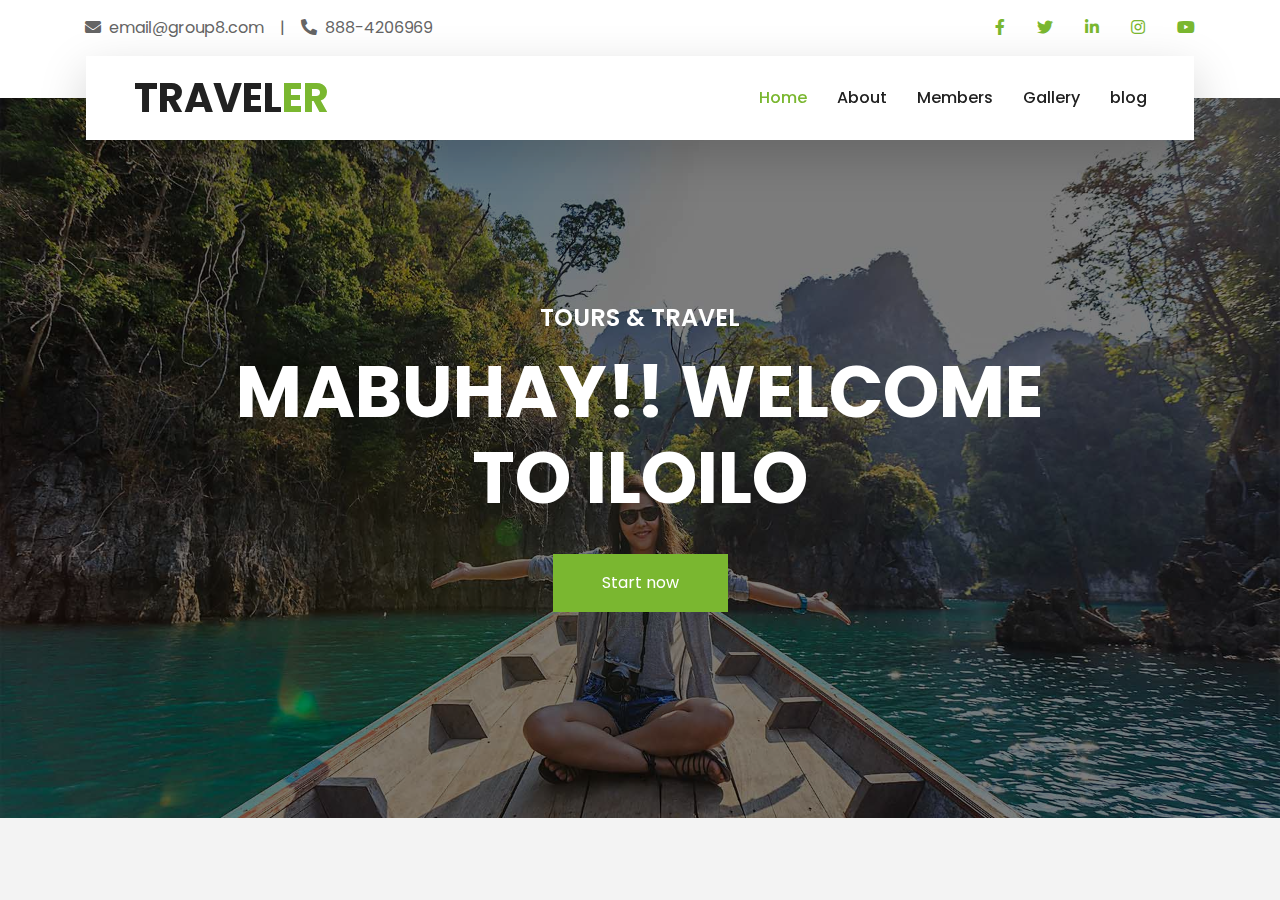
==== commit 5812d28d: "need economic state and infos" ====
--- a/index.html
+++ b/index.html
@@ -2,12 +2,6 @@
 <html lang="en">
 
 <head>
-    <meta charset="utf-8">
-    <title>TRAVELER - Free Travel Website Template</title>
-    <meta content="width=device-width, initial-scale=1.0" name="viewport">
-    <meta content="Free HTML Templates" name="keywords">
-    <meta content="Free HTML Templates" name="description">
-
     <!-- Favicon -->
     <link href="img/favicon.ico" rel="icon">
 
@@ -86,9 +80,6 @@
         </div>
     </div>
     <!-- Navbar End -->
-
-
-    <!-- Carousel Start -->
     <div class="container-fluid p-0">
         <div id="header-carousel" class="carousel slide" data-ride="carousel">
             <div class="carousel-inner">
@@ -97,10 +88,8 @@
                     <div class="carousel-caption d-flex flex-column align-items-center justify-content-center">
                         <div class="p-3" style="max-width: 900px;">
                             <h4 class="text-white text-uppercase mb-md-3">Tours & Travel</h4>
-                            <h1 class="display-3 text-white mb-md-4">Let's Discover The Iloilo Together</h1>
+                            <h1 class="display-3 text-white mb-md-4">MABUHAY!! WELCOME TO ILOILO</h1>
                             <a href="about.html" class="btn btn-primary py-md-3 px-md-5 mt-2">Start now</a>
                         </div>
                     </div>
-                </div>
-                
-    <!-- Carousel End --> +                </div>--- a/css/style.css
+++ b/css/style.css
@@ -1368,171 +1368,7 @@
   }
 }
 
-@media (min-width: 1200px) {
-  .col-xl {
-    flex-basis: 0;
-    flex-grow: 1;
-    max-width: 100%;
-  }
-  .row-cols-xl-1 > * {
-    flex: 0 0 100%;
-    max-width: 100%;
-  }
-  .row-cols-xl-2 > * {
-    flex: 0 0 50%;
-    max-width: 50%;
-  }
-  .row-cols-xl-3 > * {
-    flex: 0 0 33.33333%;
-    max-width: 33.33333%;
-  }
-  .row-cols-xl-4 > * {
-    flex: 0 0 25%;
-    max-width: 25%;
-  }
-  .row-cols-xl-5 > * {
-    flex: 0 0 20%;
-    max-width: 20%;
-  }
-  .row-cols-xl-6 > * {
-    flex: 0 0 16.66667%;
-    max-width: 16.66667%;
-  }
-  .col-xl-auto {
-    flex: 0 0 auto;
-    width: auto;
-    max-width: 100%;
-  }
-  .col-xl-1 {
-    flex: 0 0 8.33333%;
-    max-width: 8.33333%;
-  }
-  .col-xl-2 {
-    flex: 0 0 16.66667%;
-    max-width: 16.66667%;
-  }
-  .col-xl-3 {
-    flex: 0 0 25%;
-    max-width: 25%;
-  }
-  .col-xl-4 {
-    flex: 0 0 33.33333%;
-    max-width: 33.33333%;
-  }
-  .col-xl-5 {
-    flex: 0 0 41.66667%;
-    max-width: 41.66667%;
-  }
-  .col-xl-6 {
-    flex: 0 0 50%;
-    max-width: 50%;
-  }
-  .col-xl-7 {
-    flex: 0 0 58.33333%;
-    max-width: 58.33333%;
-  }
-  .col-xl-8 {
-    flex: 0 0 66.66667%;
-    max-width: 66.66667%;
-  }
-  .col-xl-9 {
-    flex: 0 0 75%;
-    max-width: 75%;
-  }
-  .col-xl-10 {
-    flex: 0 0 83.33333%;
-    max-width: 83.33333%;
-  }
-  .col-xl-11 {
-    flex: 0 0 91.66667%;
-    max-width: 91.66667%;
-  }
-  .col-xl-12 {
-    flex: 0 0 100%;
-    max-width: 100%;
-  }
-  .order-xl-first {
-    order: -1;
-  }
-  .order-xl-last {
-    order: 13;
-  }
-  .order-xl-0 {
-    order: 0;
-  }
-  .order-xl-1 {
-    order: 1;
-  }
-  .order-xl-2 {
-    order: 2;
-  }
-  .order-xl-3 {
-    order: 3;
-  }
-  .order-xl-4 {
-    order: 4;
-  }
-  .order-xl-5 {
-    order: 5;
-  }
-  .order-xl-6 {
-    order: 6;
-  }
-  .order-xl-7 {
-    order: 7;
-  }
-  .order-xl-8 {
-    order: 8;
-  }
-  .order-xl-9 {
-    order: 9;
-  }
-  .order-xl-10 {
-    order: 10;
-  }
-  .order-xl-11 {
-    order: 11;
-  }
-  .order-xl-12 {
-    order: 12;
-  }
-  .offset-xl-0 {
-    margin-left: 0;
-  }
-  .offset-xl-1 {
-    margin-left: 8.33333%;
-  }
-  .offset-xl-2 {
-    margin-left: 16.66667%;
-  }
-  .offset-xl-3 {
-    margin-left: 25%;
-  }
-  .offset-xl-4 {
-    margin-left: 33.33333%;
-  }
-  .offset-xl-5 {
-    margin-left: 41.66667%;
-  }
-  .offset-xl-6 {
-    margin-left: 50%;
-  }
-  .offset-xl-7 {
-    margin-left: 58.33333%;
-  }
-  .offset-xl-8 {
-    margin-left: 66.66667%;
-  }
-  .offset-xl-9 {
-    margin-left: 75%;
-  }
-  .offset-xl-10 {
-    margin-left: 83.33333%;
-  }
-  .offset-xl-11 {
-    margin-left: 91.66667%;
-  }
-}
+
 
 .table {
   width: 100%;
@@ -1684,14 +1520,6 @@
 .table-warning > td {
   background-color: #ffeeba;
 }
-
-.table-warning th,
-.table-warning td,
-.table-warning thead th,
-.table-warning tbody + tbody {
-  border-color: #ffdf7e;
-}
-
 .table-hover .table-warning:hover {
   background-color: #ffe8a1;
 }
@@ -1892,378 +1720,6 @@
   border-radius: 0;
   transition: border-color 0.15s ease-in-out, box-shadow 0.15s ease-in-out;
 }
-
-@media (prefers-reduced-motion: reduce) {
-  .form-control {
-    transition: none;
-  }
-}
-
-.form-control::-ms-expand {
-  background-color: transparent;
-  border: 0;
-}
-
-.form-control:-moz-focusring {
-  color: transparent;
-  text-shadow: 0 0 0 #495057;
-}
-
-.form-control:focus {
-  color: #495057;
-  background-color: #fff;
-  border-color: #b8e087;
-  outline: 0;
-  box-shadow: 0 0 0 0.2rem rgba(122, 183, 48, 0.25);
-}
-
-.form-control::placeholder {
-  color: #6c757d;
-  opacity: 1;
-}
-
-.form-control:disabled, .form-control[readonly] {
-  background-color: #e9ecef;
-  opacity: 1;
-}
-
-input[type="date"].form-control,
-input[type="time"].form-control,
-input[type="datetime-local"].form-control,
-input[type="month"].form-control {
-  appearance: none;
-}
-
-select.form-control:focus::-ms-value {
-  color: #495057;
-  background-color: #fff;
-}
-
-.form-control-file,
-.form-control-range {
-  display: block;
-  width: 100%;
-}
-
-.col-form-label {
-  padding-top: calc(0.375rem + 1px);
-  padding-bottom: calc(0.375rem + 1px);
-  margin-bottom: 0;
-  font-size: inherit;
-  line-height: 1.5;
-}
-
-.col-form-label-lg {
-  padding-top: calc(0.5rem + 1px);
-  padding-bottom: calc(0.5rem + 1px);
-  font-size: 1.25rem;
-  line-height: 1.5;
-}
-
-.col-form-label-sm {
-  padding-top: calc(0.25rem + 1px);
-  padding-bottom: calc(0.25rem + 1px);
-  font-size: 0.875rem;
-  line-height: 1.5;
-}
-
-.form-control-plaintext {
-  display: block;
-  width: 100%;
-  padding: 0.375rem 0;
-  margin-bottom: 0;
-  font-size: 1rem;
-  line-height: 1.5;
-  color: #656565;
-  background-color: transparent;
-  border: solid transparent;
-  border-width: 1px 0;
-}
-
-.form-control-plaintext.form-control-sm, .form-control-plaintext.form-control-lg {
-  padding-right: 0;
-  padding-left: 0;
-}
-
-.form-control-sm {
-  height: calc(1.5em + 0.5rem + 2px);
-  padding: 0.25rem 0.5rem;
-  font-size: 0.875rem;
-  line-height: 1.5;
-}
-
-.form-control-lg {
-  height: calc(1.5em + 1rem + 2px);
-  padding: 0.5rem 1rem;
-  font-size: 1.25rem;
-  line-height: 1.5;
-}
-
-select.form-control[size], select.form-control[multiple] {
-  height: auto;
-}
-
-textarea.form-control {
-  height: auto;
-}
-
-.form-group {
-  margin-bottom: 1rem;
-}
-
-.form-text {
-  display: block;
-  margin-top: 0.25rem;
-}
-
-.form-row {
-  display: flex;
-  flex-wrap: wrap;
-  margin-right: -5px;
-  margin-left: -5px;
-}
-
-.form-row > .col,
-.form-row > [class*="col-"] {
-  padding-right: 5px;
-  padding-left: 5px;
-}
-
-.form-check {
-  position: relative;
-  display: block;
-  padding-left: 1.25rem;
-}
-
-.form-check-input {
-  position: absolute;
-  margin-top: 0.3rem;
-  margin-left: -1.25rem;
-}
-
-.form-check-input[disabled] ~ .form-check-label,
-.form-check-input:disabled ~ .form-check-label {
-  color: #6c757d;
-}
-
-.form-check-label {
-  margin-bottom: 0;
-}
-
-.form-check-inline {
-  display: inline-flex;
-  align-items: center;
-  padding-left: 0;
-  margin-right: 0.75rem;
-}
-
-.form-check-inline .form-check-input {
-  position: static;
-  margin-top: 0;
-  margin-right: 0.3125rem;
-  margin-left: 0;
-}
-
-.valid-feedback {
-  display: none;
-  width: 100%;
-  margin-top: 0.25rem;
-  font-size: 80%;
-  color: #28a745;
-}
-
-.valid-tooltip {
-  position: absolute;
-  top: 100%;
-  left: 0;
-  z-index: 5;
-  display: none;
-  max-width: 100%;
-  padding: 0.25rem 0.5rem;
-  margin-top: .1rem;
-  font-size: 0.875rem;
-  line-height: 1.5;
-  color: #fff;
-  background-color: rgba(40, 167, 69, 0.9);
-}
-
-.was-validated :valid ~ .valid-feedback,
-.was-validated :valid ~ .valid-tooltip,
-.is-valid ~ .valid-feedback,
-.is-valid ~ .valid-tooltip {
-  display: block;
-}
-
-.was-validated .form-control:valid, .form-control.is-valid {
-  border-color: #28a745;
-  padding-right: calc(1.5em + 0.75rem);
-  background-image: url("data:image/svg+xml,%3csvg xmlns='http://www.w3.org/2000/svg' width='8' height='8' viewBox='0 0 8 8'%3e%3cpath fill='%2328a745' d='M2.3 6.73L.6 4.53c-.4-1.04.46-1.4 1.1-.8l1.1 1.4 3.4-3.8c.6-.63 1.6-.27 1.2.7l-4 4.6c-.43.5-.8.4-1.1.1z'/%3e%3c/svg%3e");
-  background-repeat: no-repeat;
-  background-position: right calc(0.375em + 0.1875rem) center;
-  background-size: calc(0.75em + 0.375rem) calc(0.75em + 0.375rem);
-}
-
-.was-validated .form-control:valid:focus, .form-control.is-valid:focus {
-  border-color: #28a745;
-  box-shadow: 0 0 0 0.2rem rgba(40, 167, 69, 0.25);
-}
-
-.was-validated textarea.form-control:valid, textarea.form-control.is-valid {
-  padding-right: calc(1.5em + 0.75rem);
-  background-position: top calc(0.375em + 0.1875rem) right calc(0.375em + 0.1875rem);
-}
-
-.was-validated .custom-select:valid, .custom-select.is-valid {
-  border-color: #28a745;
-  padding-right: calc(0.75em + 2.3125rem);
-  background: url("data:image/svg+xml,%3csvg xmlns='http://www.w3.org/2000/svg' width='4' height='5' viewBox='0 0 4 5'%3e%3cpath fill='%23343a40' d='M2 0L0 2h4zm0 5L0 3h4z'/%3e%3c/svg%3e") no-repeat right 0.75rem center/8px 10px, url("data:image/svg+xml,%3csvg xmlns='http://www.w3.org/2000/svg' width='8' height='8' viewBox='0 0 8 8'%3e%3cpath fill='%2328a745' d='M2.3 6.73L.6 4.53c-.4-1.04.46-1.4 1.1-.8l1.1 1.4 3.4-3.8c.6-.63 1.6-.27 1.2.7l-4 4.6c-.43.5-.8.4-1.1.1z'/%3e%3c/svg%3e") #fff no-repeat center right 1.75rem/calc(0.75em + 0.375rem) calc(0.75em + 0.375rem);
-}
-
-.was-validated .custom-select:valid:focus, .custom-select.is-valid:focus {
-  border-color: #28a745;
-  box-shadow: 0 0 0 0.2rem rgba(40, 167, 69, 0.25);
-}
-
-.was-validated .form-check-input:valid ~ .form-check-label, .form-check-input.is-valid ~ .form-check-label {
-  color: #28a745;
-}
-
-.was-validated .form-check-input:valid ~ .valid-feedback,
-.was-validated .form-check-input:valid ~ .valid-tooltip, .form-check-input.is-valid ~ .valid-feedback,
-.form-check-input.is-valid ~ .valid-tooltip {
-  display: block;
-}
-
-.was-validated .custom-control-input:valid ~ .custom-control-label, .custom-control-input.is-valid ~ .custom-control-label {
-  color: #28a745;
-}
-
-.was-validated .custom-control-input:valid ~ .custom-control-label::before, .custom-control-input.is-valid ~ .custom-control-label::before {
-  border-color: #28a745;
-}
-
-.was-validated .custom-control-input:valid:checked ~ .custom-control-label::before, .custom-control-input.is-valid:checked ~ .custom-control-label::before {
-  border-color: #34ce57;
-  background-color: #34ce57;
-}
-
-.was-validated .custom-control-input:valid:focus ~ .custom-control-label::before, .custom-control-input.is-valid:focus ~ .custom-control-label::before {
-  box-shadow: 0 0 0 0.2rem rgba(40, 167, 69, 0.25);
-}
-
-.was-validated .custom-control-input:valid:focus:not(:checked) ~ .custom-control-label::before, .custom-control-input.is-valid:focus:not(:checked) ~ .custom-control-label::before {
-  border-color: #28a745;
-}
-
-.was-validated .custom-file-input:valid ~ .custom-file-label, .custom-file-input.is-valid ~ .custom-file-label {
-  border-color: #28a745;
-}
-
-.was-validated .custom-file-input:valid:focus ~ .custom-file-label, .custom-file-input.is-valid:focus ~ .custom-file-label {
-  border-color: #28a745;
-  box-shadow: 0 0 0 0.2rem rgba(40, 167, 69, 0.25);
-}
-
-.invalid-feedback {
-  display: none;
-  width: 100%;
-  margin-top: 0.25rem;
-  font-size: 80%;
-  color: #dc3545;
-}
-
-.invalid-tooltip {
-  position: absolute;
-  top: 100%;
-  left: 0;
-  z-index: 5;
-  display: none;
-  max-width: 100%;
-  padding: 0.25rem 0.5rem;
-  margin-top: .1rem;
-  font-size: 0.875rem;
-  line-height: 1.5;
-  color: #fff;
-  background-color: rgba(220, 53, 69, 0.9);
-}
-
-.was-validated :invalid ~ .invalid-feedback,
-.was-validated :invalid ~ .invalid-tooltip,
-.is-invalid ~ .invalid-feedback,
-.is-invalid ~ .invalid-tooltip {
-  display: block;
-}
-
-.was-validated .form-control:invalid, .form-control.is-invalid {
-  border-color: #dc3545;
-  padding-right: calc(1.5em + 0.75rem);
-  background-image: url("data:image/svg+xml,%3csvg xmlns='http://www.w3.org/2000/svg' width='12' height='12' fill='none' stroke='%23dc3545' viewBox='0 0 12 12'%3e%3ccircle cx='6' cy='6' r='4.5'/%3e%3cpath stroke-linejoin='round' d='M5.8 3.6h.4L6 6.5z'/%3e%3ccircle cx='6' cy='8.2' r='.6' fill='%23dc3545' stroke='none'/%3e%3c/svg%3e");
-  background-repeat: no-repeat;
-  background-position: right calc(0.375em + 0.1875rem) center;
-  background-size: calc(0.75em + 0.375rem) calc(0.75em + 0.375rem);
-}
-
-.was-validated .form-control:invalid:focus, .form-control.is-invalid:focus {
-  border-color: #dc3545;
-  box-shadow: 0 0 0 0.2rem rgba(220, 53, 69, 0.25);
-}
-
-.was-validated textarea.form-control:invalid, textarea.form-control.is-invalid {
-  padding-right: calc(1.5em + 0.75rem);
-  background-position: top calc(0.375em + 0.1875rem) right calc(0.375em + 0.1875rem);
-}
-
-.was-validated .custom-select:invalid, .custom-select.is-invalid {
-  border-color: #dc3545;
-  padding-right: calc(0.75em + 2.3125rem);
-  background: url("data:image/svg+xml,%3csvg xmlns='http://www.w3.org/2000/svg' width='4' height='5' viewBox='0 0 4 5'%3e%3cpath fill='%23343a40' d='M2 0L0 2h4zm0 5L0 3h4z'/%3e%3c/svg%3e") no-repeat right 0.75rem center/8px 10px, url("data:image/svg+xml,%3csvg xmlns='http://www.w3.org/2000/svg' width='12' height='12' fill='none' stroke='%23dc3545' viewBox='0 0 12 12'%3e%3ccircle cx='6' cy='6' r='4.5'/%3e%3cpath stroke-linejoin='round' d='M5.8 3.6h.4L6 6.5z'/%3e%3ccircle cx='6' cy='8.2' r='.6' fill='%23dc3545' stroke='none'/%3e%3c/svg%3e") #fff no-repeat center right 1.75rem/calc(0.75em + 0.375rem) calc(0.75em + 0.375rem);
-}
-
-.was-validated .custom-select:invalid:focus, .custom-select.is-invalid:focus {
-  border-color: #dc3545;
-  box-shadow: 0 0 0 0.2rem rgba(220, 53, 69, 0.25);
-}
-
-.was-validated .form-check-input:invalid ~ .form-check-label, .form-check-input.is-invalid ~ .form-check-label {
-  color: #dc3545;
-}
-
-.was-validated .form-check-input:invalid ~ .invalid-feedback,
-.was-validated .form-check-input:invalid ~ .invalid-tooltip, .form-check-input.is-invalid ~ .invalid-feedback,
-.form-check-input.is-invalid ~ .invalid-tooltip {
-  display: block;
-}
-
-.was-validated .custom-control-input:invalid ~ .custom-control-label, .custom-control-input.is-invalid ~ .custom-control-label {
-  color: #dc3545;
-}
-
-.was-validated .custom-control-input:invalid ~ .custom-control-label::before, .custom-control-input.is-invalid ~ .custom-control-label::before {
-  border-color: #dc3545;
-}
-
-.was-validated .custom-control-input:invalid:checked ~ .custom-control-label::before, .custom-control-input.is-invalid:checked ~ .custom-control-label::before {
-  border-color: #e4606d;
-  background-color: #e4606d;
-}
-
-.was-validated .custom-control-input:invalid:focus ~ .custom-control-label::before, .custom-control-input.is-invalid:focus ~ .custom-control-label::before {
-  box-shadow: 0 0 0 0.2rem rgba(220, 53, 69, 0.25);
-}
-
-.was-validated .custom-control-input:invalid:focus:not(:checked) ~ .custom-control-label::before, .custom-control-input.is-invalid:focus:not(:checked) ~ .custom-control-label::before {
-  border-color: #dc3545;
-}
-
-.was-validated .custom-file-input:invalid ~ .custom-file-label, .custom-file-input.is-invalid ~ .custom-file-label {
-  border-color: #dc3545;
-}
-
-.was-validated .custom-file-input:invalid:focus ~ .custom-file-label, .custom-file-input.is-invalid:focus ~ .custom-file-label {
-  border-color: #dc3545;
-  box-shadow: 0 0 0 0.2rem rgba(220, 53, 69, 0.25);
-}
-
 .form-inline {
   display: flex;
   flex-flow: row wrap;
@@ -6677,426 +6133,6 @@
   align-self: stretch !important;
 }
 
-@media (min-width: 576px) {
-  .flex-sm-row {
-    flex-direction: row !important;
-  }
-  .flex-sm-column {
-    flex-direction: column !important;
-  }
-  .flex-sm-row-reverse {
-    flex-direction: row-reverse !important;
-  }
-  .flex-sm-column-reverse {
-    flex-direction: column-reverse !important;
-  }
-  .flex-sm-wrap {
-    flex-wrap: wrap !important;
-  }
-  .flex-sm-nowrap {
-    flex-wrap: nowrap !important;
-  }
-  .flex-sm-wrap-reverse {
-    flex-wrap: wrap-reverse !important;
-  }
-  .flex-sm-fill {
-    flex: 1 1 auto !important;
-  }
-  .flex-sm-grow-0 {
-    flex-grow: 0 !important;
-  }
-  .flex-sm-grow-1 {
-    flex-grow: 1 !important;
-  }
-  .flex-sm-shrink-0 {
-    flex-shrink: 0 !important;
-  }
-  .flex-sm-shrink-1 {
-    flex-shrink: 1 !important;
-  }
-  .justify-content-sm-start {
-    justify-content: flex-start !important;
-  }
-  .justify-content-sm-end {
-    justify-content: flex-end !important;
-  }
-  .justify-content-sm-center {
-    justify-content: center !important;
-  }
-  .justify-content-sm-between {
-    justify-content: space-between !important;
-  }
-  .justify-content-sm-around {
-    justify-content: space-around !important;
-  }
-  .align-items-sm-start {
-    align-items: flex-start !important;
-  }
-  .align-items-sm-end {
-    align-items: flex-end !important;
-  }
-  .align-items-sm-center {
-    align-items: center !important;
-  }
-  .align-items-sm-baseline {
-    align-items: baseline !important;
-  }
-  .align-items-sm-stretch {
-    align-items: stretch !important;
-  }
-  .align-content-sm-start {
-    align-content: flex-start !important;
-  }
-  .align-content-sm-end {
-    align-content: flex-end !important;
-  }
-  .align-content-sm-center {
-    align-content: center !important;
-  }
-  .align-content-sm-between {
-    align-content: space-between !important;
-  }
-  .align-content-sm-around {
-    align-content: space-around !important;
-  }
-  .align-content-sm-stretch {
-    align-content: stretch !important;
-  }
-  .align-self-sm-auto {
-    align-self: auto !important;
-  }
-  .align-self-sm-start {
-    align-self: flex-start !important;
-  }
-  .align-self-sm-end {
-    align-self: flex-end !important;
-  }
-  .align-self-sm-center {
-    align-self: center !important;
-  }
-  .align-self-sm-baseline {
-    align-self: baseline !important;
-  }
-  .align-self-sm-stretch {
-    align-self: stretch !important;
-  }
-}
-
-@media (min-width: 768px) {
-  .flex-md-row {
-    flex-direction: row !important;
-  }
-  .flex-md-column {
-    flex-direction: column !important;
-  }
-  .flex-md-row-reverse {
-    flex-direction: row-reverse !important;
-  }
-  .flex-md-column-reverse {
-    flex-direction: column-reverse !important;
-  }
-  .flex-md-wrap {
-    flex-wrap: wrap !important;
-  }
-  .flex-md-nowrap {
-    flex-wrap: nowrap !important;
-  }
-  .flex-md-wrap-reverse {
-    flex-wrap: wrap-reverse !important;
-  }
-  .flex-md-fill {
-    flex: 1 1 auto !important;
-  }
-  .flex-md-grow-0 {
-    flex-grow: 0 !important;
-  }
-  .flex-md-grow-1 {
-    flex-grow: 1 !important;
-  }
-  .flex-md-shrink-0 {
-    flex-shrink: 0 !important;
-  }
-  .flex-md-shrink-1 {
-    flex-shrink: 1 !important;
-  }
-  .justify-content-md-start {
-    justify-content: flex-start !important;
-  }
-  .justify-content-md-end {
-    justify-content: flex-end !important;
-  }
-  .justify-content-md-center {
-    justify-content: center !important;
-  }
-  .justify-content-md-between {
-    justify-content: space-between !important;
-  }
-  .justify-content-md-around {
-    justify-content: space-around !important;
-  }
-  .align-items-md-start {
-    align-items: flex-start !important;
-  }
-  .align-items-md-end {
-    align-items: flex-end !important;
-  }
-  .align-items-md-center {
-    align-items: center !important;
-  }
-  .align-items-md-baseline {
-    align-items: baseline !important;
-  }
-  .align-items-md-stretch {
-    align-items: stretch !important;
-  }
-  .align-content-md-start {
-    align-content: flex-start !important;
-  }
-  .align-content-md-end {
-    align-content: flex-end !important;
-  }
-  .align-content-md-center {
-    align-content: center !important;
-  }
-  .align-content-md-between {
-    align-content: space-between !important;
-  }
-  .align-content-md-around {
-    align-content: space-around !important;
-  }
-  .align-content-md-stretch {
-    align-content: stretch !important;
-  }
-  .align-self-md-auto {
-    align-self: auto !important;
-  }
-  .align-self-md-start {
-    align-self: flex-start !important;
-  }
-  .align-self-md-end {
-    align-self: flex-end !important;
-  }
-  .align-self-md-center {
-    align-self: center !important;
-  }
-  .align-self-md-baseline {
-    align-self: baseline !important;
-  }
-  .align-self-md-stretch {
-    align-self: stretch !important;
-  }
-}
-
-@media (min-width: 992px) {
-  .flex-lg-row {
-    flex-direction: row !important;
-  }
-  .flex-lg-column {
-    flex-direction: column !important;
-  }
-  .flex-lg-row-reverse {
-    flex-direction: row-reverse !important;
-  }
-  .flex-lg-column-reverse {
-    flex-direction: column-reverse !important;
-  }
-  .flex-lg-wrap {
-    flex-wrap: wrap !important;
-  }
-  .flex-lg-nowrap {
-    flex-wrap: nowrap !important;
-  }
-  .flex-lg-wrap-reverse {
-    flex-wrap: wrap-reverse !important;
-  }
-  .flex-lg-fill {
-    flex: 1 1 auto !important;
-  }
-  .flex-lg-grow-0 {
-    flex-grow: 0 !important;
-  }
-  .flex-lg-grow-1 {
-    flex-grow: 1 !important;
-  }
-  .flex-lg-shrink-0 {
-    flex-shrink: 0 !important;
-  }
-  .flex-lg-shrink-1 {
-    flex-shrink: 1 !important;
-  }
-  .justify-content-lg-start {
-    justify-content: flex-start !important;
-  }
-  .justify-content-lg-end {
-    justify-content: flex-end !important;
-  }
-  .justify-content-lg-center {
-    justify-content: center !important;
-  }
-  .justify-content-lg-between {
-    justify-content: space-between !important;
-  }
-  .justify-content-lg-around {
-    justify-content: space-around !important;
-  }
-  .align-items-lg-start {
-    align-items: flex-start !important;
-  }
-  .align-items-lg-end {
-    align-items: flex-end !important;
-  }
-  .align-items-lg-center {
-    align-items: center !important;
-  }
-  .align-items-lg-baseline {
-    align-items: baseline !important;
-  }
-  .align-items-lg-stretch {
-    align-items: stretch !important;
-  }
-  .align-content-lg-start {
-    align-content: flex-start !important;
-  }
-  .align-content-lg-end {
-    align-content: flex-end !important;
-  }
-  .align-content-lg-center {
-    align-content: center !important;
-  }
-  .align-content-lg-between {
-    align-content: space-between !important;
-  }
-  .align-content-lg-around {
-    align-content: space-around !important;
-  }
-  .align-content-lg-stretch {
-    align-content: stretch !important;
-  }
-  .align-self-lg-auto {
-    align-self: auto !important;
-  }
-  .align-self-lg-start {
-    align-self: flex-start !important;
-  }
-  .align-self-lg-end {
-    align-self: flex-end !important;
-  }
-  .align-self-lg-center {
-    align-self: center !important;
-  }
-  .align-self-lg-baseline {
-    align-self: baseline !important;
-  }
-  .align-self-lg-stretch {
-    align-self: stretch !important;
-  }
-}
-
-@media (min-width: 1200px) {
-  .flex-xl-row {
-    flex-direction: row !important;
-  }
-  .flex-xl-column {
-    flex-direction: column !important;
-  }
-  .flex-xl-row-reverse {
-    flex-direction: row-reverse !important;
-  }
-  .flex-xl-column-reverse {
-    flex-direction: column-reverse !important;
-  }
-  .flex-xl-wrap {
-    flex-wrap: wrap !important;
-  }
-  .flex-xl-nowrap {
-    flex-wrap: nowrap !important;
-  }
-  .flex-xl-wrap-reverse {
-    flex-wrap: wrap-reverse !important;
-  }
-  .flex-xl-fill {
-    flex: 1 1 auto !important;
-  }
-  .flex-xl-grow-0 {
-    flex-grow: 0 !important;
-  }
-  .flex-xl-grow-1 {
-    flex-grow: 1 !important;
-  }
-  .flex-xl-shrink-0 {
-    flex-shrink: 0 !important;
-  }
-  .flex-xl-shrink-1 {
-    flex-shrink: 1 !important;
-  }
-  .justify-content-xl-start {
-    justify-content: flex-start !important;
-  }
-  .justify-content-xl-end {
-    justify-content: flex-end !important;
-  }
-  .justify-content-xl-center {
-    justify-content: center !important;
-  }
-  .justify-content-xl-between {
-    justify-content: space-between !important;
-  }
-  .justify-content-xl-around {
-    justify-content: space-around !important;
-  }
-  .align-items-xl-start {
-    align-items: flex-start !important;
-  }
-  .align-items-xl-end {
-    align-items: flex-end !important;
-  }
-  .align-items-xl-center {
-    align-items: center !important;
-  }
-  .align-items-xl-baseline {
-    align-items: baseline !important;
-  }
-  .align-items-xl-stretch {
-    align-items: stretch !important;
-  }
-  .align-content-xl-start {
-    align-content: flex-start !important;
-  }
-  .align-content-xl-end {
-    align-content: flex-end !important;
-  }
-  .align-content-xl-center {
-    align-content: center !important;
-  }
-  .align-content-xl-between {
-    align-content: space-between !important;
-  }
-  .align-content-xl-around {
-    align-content: space-around !important;
-  }
-  .align-content-xl-stretch {
-    align-content: stretch !important;
-  }
-  .align-self-xl-auto {
-    align-self: auto !important;
-  }
-  .align-self-xl-start {
-    align-self: flex-start !important;
-  }
-  .align-self-xl-end {
-    align-self: flex-end !important;
-  }
-  .align-self-xl-center {
-    align-self: center !important;
-  }
-  .align-self-xl-baseline {
-    align-self: baseline !important;
-  }
-  .align-self-xl-stretch {
-    align-self: stretch !important;
-  }
-}
-
 .float-left {
   float: left !important;
 }
@@ -7107,42 +6143,6 @@
 
 .float-none {
   float: none !important;
-}
-
-@media (min-width: 576px) {
-  .float-sm-left {
-    float: left !important;
-  }
-  .float-sm-right {
-    float: right !important;
-  }
-  .float-sm-none {
-    float: none !important;
-  }
-}
-
-@media (min-width: 768px) {
-  .float-md-left {
-    float: left !important;
-  }
-  .float-md-right {
-    float: right !important;
-  }
-  .float-md-none {
-    float: none !important;
-  }
-}
-
-@media (min-width: 992px) {
-  .float-lg-left {
-    float: left !important;
-  }
-  .float-lg-right {
-    float: right !important;
-  }
-  .float-lg-none {
-    float: none !important;
-  }
 }
 
 @media (min-width: 1200px) {
@@ -8789,363 +7789,6 @@
   }
 }
 
-@media (min-width: 1200px) {
-  .m-xl-0 {
-    margin: 0 !important;
-  }
-  .mt-xl-0,
-  .my-xl-0 {
-    margin-top: 0 !important;
-  }
-  .mr-xl-0,
-  .mx-xl-0 {
-    margin-right: 0 !important;
-  }
-  .mb-xl-0,
-  .my-xl-0 {
-    margin-bottom: 0 !important;
-  }
-  .ml-xl-0,
-  .mx-xl-0 {
-    margin-left: 0 !important;
-  }
-  .m-xl-1 {
-    margin: 0.25rem !important;
-  }
-  .mt-xl-1,
-  .my-xl-1 {
-    margin-top: 0.25rem !important;
-  }
-  .mr-xl-1,
-  .mx-xl-1 {
-    margin-right: 0.25rem !important;
-  }
-  .mb-xl-1,
-  .my-xl-1 {
-    margin-bottom: 0.25rem !important;
-  }
-  .ml-xl-1,
-  .mx-xl-1 {
-    margin-left: 0.25rem !important;
-  }
-  .m-xl-2 {
-    margin: 0.5rem !important;
-  }
-  .mt-xl-2,
-  .my-xl-2 {
-    margin-top: 0.5rem !important;
-  }
-  .mr-xl-2,
-  .mx-xl-2 {
-    margin-right: 0.5rem !important;
-  }
-  .mb-xl-2,
-  .my-xl-2 {
-    margin-bottom: 0.5rem !important;
-  }
-  .ml-xl-2,
-  .mx-xl-2 {
-    margin-left: 0.5rem !important;
-  }
-  .m-xl-3 {
-    margin: 1rem !important;
-  }
-  .mt-xl-3,
-  .my-xl-3 {
-    margin-top: 1rem !important;
-  }
-  .mr-xl-3,
-  .mx-xl-3 {
-    margin-right: 1rem !important;
-  }
-  .mb-xl-3,
-  .my-xl-3 {
-    margin-bottom: 1rem !important;
-  }
-  .ml-xl-3,
-  .mx-xl-3 {
-    margin-left: 1rem !important;
-  }
-  .m-xl-4 {
-    margin: 1.5rem !important;
-  }
-  .mt-xl-4,
-  .my-xl-4 {
-    margin-top: 1.5rem !important;
-  }
-  .mr-xl-4,
-  .mx-xl-4 {
-    margin-right: 1.5rem !important;
-  }
-  .mb-xl-4,
-  .my-xl-4 {
-    margin-bottom: 1.5rem !important;
-  }
-  .ml-xl-4,
-  .mx-xl-4 {
-    margin-left: 1.5rem !important;
-  }
-  .m-xl-5 {
-    margin: 3rem !important;
-  }
-  .mt-xl-5,
-  .my-xl-5 {
-    margin-top: 3rem !important;
-  }
-  .mr-xl-5,
-  .mx-xl-5 {
-    margin-right: 3rem !important;
-  }
-  .mb-xl-5,
-  .my-xl-5 {
-    margin-bottom: 3rem !important;
-  }
-  .ml-xl-5,
-  .mx-xl-5 {
-    margin-left: 3rem !important;
-  }
-  .p-xl-0 {
-    padding: 0 !important;
-  }
-  .pt-xl-0,
-  .py-xl-0 {
-    padding-top: 0 !important;
-  }
-  .pr-xl-0,
-  .px-xl-0 {
-    padding-right: 0 !important;
-  }
-  .pb-xl-0,
-  .py-xl-0 {
-    padding-bottom: 0 !important;
-  }
-  .pl-xl-0,
-  .px-xl-0 {
-    padding-left: 0 !important;
-  }
-  .p-xl-1 {
-    padding: 0.25rem !important;
-  }
-  .pt-xl-1,
-  .py-xl-1 {
-    padding-top: 0.25rem !important;
-  }
-  .pr-xl-1,
-  .px-xl-1 {
-    padding-right: 0.25rem !important;
-  }
-  .pb-xl-1,
-  .py-xl-1 {
-    padding-bottom: 0.25rem !important;
-  }
-  .pl-xl-1,
-  .px-xl-1 {
-    padding-left: 0.25rem !important;
-  }
-  .p-xl-2 {
-    padding: 0.5rem !important;
-  }
-  .pt-xl-2,
-  .py-xl-2 {
-    padding-top: 0.5rem !important;
-  }
-  .pr-xl-2,
-  .px-xl-2 {
-    padding-right: 0.5rem !important;
-  }
-  .pb-xl-2,
-  .py-xl-2 {
-    padding-bottom: 0.5rem !important;
-  }
-  .pl-xl-2,
-  .px-xl-2 {
-    padding-left: 0.5rem !important;
-  }
-  .p-xl-3 {
-    padding: 1rem !important;
-  }
-  .pt-xl-3,
-  .py-xl-3 {
-    padding-top: 1rem !important;
-  }
-  .pr-xl-3,
-  .px-xl-3 {
-    padding-right: 1rem !important;
-  }
-  .pb-xl-3,
-  .py-xl-3 {
-    padding-bottom: 1rem !important;
-  }
-  .pl-xl-3,
-  .px-xl-3 {
-    padding-left: 1rem !important;
-  }
-  .p-xl-4 {
-    padding: 1.5rem !important;
-  }
-  .pt-xl-4,
-  .py-xl-4 {
-    padding-top: 1.5rem !important;
-  }
-  .pr-xl-4,
-  .px-xl-4 {
-    padding-right: 1.5rem !important;
-  }
-  .pb-xl-4,
-  .py-xl-4 {
-    padding-bottom: 1.5rem !important;
-  }
-  .pl-xl-4,
-  .px-xl-4 {
-    padding-left: 1.5rem !important;
-  }
-  .p-xl-5 {
-    padding: 3rem !important;
-  }
-  .pt-xl-5,
-  .py-xl-5 {
-    padding-top: 3rem !important;
-  }
-  .pr-xl-5,
-  .px-xl-5 {
-    padding-right: 3rem !important;
-  }
-  .pb-xl-5,
-  .py-xl-5 {
-    padding-bottom: 3rem !important;
-  }
-  .pl-xl-5,
-  .px-xl-5 {
-    padding-left: 3rem !important;
-  }
-  .m-xl-n1 {
-    margin: -0.25rem !important;
-  }
-  .mt-xl-n1,
-  .my-xl-n1 {
-    margin-top: -0.25rem !important;
-  }
-  .mr-xl-n1,
-  .mx-xl-n1 {
-    margin-right: -0.25rem !important;
-  }
-  .mb-xl-n1,
-  .my-xl-n1 {
-    margin-bottom: -0.25rem !important;
-  }
-  .ml-xl-n1,
-  .mx-xl-n1 {
-    margin-left: -0.25rem !important;
-  }
-  .m-xl-n2 {
-    margin: -0.5rem !important;
-  }
-  .mt-xl-n2,
-  .my-xl-n2 {
-    margin-top: -0.5rem !important;
-  }
-  .mr-xl-n2,
-  .mx-xl-n2 {
-    margin-right: -0.5rem !important;
-  }
-  .mb-xl-n2,
-  .my-xl-n2 {
-    margin-bottom: -0.5rem !important;
-  }
-  .ml-xl-n2,
-  .mx-xl-n2 {
-    margin-left: -0.5rem !important;
-  }
-  .m-xl-n3 {
-    margin: -1rem !important;
-  }
-  .mt-xl-n3,
-  .my-xl-n3 {
-    margin-top: -1rem !important;
-  }
-  .mr-xl-n3,
-  .mx-xl-n3 {
-    margin-right: -1rem !important;
-  }
-  .mb-xl-n3,
-  .my-xl-n3 {
-    margin-bottom: -1rem !important;
-  }
-  .ml-xl-n3,
-  .mx-xl-n3 {
-    margin-left: -1rem !important;
-  }
-  .m-xl-n4 {
-    margin: -1.5rem !important;
-  }
-  .mt-xl-n4,
-  .my-xl-n4 {
-    margin-top: -1.5rem !important;
-  }
-  .mr-xl-n4,
-  .mx-xl-n4 {
-    margin-right: -1.5rem !important;
-  }
-  .mb-xl-n4,
-  .my-xl-n4 {
-    margin-bottom: -1.5rem !important;
-  }
-  .ml-xl-n4,
-  .mx-xl-n4 {
-    margin-left: -1.5rem !important;
-  }
-  .m-xl-n5 {
-    margin: -3rem !important;
-  }
-  .mt-xl-n5,
-  .my-xl-n5 {
-    margin-top: -3rem !important;
-  }
-  .mr-xl-n5,
-  .mx-xl-n5 {
-    margin-right: -3rem !important;
-  }
-  .mb-xl-n5,
-  .my-xl-n5 {
-    margin-bottom: -3rem !important;
-  }
-  .ml-xl-n5,
-  .mx-xl-n5 {
-    margin-left: -3rem !important;
-  }
-  .m-xl-auto {
-    margin: auto !important;
-  }
-  .mt-xl-auto,
-  .my-xl-auto {
-    margin-top: auto !important;
-  }
-  .mr-xl-auto,
-  .mx-xl-auto {
-    margin-right: auto !important;
-  }
-  .mb-xl-auto,
-  .my-xl-auto {
-    margin-bottom: auto !important;
-  }
-  .ml-xl-auto,
-  .mx-xl-auto {
-    margin-left: auto !important;
-  }
-}
-
-.stretched-link::after {
-  position: absolute;
-  top: 0;
-  right: 0;
-  bottom: 0;
-  left: 0;
-  z-index: 1;
-  pointer-events: auto;
-  content: "";
-  background-color: rgba(0, 0, 0, 0);
-}
-
 .text-monospace {
   font-family: SFMono-Regular, Menlo, Monaco, Consolas, "Liberation Mono", "Courier New", monospace !important;
 }
@@ -9550,22 +8193,6 @@
   z-index: 1;
 }
 
-@media (max-width: 576px) {
-  .carousel-caption h4 {
-    font-size: 18px;
-  }
-  .carousel-caption h1 {
-    font-size: 30px;
-  }
-}
-
-@media (min-width: 768px) {
-  .booking {
-    position: relative;
-    margin-top: -60px !important;
-    z-index: 1;
-  }
-}
 
 @media (min-width: 992px) {
   .about-text {
@@ -9711,30 +8338,6 @@
   transform: scale(1.2);
 }
 
-.testimonial-carousel .owl-dots {
-  margin-top: 5px;
-  text-align: center;
-}
-
-.testimonial-carousel .owl-dot {
-  position: relative;
-  display: inline-block;
-  margin: 0 5px;
-  width: 20px;
-  height: 20px;
-  background: #DDDDDD;
-  transition: .5s;
-}
-
-.testimonial-carousel .owl-dot.active {
-  width: 40px;
-  background: #7AB730;
-}
-
-.testimonial-carousel .owl-item.center .testimonial-text {
-  box-shadow: 0 0 30px #CCCCCC;
-}
-
 .blog-item {
   transition: .5s;
 }
@@ -9773,3 +8376,4 @@
   padding: 0;
   list-style-type: none;
 }
+
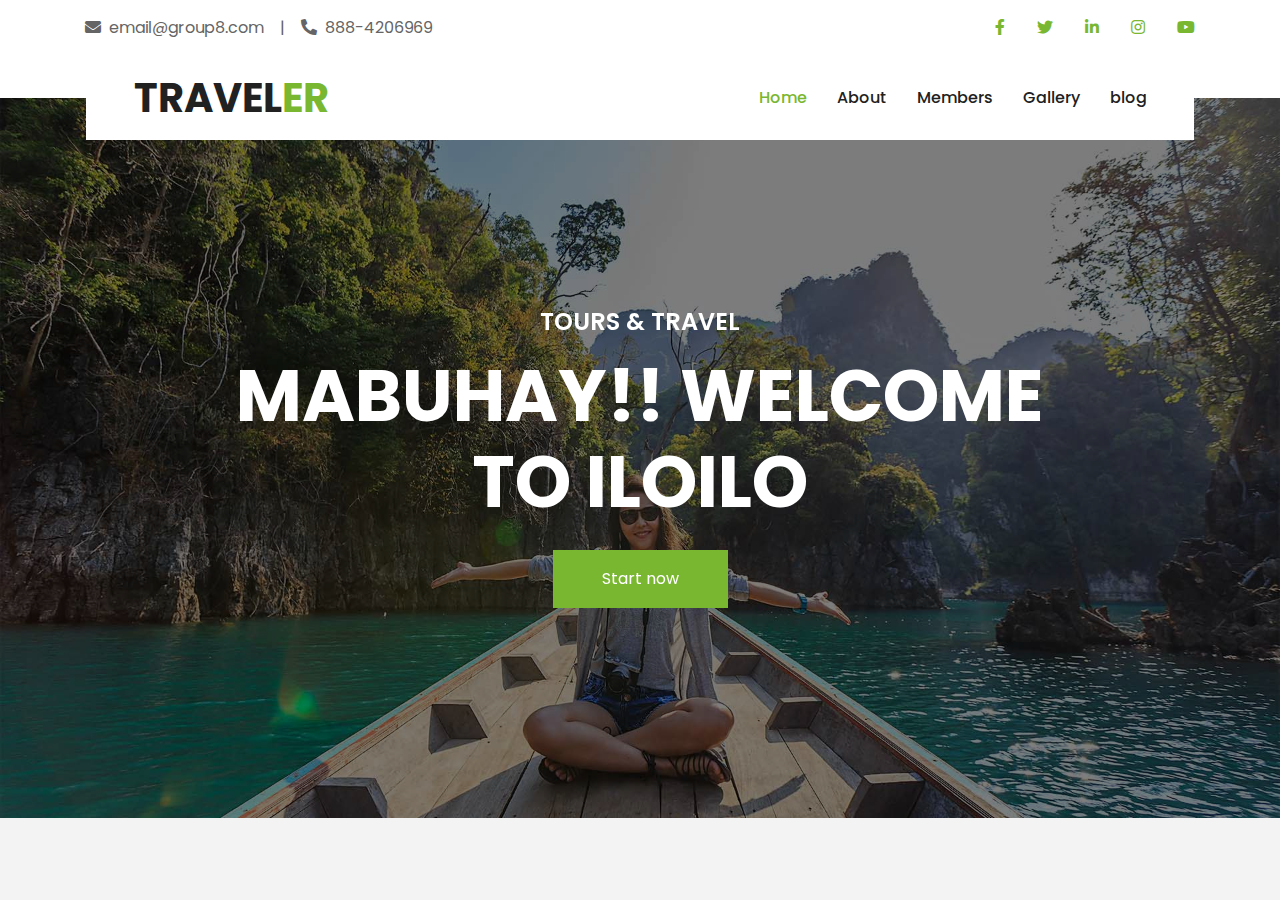
==== commit 81311442: "tapos na" ====
--- a/index.html
+++ b/index.html
@@ -22,10 +22,10 @@
 
 <body>
     <!-- Topbar Start -->
-    <div class="container-fluid bg-light pt-3 d-none d-lg-block">
+    <div class="container-fluid bg-light pt-3">
         <div class="container">
             <div class="row">
-                <div class="col-lg-6 text-center text-lg-left mb-2 mb-lg-0">
+                <div class="col-lg-6 text-center text-lg-left">
                     <div class="d-inline-flex align-items-center">
                         <p><i class="fa fa-envelope mr-2"></i>email@group8.com</p>
                         <p class="text-body px-3">|</p>
@@ -60,7 +60,7 @@
     <!-- Navbar Start -->
     <div class="container-fluid position-relative nav-bar p-0">
         <div class="container-lg position-relative p-0 px-lg-3" style="z-index: 9;">
-            <nav class="navbar navbar-expand-lg bg-light navbar-light shadow-lg py-3 py-lg-0 pl-3 pl-lg-5">
+            <nav class="navbar navbar-expand-lg bg-light navbar-light py-lg-0 pl-lg-5">
                 <a href="" class="navbar-brand">
                     <h1 class="m-0 text-primary"><span class="text-dark">TRAVEL</span>ER</h1>
                 </a>
@@ -89,7 +89,7 @@
                         <div class="p-3" style="max-width: 900px;">
                             <h4 class="text-white text-uppercase mb-md-3">Tours & Travel</h4>
                             <h1 class="display-3 text-white mb-md-4">MABUHAY!! WELCOME TO ILOILO</h1>
-                            <a href="about.html" class="btn btn-primary py-md-3 px-md-5 mt-2">Start now</a>
+                            <a href="about.html" class="btn btn-primary py-md-3 px-md-5">Start now</a>
                         </div>
                     </div>
                 </div>--- a/css/style.css
+++ b/css/style.css
@@ -8262,14 +8262,6 @@
   color: #FFFFFF;
 }
 
-.package-item {
-  transition: .5s;
-}
-
-.package-item:hover {
-  box-shadow: 0 0 30px #CCCCCC;
-}
-
 .bg-registration {
   background: linear-gradient(rgba(0, 0, 0, 0.5), rgba(0, 0, 0, 0.5)), url(../img/carousel-1.jpg), no-repeat center center;
   background-size: cover;
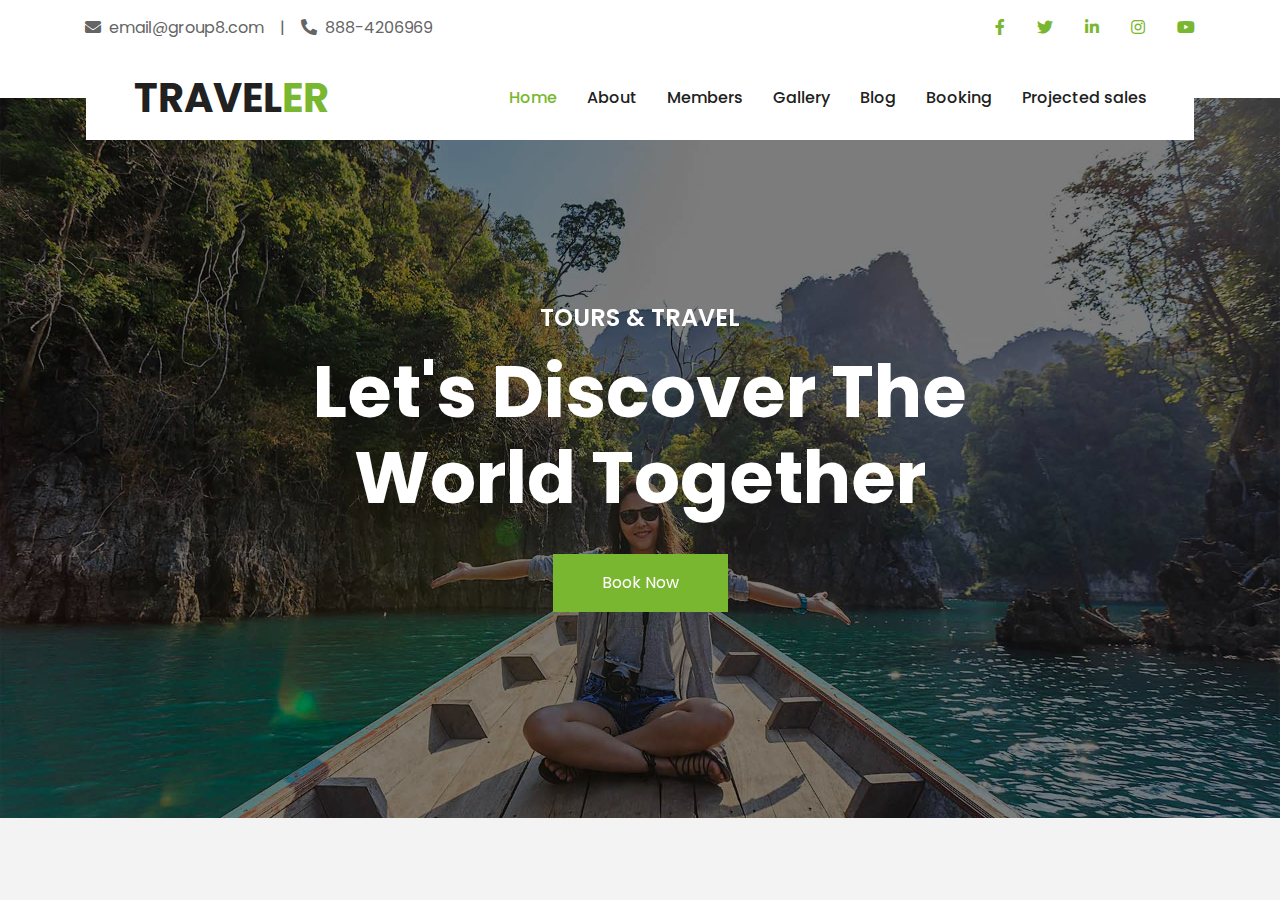
==== commit e5b3fca1: "wala" ====
--- a/index.html
+++ b/index.html
@@ -73,23 +73,30 @@
                         <a href="about.html" class="nav-item nav-link">About</a>
                         <a href="Members.html" class="nav-item nav-link">Members</a>
                         <a href="Gallery.html" class="nav-item nav-link">Gallery</a>                       
-                        <a href="blog.html" class="nav-item nav-link">blog</a>
+                        <a href="blog.html" class="nav-item nav-link">Blog</a>
+                        <a href="Booking.html" class="nav-item nav-link">Booking</a>
+                        <a href="ProjectedSales.html" class="nav-item nav-link">Projected sales</a>
                     </div>
                 </div>
             </nav>
         </div>
     </div>
     <!-- Navbar End -->
-    <div class="container-fluid p-0">
-        <div id="header-carousel" class="carousel slide" data-ride="carousel">
-            <div class="carousel-inner">
-                <div class="carousel-item active">
-                    <img class="w-100" src="img/carousel-1.jpg" alt="Image">
-                    <div class="carousel-caption d-flex flex-column align-items-center justify-content-center">
-                        <div class="p-3" style="max-width: 900px;">
-                            <h4 class="text-white text-uppercase mb-md-3">Tours & Travel</h4>
-                            <h1 class="display-3 text-white mb-md-4">MABUHAY!! WELCOME TO ILOILO</h1>
-                            <a href="about.html" class="btn btn-primary py-md-3 px-md-5">Start now</a>
-                        </div>
+
+<!-- Carousel Start -->
+<div class="container-fluid p-0">
+    <div id="header-carousel" class="carousel slide" data-ride="carousel">
+        <div class="carousel-inner">
+            <div class="carousel-item active">
+                <img class="w-100" src="img/carousel-1.jpg" alt="Image">
+                <div class="carousel-caption d-flex flex-column align-items-center justify-content-center">
+                    <div class="p-3" style="max-width: 900px;">
+                        <h4 class="text-white text-uppercase mb-md-3">Tours & Travel</h4>
+                        <h1 class="display-3 text-white mb-md-4">Let's Discover The World Together</h1>
+                        <a href="Booking.html" class="btn btn-primary py-md-3 px-md-5 mt-2">Book Now</a>
                     </div>
-                </div>+                </div>
+            </div>
+<!-- Carousel End -->
+</body>
+</html>
